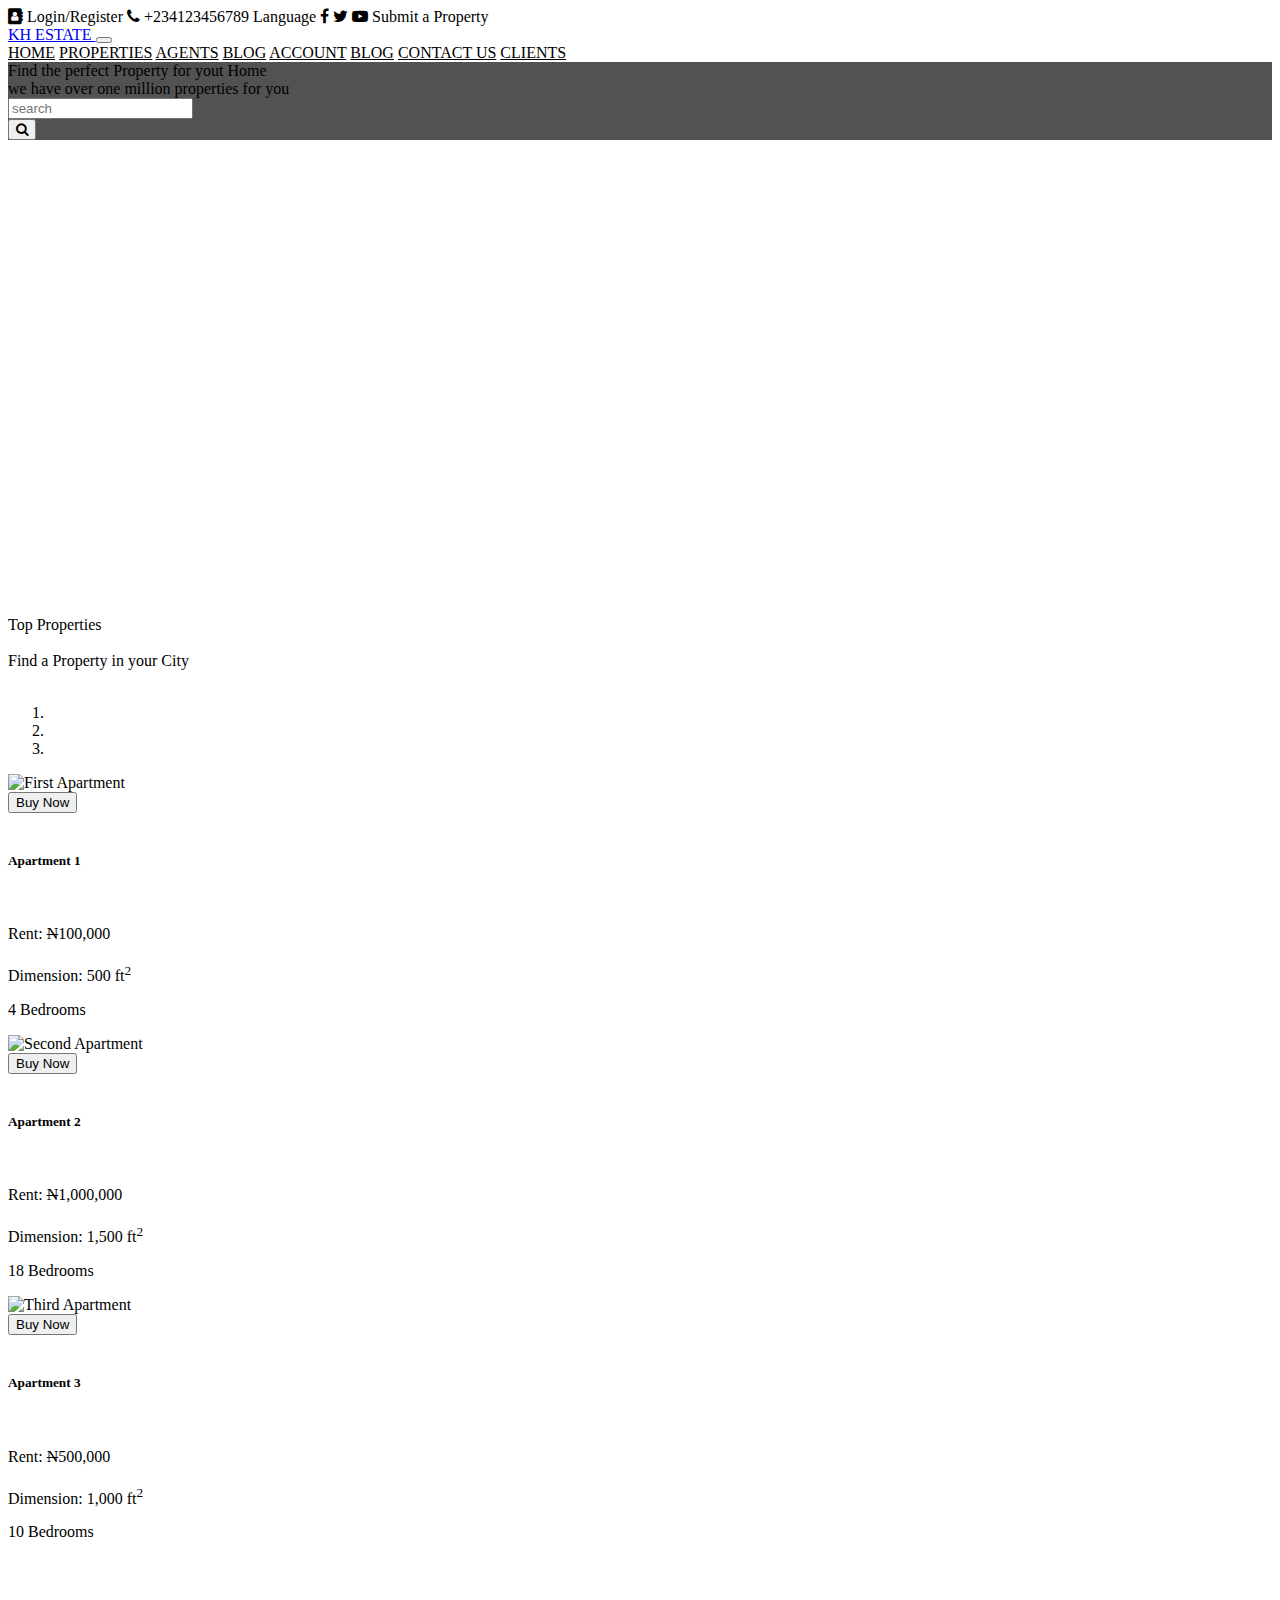
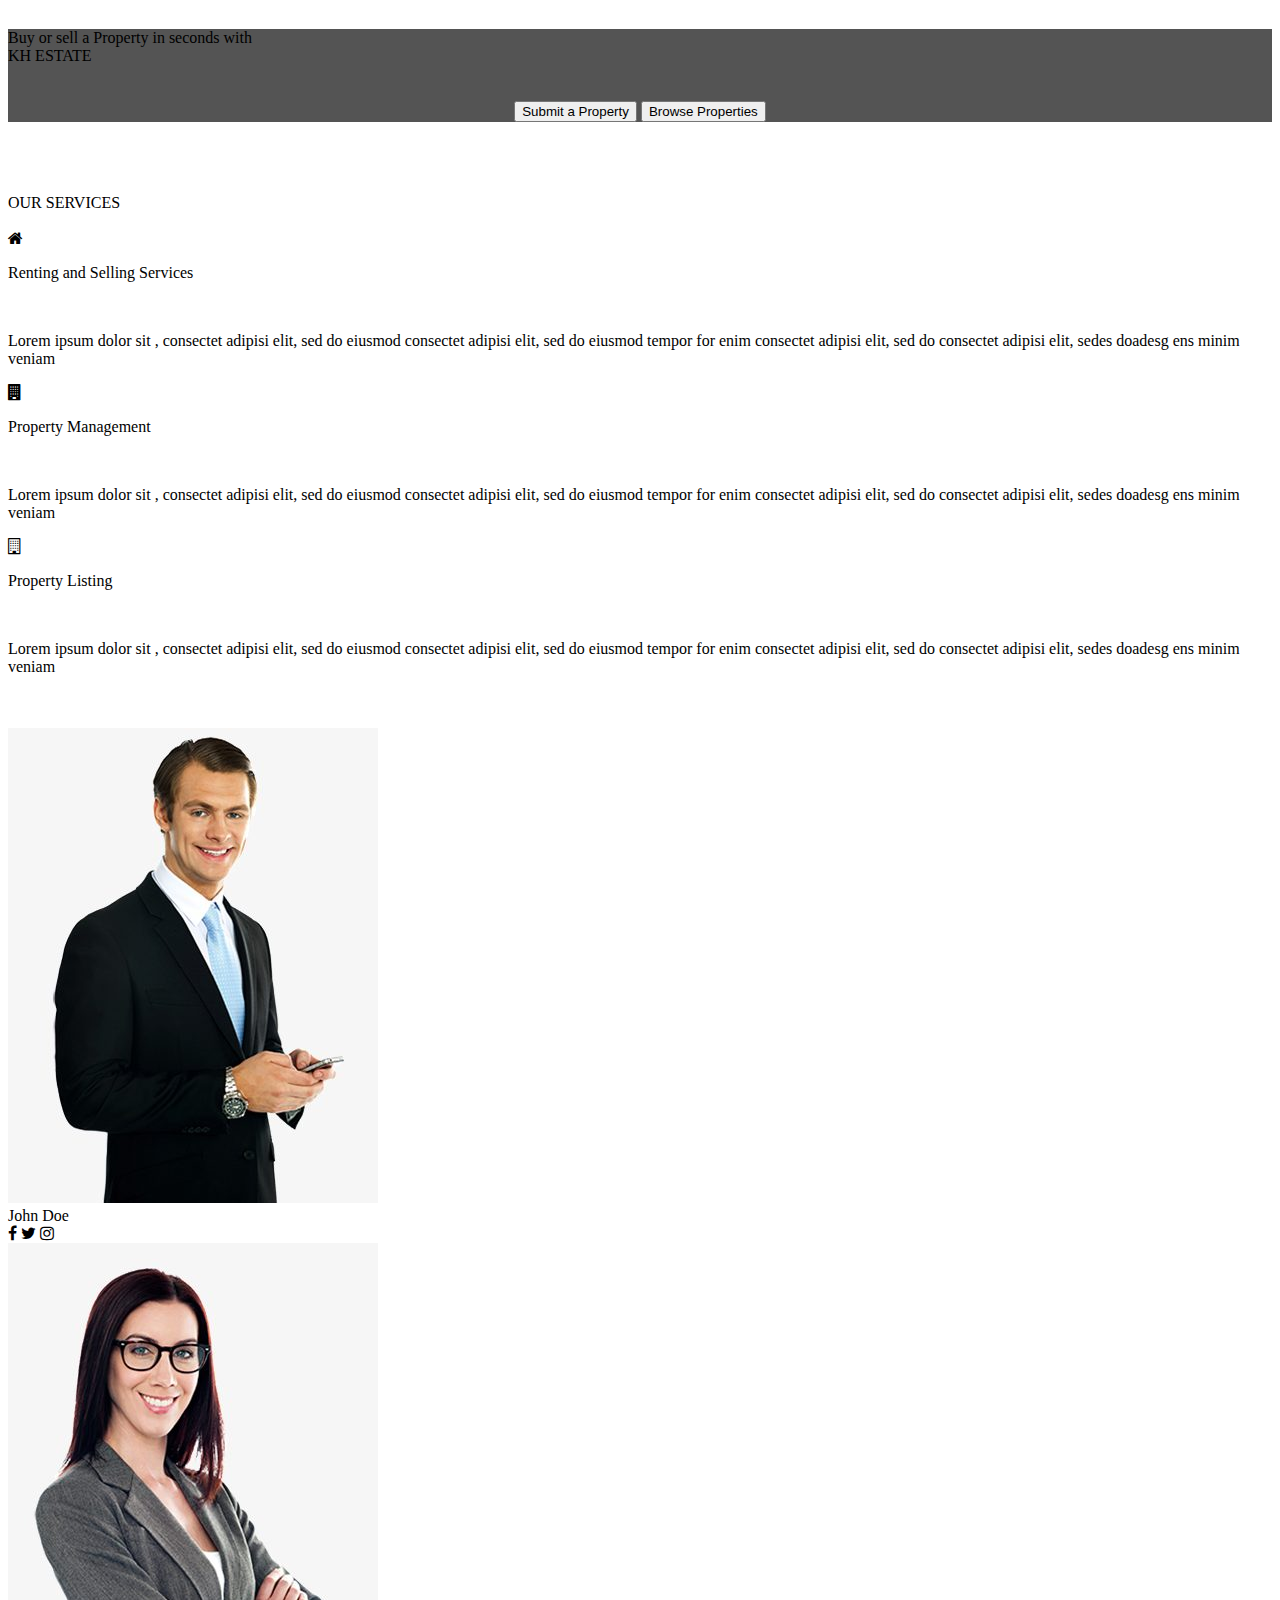
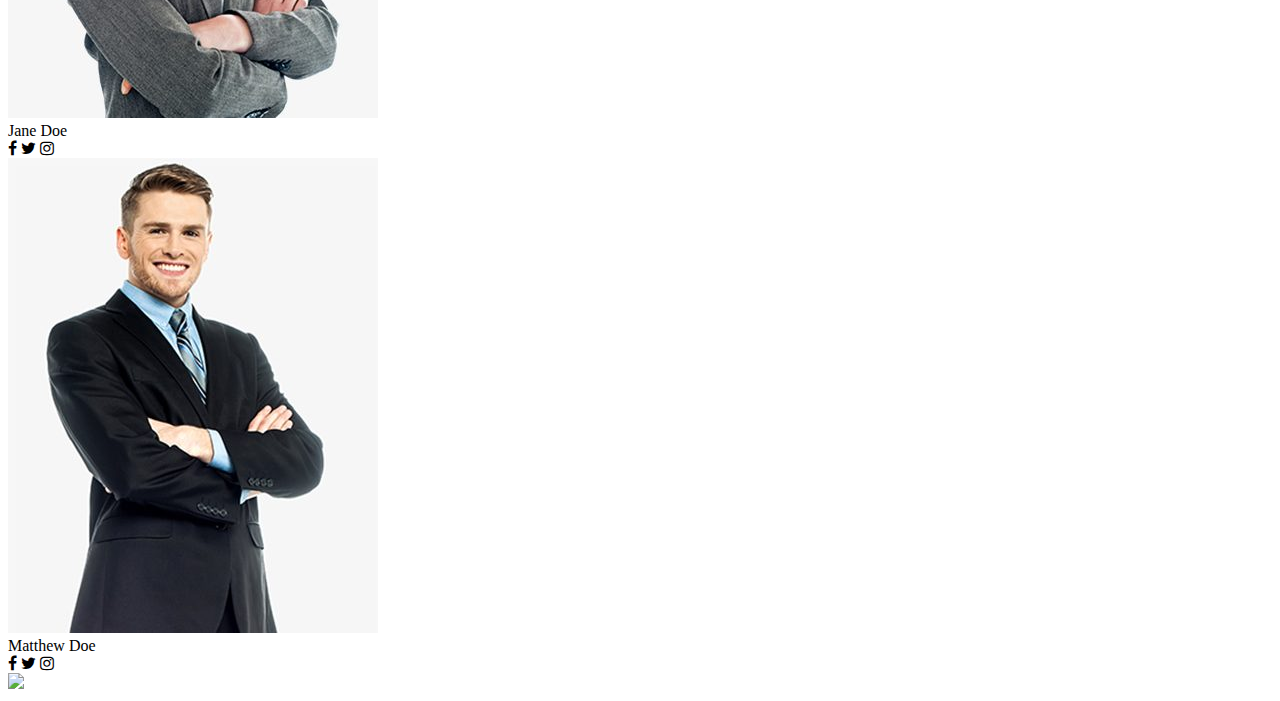
==== index.html @ 0bde4adb "Added Header.html" ====
<!Doctype html>
<html lang="en-US" dir="ltr" role="application">
<head>
<title> </title>
<meta name="viewport" content="width=device-width, initial-scale=1, minimum-scale=1, maximum-scale=1, user-scalable=no">
<meta charset="utf-8">
<meta http-equiv="Content-Type" content="text/html">
<meta name="author" content="">
<link rel="stylesheet" href="https://cdnjs.cloudflare.com/ajax/libs/font-awesome/4.7.0/css/font-awesome.min.css">
<link rel="stylesheet" href="./css/bootstrap.min.css">
<script src="./js/jquery.js"></script>
<script src="./js/bootstrap.min.js"></script>
<style>
html{
	opacity: 1;
	animation-name: fadeInOpacity;
	animation-iteration-count: 1;
	animation-timing-function: ease-in-out;
	animation-duration: 2.0s;
}

@keyframes fadeInOpacity {
	0% {
		opacity: 0;
	}
	100% {
		opacity: 1;
	}
}

      /* width */
      ::-webkit-scrollbar {
    width: 14px !important;
    /* border-radius: 34px !important; */
}

/* Track */
::-webkit-scrollbar-track {
    background: #000 !important;
    border-right: thin solid #fff !important;
    border-left: thin solid #fff !important;
    content: icon !important;
}

/* Handle */
::-webkit-scrollbar-thumb {
    background: #28a745 !important;
    border-radius: 5px !important;
    cursor: pointer !important;
    width: 20px !important;
    border: thin solid #fff !important;
}

/* Handle on hover */
::-webkit-scrollbar-thumb:hover {
    border: none !important;
    /* box-shadow: -3px 0px 5px 5px !important; */
    cursor: pointer !important;
}

::-webkit-scrollbar-button{
  color: #fff !important;
  width: 100% !important;
  background: #28a745 !important;
  border: thin solid #fff !important;
  height: 12px !important;
}

*{
    box-sizing: border-box;
    user-select: none;
}

.navbar-toggler{
  outline-color: #28a745 !important;
}

  .nav-link{
    color: #000 !important;
  }
  .nav-link:hover{
    color: #a09999 !important;
  }

  /* .agent-socials{
    transition: 1.0s ease-in-out;
  } */
</style>
</head>
<body class="w-100 mw-100 h-100">

  <!-- Header Start -->
  <div id="preheader" class="bg-dark text-light d-none d-md-block">
    <div class="clearfix p-3">
      <span class="float-left">
        <a class="m-1">
          <i class="fa fa-address-book"></i>
          Login/Register
        </a>
        <a class="m-1">
          <i class="fa fa-phone"></i>
          +234123456789
        </a>
      </span>
      <span class="float-right">
        <a class="m-1">
          <i clas="fa fa-phone"></i>
          Language
      </a>
        <span class="m-1">
          <a class=" text-primary fa fa-facebook"></a>
          <a class="text-primary fa fa-twitter"></a>
          <a class="text-danger fa fa-youtube-play"></a>
        </span>
        <a class="btn btn-success m-1 rounded-lg" role="button">
          <i clas="fa fa-phone"></i>
          Submit a Property
        </a>
      </span>
    </div>
  </div>

    <nav class="navbar border border-success  border-right-0 border-left-0 sticky-top navbar-expand-lg navbar-light bg-light">
        <div class="container">
          <a class="navbar-brand p2 justify-content-center border border-success border-left-0 border-right-0 font-weight-bold" href="#">
            <!-- <img src="/docs/4.5/assets/brand/bootstrap-solid.svg" width="30" height="30" class="d-inline-block align-top" alt="" loading="lazy"> -->
            KH ESTATE
          </a>
            <button class="navbar-toggler bordered border-success border-top-0 border-left-0 border-bottom-0 border-right-0" type="button" data-toggle="collapse" data-target="#navbarNavAltMarkup" aria-controls="navbarNavAltMarkup" aria-expanded="false" aria-label="Menu">
              <span class="navbar-toggler-icon"></span>
            </button>
            <div class="collapse navbar-collapse justify-content-end" id="navbarNavAltMarkup">
              <div class="navbar-nav nav">
                <a class="nav-link" href="#">HOME<span class="sr-only">(current)</span></a>
                <a class="nav-link" href="#">PROPERTIES</a>
                <a class="nav-link" href="#">AGENTS</a>
                <a class="nav-link" href="#">BLOG</a>
                <a class="nav-link" href="#">ACCOUNT</a>
                <a class="nav-link" href="#">BLOG</a>
                <a class="nav-link" href="#">CONTACT US</a>
                <a class="nav-link" href="#">CLIENTS</a>
              </div>
            </div>
        </div>
      </nav>
      <!-- Header End -->

      <!-- Start Content -->
      <div id="content">
        <div class="bg-dark w-100 mw-100 d-flex align-items-center justify-content-center flex-column" style="height: 500px; background-image: url(./images/bg.jpg); background-size: cover; background-attachment: fixed;">
          <div style="background-color: #000000ad;" class="h-100 w-100 mw-100 d-flex align-items-center justify-content-center flex-column p-3">
  
            <span style="text-align: center;" class="h1 text-light font-weight-bold">Find the perfect <span class="text-success">Property</span> for yout Home</span>
            <br/>
            <span class="text-light font-weight-bold">we have over one million properties for you</span>
            <br/>
            <form role="search" method="GET"  action="#" target="_blank" class="d-flex flex-xl-row flex-lg-row flex-md-row flex-sm-column">
              <div class="input-group rounded-lg">
                <input role="searchbox" required type="text" class="form-control" id="inlineFormInputGroupUsername" placeholder="search">
                <div class="input-group-append">
                  <button type="submit" role="button" class="btn btn-success" class="input-group-text"><i class="fa fa-search"></i></button>
                </div>
              </div>
            </form>
  
          </div>
        </div>
  
        <br><br><br>
  
        <section class="container">
          <span class="h1">Top Properties</span><br><br>
          <span class="font-weight-bold">Find a Property in your City</span>
          <br/>
          <br/>
  
          <div id="homepage-property-carousel" class="carousel slide" data-ride="carousel">
            <ol class="carousel-indicators">
              <li data-target="#homepage-property-carousel" data-slide-to="0" class="active"></li>
              <li data-target="#homepage-property-carousel" data-slide-to="1"></li>
              <li data-target="#homepage-property-carousel" data-slide-to="2"></li>
            </ol>
            <div class="carousel-inner">
              <div class="carousel-item active">
                <img class="d-block w-100" src="./images/i1.jpg" alt="First Apartment">
                <div class="carousel-caption">
                  <button class="btn btn-success" role="button">Buy Now</button>
                </div>
  
                <div class="bg-dark text-light h-100 p-2">
                  <br/>
                  <h5>Apartment 1</h5><br/>
                  <p>Rent: <strike>N</strike>100,000</p>
                  <p>Dimension: 500 ft<sup>2<sup></p>
                  <p>4 Bedrooms</p>
                </div>
  
              </div>
              <div class="carousel-item">
                <img class="d-block w-100" src="./images/i1.jpg" alt="Second Apartment">
                <div class="carousel-caption">
                  <button class="btn btn-success" role="button">Buy Now</button>
                </div>
  
                <div class="bg-dark text-light h-100 p-2">
                  <br/>
                  <h5>Apartment 2</h5><br/>
                  <p>Rent: <strike>N</strike>1,000,000</p>
                  <p>Dimension: 1,500 ft<sup>2<sup></p>
                  <p>18 Bedrooms</p>
                </div>
  
              </div>
              <div class="carousel-item">
                <img class="d-block w-100" src="./images/i1.jpg" alt="Third Apartment">
                <div class="carousel-caption">
                  <button class="btn btn-success" role="button">Buy Now</button>
                </div>
  
                <div class="bg-dark text-light h-100 p-2">
                  <br/>
                  <h5>Apartment 3</h5><br/>
                  <p>Rent: <strike>N</strike>500,000</p>
                  <p>Dimension: 1,000 ft<sup>2<sup></p>
                  <p>10 Bedrooms</p>
                </div>
  
              </div>
  
            </div>
            <a class="carousel-control-prev" href="#homepage-property-carousel" role="button" data-slide="prev">
              <span class="carousel-control-prev-icon p-2 bg-dark" aria-hidden="true"></span>
              <span class="sr-only">Previous</span>
            </a>
            <a class="carousel-control-next" href="#homepage-property-carousel" role="button" data-slide="next">
              <span class="carousel-control-next-icon p-2 bg-dark" aria-hidden="true"></span>
              <span class="sr-only">Next</span>
            </a>
          </div>
  
            <!-- <div class="w-sm-50 w-md-50">
              <img class="img-fluid" src="./images/i1.jpg">
            </div> -->
  
        </section>
  
        <br/>
        <br/>
        <br/>
        <br/>
  
        <section class="w-100" style="background-image: url(./images/i1.jpg); background-size: cover;">
          <div style="background-color: #000000ab;" class="w-100 h-100 d-flex flex-column justify-content-around align-items-center p-3">
  
            <span style="text-align: center;" class="justify-center h2 text-light">Buy or sell a <span class="text-success">Property</span> in seconds with <br/><span class="font-weight-bold border border-success border-left-0 border-top-0 border-right-0">KH ESTATE</span> </spansty>
            <br/>
            <br/>
            <br/>
            <div class="d-flex flex-column flex-lg-row justify-content-around align-items-center container">
              <button role="button" type="submit" class="btn btn-success rounded mb-2">Submit a Property</button>
              
              <button role="button" type="submit" class="btn btn-light rounded text-dark bordered border-success bm-2">Browse Properties</button>
            </div>
          </div>
        </section>
  
        <br/>
        <br/>
        <br/>
        <br/>
  
        <section class="d-flex flex-column justify-content-around align-items-center container">
          <span class="h3 text-dark border border-success border-top-0 border-left-0 border-right-0 pb-3">OUR SERVICES</span>
          <br/><br/>
          <div class="row">
  
            <div class="col-12 col-lg-4 row mt-3 mb-3">
              <div class="col-3 d-flex align-items-center justify-content-center h1 font-weight-bold border border-success border-top-0 border-left-0 border-bottom-0">
                <i class="fa fa-home"></i>
              </div>
              <div class="col-9 border border-success border-top-0 border-right-0 border-bottom-0">
                <p class="h3">Renting and Selling Services</p><br/>
                <p>Lorem ipsum dolor sit , consectet adipisi elit, sed do eiusmod consectet adipisi elit, sed do eiusmod tempor for enim consectet adipisi elit, sed do consectet adipisi elit, sedes doadesg ens minim veniam</p>
              </div>
            </div>
  
            <div class="col-12 col-lg-4 row mt-3 mb-3">
              <div class="col-3 d-flex align-items-center justify-content-center h1 font-weight-bold border border-success border-top-0 border-left-0 border-bottom-0">
                <i class="fa fa-building"></i>
              </div>
              <div class="col-9 border border-success border-top-0 border-right-0 border-bottom-0">
                <p class="h3">Property Management</p><br/>
                <p>Lorem ipsum dolor sit , consectet adipisi elit, sed do eiusmod consectet adipisi elit, sed do eiusmod tempor for enim consectet adipisi elit, sed do consectet adipisi elit, sedes doadesg ens minim veniam</p>
              </div>
            </div>
  
            <div class="col-12 col-lg-4 row mt-3 mb-3">
              <div class="col-3 d-flex align-items-center justify-content-center h1 font-weight-bold border border-success border-top-0 border-left-0 border-bottom-0">
                <i class="fa fa-building-o"></i>
              </div>
              <div class="col-9 border border-success border-top-0 border-right-0 border-bottom-0">
                <p class="h3">Property Listing</p><br/>
                <p>Lorem ipsum dolor sit , consectet adipisi elit, sed do eiusmod consectet adipisi elit, sed do eiusmod tempor for enim consectet adipisi elit, sed do consectet adipisi elit, sedes doadesg ens minim veniam</p>
              </div>
            </div>
            
          </div>
  
        </section>
        <br/>
        <br/>

        <section class="container">
          <div class="row">

            <div class="col-12 col-lg-4 bordered border-success mt-3 mb-3 agent">
              <img src="./images/agent-1.jpg" class="w-100">
              <div class="bg-success d-flex align-items-center justify-content-center">
                <span class="h3 font-weight-bold text-light">John Doe</span>
              </div>
              <div class="bg-success text-light p-3 d-flex align-items-center justify-content-around agent-socials">
                <a class="fa fa-facebook"></a>
                <a class="fa fa-twitter"></a>
                <a class="fa fa-instagram"></a>
              </div>
            </div>

            <div class="col-12 col-lg-4 bordered border-success mt-3 mb-3 agent">
              <img src="./images/agent-2.jpg" class="w-100">
              <div class="bg-success d-flex align-items-center justify-content-center">
                <span class="h3 font-weight-bold text-light">Jane Doe</span>
              </div>
              <div class="bg-success text-light p-3 d-flex align-items-center justify-content-around agent-socials">
                <a class="fa fa-facebook"></a>
                <a class="fa fa-twitter"></a>
                <a class="fa fa-instagram"></a>
              </div>
            </div>

            <div class="col-12 col-lg-4 bordered border-success mt-3 mb-3 agent">
              <img src="./images/agent-3.jpg" class="w-100">
              <div class="bg-success d-flex align-items-center justify-content-center">
                <span class="h3 font-weight-bold text-light">Matthew Doe</span>
              </div>
              <div class="bg-success text-light p-3 d-flex align-items-center justify-content-around agent-socials">
                <a class="fa fa-facebook"></a>
                <a class="fa fa-twitter"></a>
                <a class="fa fa-instagram"></a>
              </div>
            </div>
            
          </div>
        </section>

        <section class="w-100 bg-success text-light d-flex row align-items-center justify-content-between">

          <div>
            <img class="w-100 mw-100" src="./images/">
          </div>
  
        </section>
      </div>
      <!-- End Content -->

      <!-- Start Footer -->
      <footer class="w-100 bg-success text-dark">

        <div> </div>

      </footer>
      <!-- End Footer -->
      
</body>
<!-- <script>
  $(".agent-socials").removeClass("d-flex");
  $(".agent-socials").addClass("d-none");
  $(".agent").on("mouseenter",function(){
    $(".agent-socials").addClass("d-flex");
    $(".agent-socials").removeClass("d-none");
  });
  $(".agent").on("mouseleave",function(){
    $(".agent-socials").addClass("d-none");
    $(".agent-socials").removeClass("d-flex");
  });
</script> -->
</html>
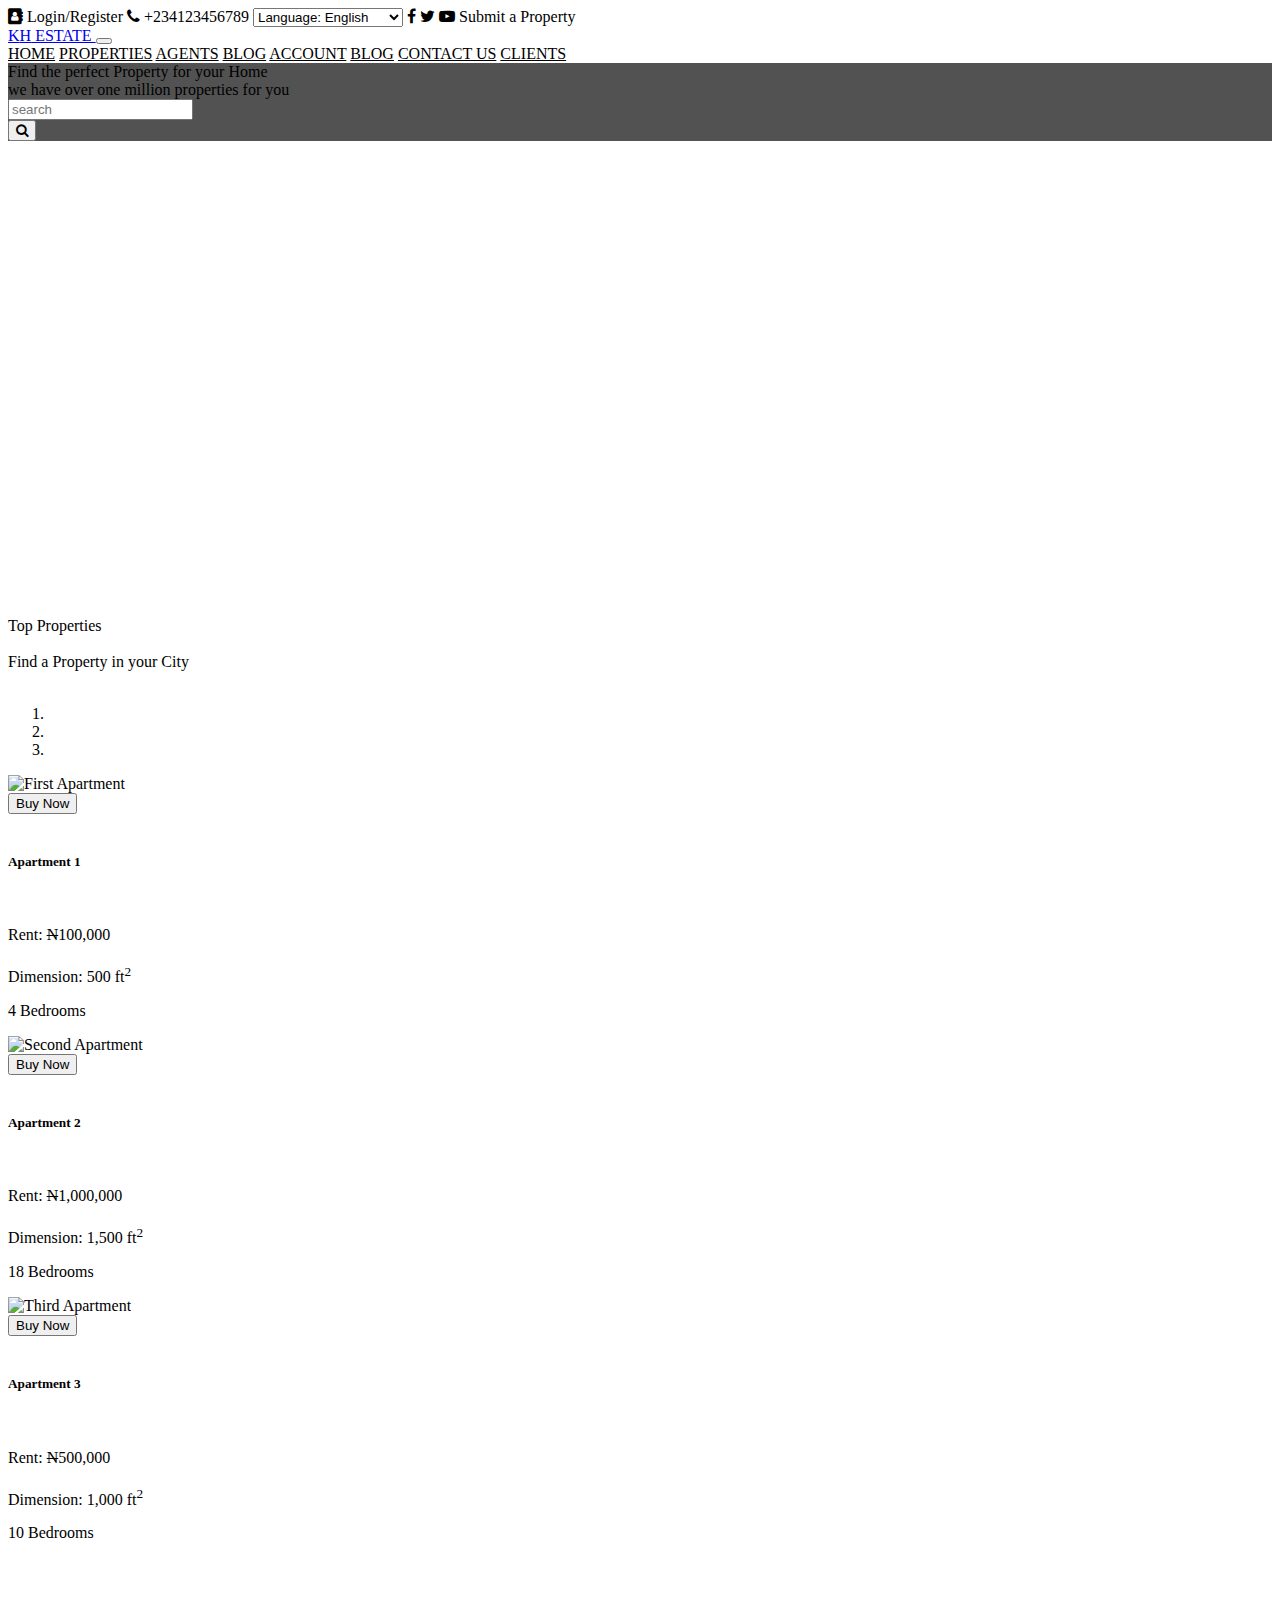
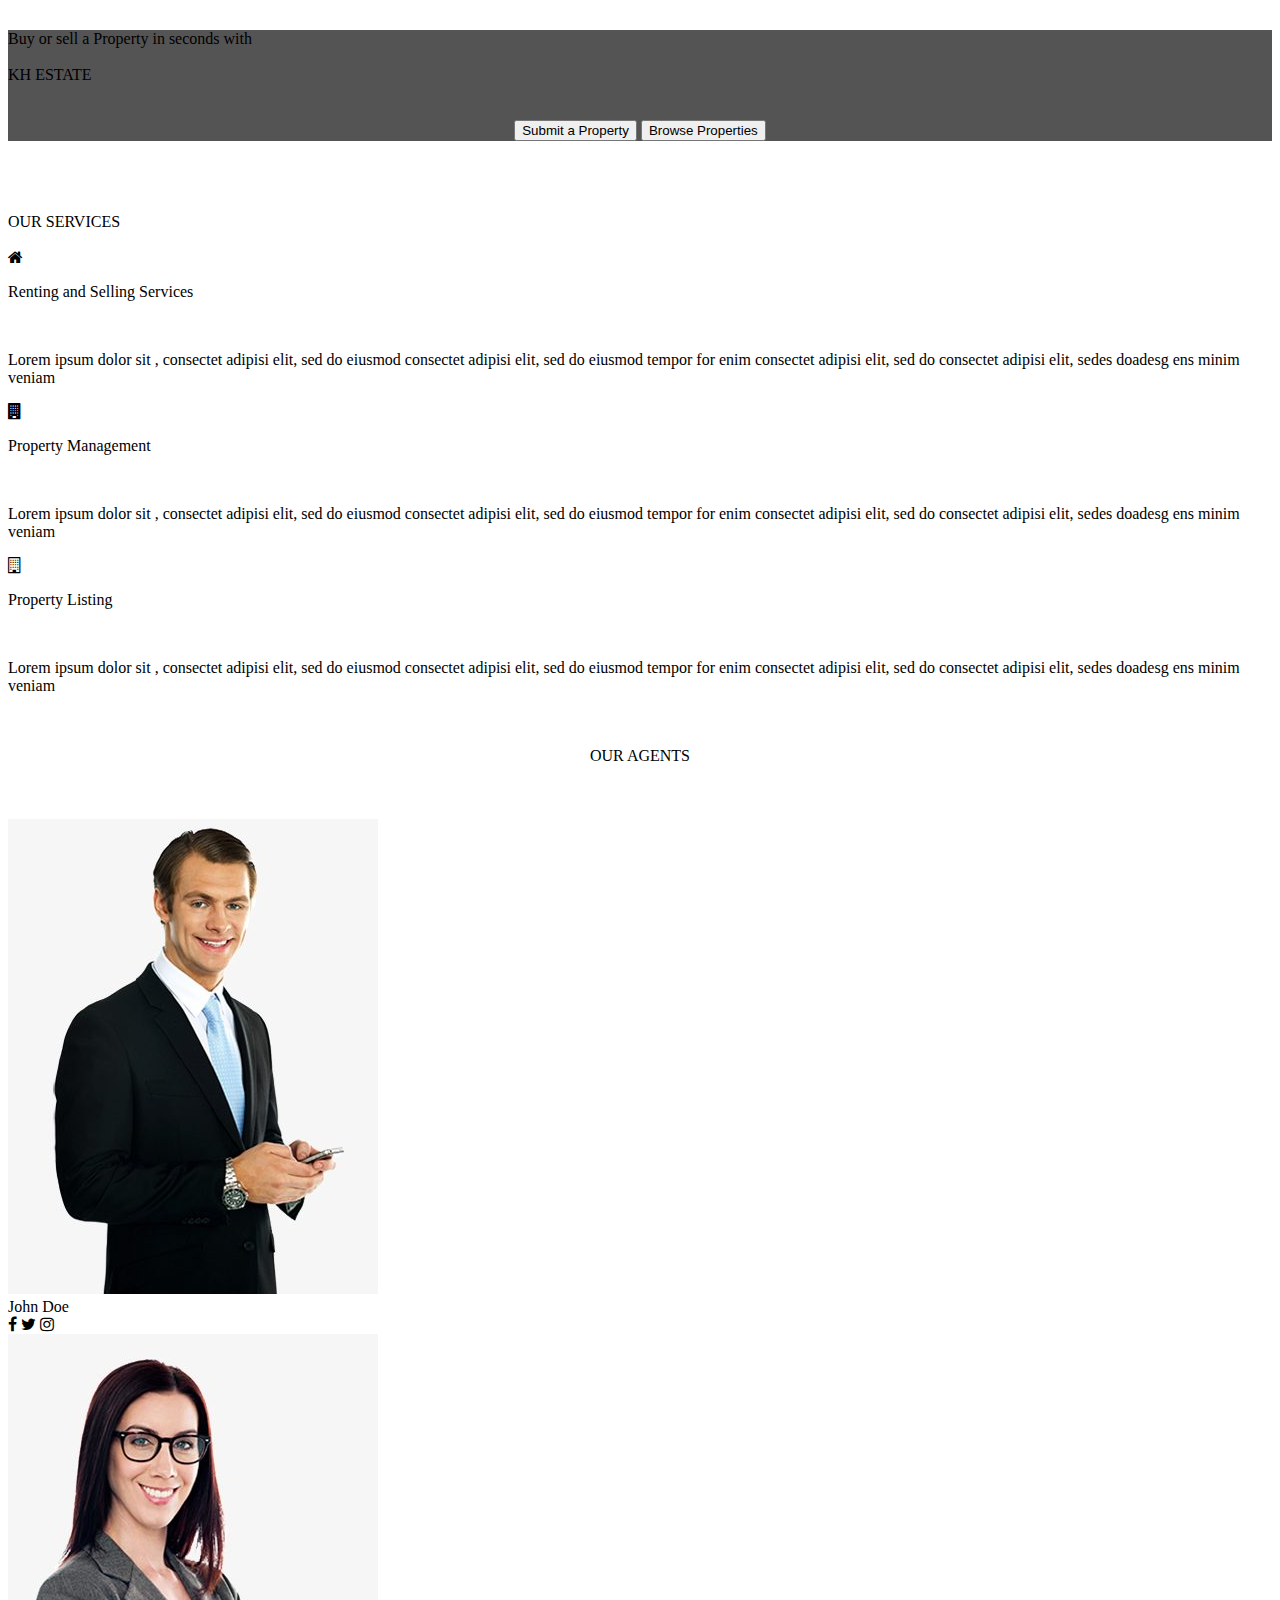
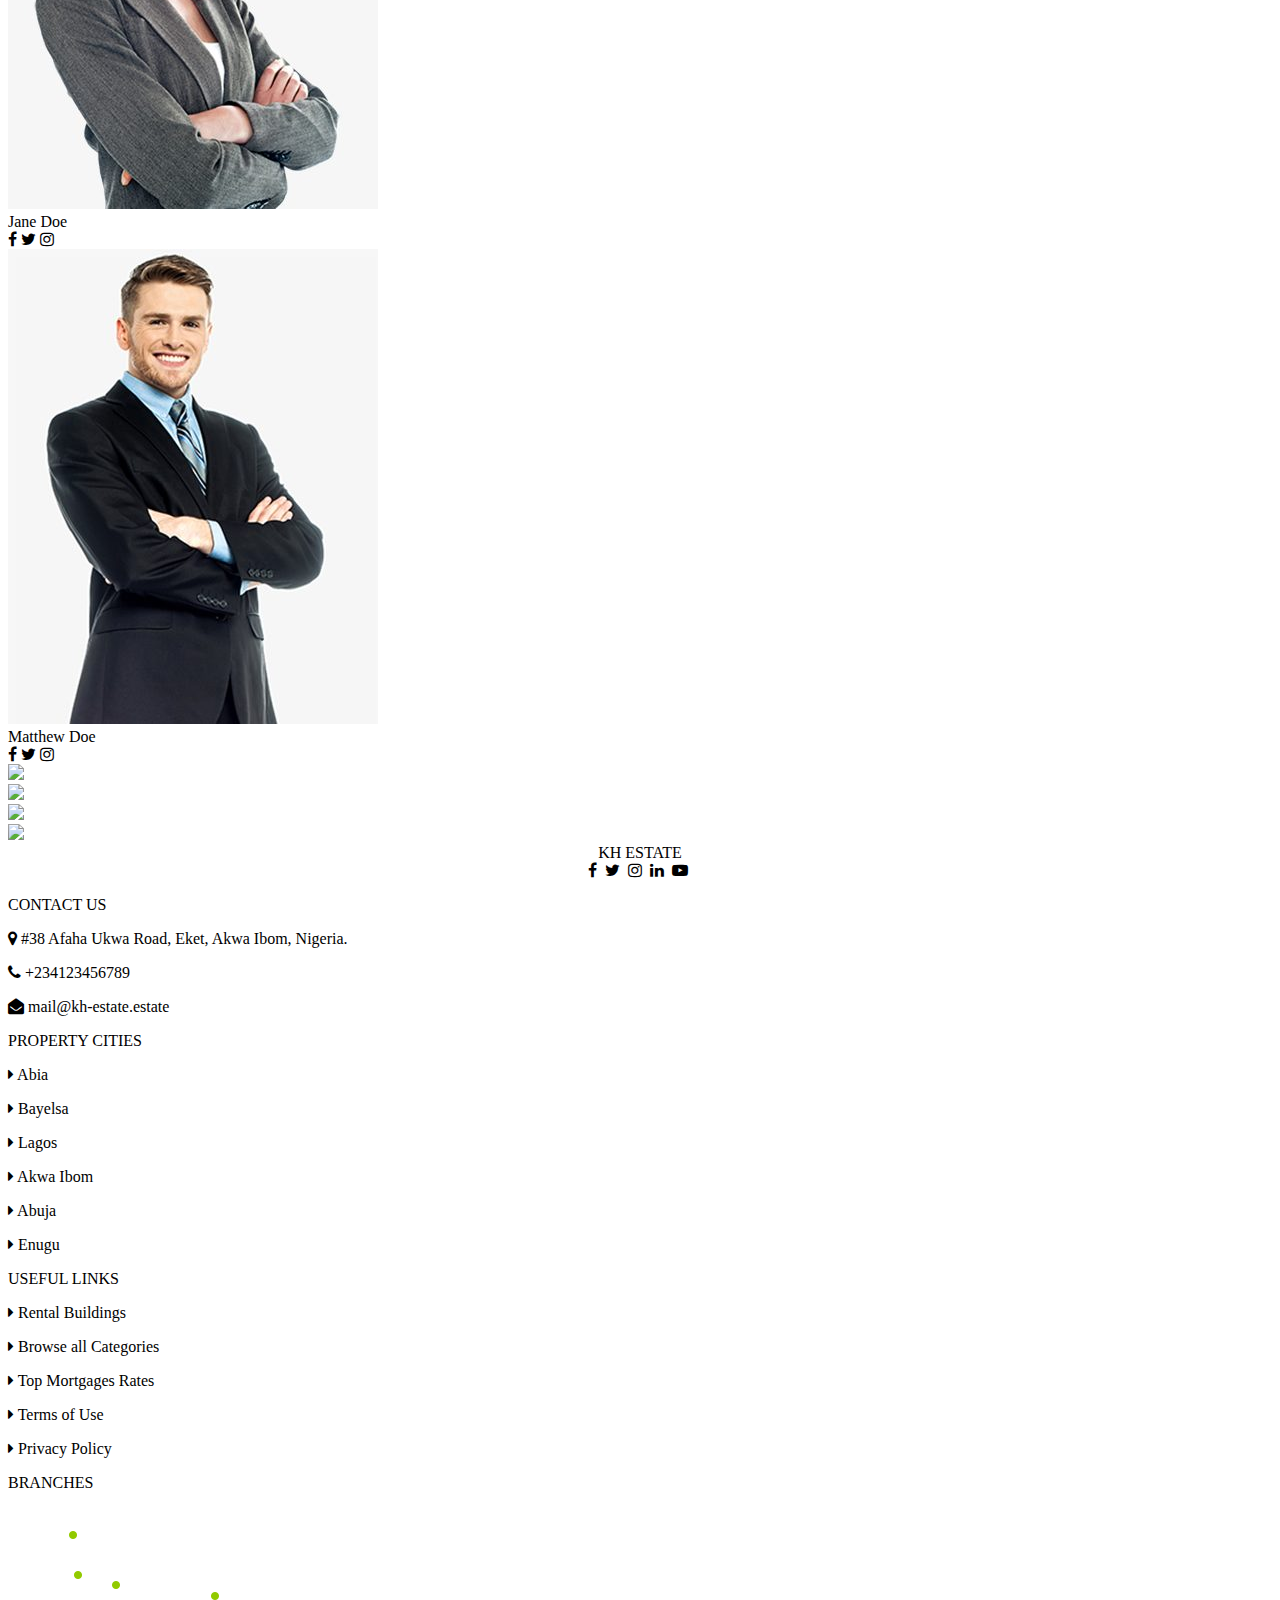
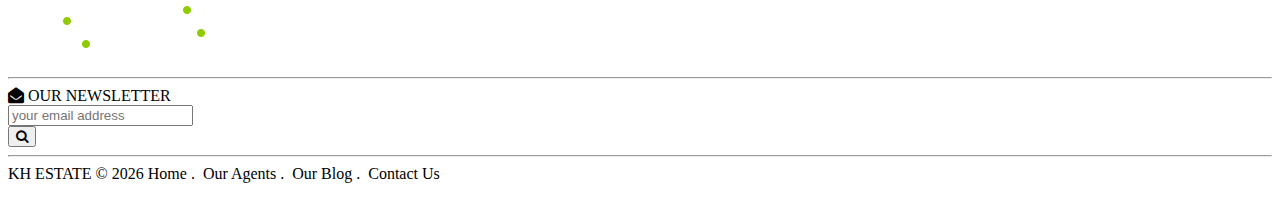
==== commit fd09da97: "Home Page COmpleted" ====
--- a/index.html
+++ b/index.html
@@ -8,6 +8,7 @@
 <meta name="author" content="">
 <link rel="stylesheet" href="https://cdnjs.cloudflare.com/ajax/libs/font-awesome/4.7.0/css/font-awesome.min.css">
 <link rel="stylesheet" href="./css/bootstrap.min.css">
+<link rel="shortcut icon" href="./images/favicon.ico">
 <script src="./js/jquery.js"></script>
 <script src="./js/bootstrap.min.js"></script>
 <style>
@@ -17,6 +18,10 @@
 	animation-iteration-count: 1;
 	animation-timing-function: ease-in-out;
 	animation-duration: 2.0s;
+}
+
+*{
+  scroll-behavior: smooth;
 }
 
 @keyframes fadeInOpacity {
@@ -103,10 +108,12 @@
         </a>
       </span>
       <span class="float-right">
-        <a class="m-1">
-          <i clas="fa fa-phone"></i>
-          Language
-      </a>
+        <select class="btn btn-default text-light bg-dark">
+          <option>Language: English</option>
+          <option>Language: French</option>
+          <option>Language: Spanish</option>
+          <option>Language: Portugese</option>
+        </select>
         <span class="m-1">
           <a class=" text-primary fa fa-facebook"></a>
           <a class="text-primary fa fa-twitter"></a>
@@ -124,7 +131,7 @@
         <div class="container">
           <a class="navbar-brand p2 justify-content-center border border-success border-left-0 border-right-0 font-weight-bold" href="#">
             <!-- <img src="/docs/4.5/assets/brand/bootstrap-solid.svg" width="30" height="30" class="d-inline-block align-top" alt="" loading="lazy"> -->
-            KH ESTATE
+            <span class="bg-light p-1 rounded"><span class="text-primary">K</span><span class="text-success">H</span></span> ESTATE
           </a>
             <button class="navbar-toggler bordered border-success border-top-0 border-left-0 border-bottom-0 border-right-0" type="button" data-toggle="collapse" data-target="#navbarNavAltMarkup" aria-controls="navbarNavAltMarkup" aria-expanded="false" aria-label="Menu">
               <span class="navbar-toggler-icon"></span>
@@ -150,13 +157,13 @@
         <div class="bg-dark w-100 mw-100 d-flex align-items-center justify-content-center flex-column" style="height: 500px; background-image: url(./images/bg.jpg); background-size: cover; background-attachment: fixed;">
           <div style="background-color: #000000ad;" class="h-100 w-100 mw-100 d-flex align-items-center justify-content-center flex-column p-3">
   
-            <span style="text-align: center;" class="h1 text-light font-weight-bold">Find the perfect <span class="text-success">Property</span> for yout Home</span>
+            <span style="text-align: center;" class="h1 text-light font-weight-bold">Find the perfect <span class="text-success">Property</span> for your Home</span>
             <br/>
             <span class="text-light font-weight-bold">we have over one million properties for you</span>
             <br/>
             <form role="search" method="GET"  action="#" target="_blank" class="d-flex flex-xl-row flex-lg-row flex-md-row flex-sm-column">
               <div class="input-group rounded-lg">
-                <input role="searchbox" required type="text" class="form-control" id="inlineFormInputGroupUsername" placeholder="search">
+                <input role="searchbox" required type="search" class="form-control" id="inlineFormInputGroupUsername" placeholder="search">
                 <div class="input-group-append">
                   <button type="submit" role="button" class="btn btn-success" class="input-group-text"><i class="fa fa-search"></i></button>
                 </div>
@@ -252,7 +259,7 @@
         <section class="w-100" style="background-image: url(./images/i1.jpg); background-size: cover;">
           <div style="background-color: #000000ab;" class="w-100 h-100 d-flex flex-column justify-content-around align-items-center p-3">
   
-            <span style="text-align: center;" class="justify-center h2 text-light">Buy or sell a <span class="text-success">Property</span> in seconds with <br/><span class="font-weight-bold border border-success border-left-0 border-top-0 border-right-0">KH ESTATE</span> </spansty>
+            <span style="text-align: center;" class="justify-center h2 text-light">Buy or sell a <span class="text-success">Property</span> in seconds with <br/><br/> <span class="font-weight-bold border border-success border-left-0 border-top-0 border-right-0"> <span class="bg-light p-1 rounded"><span class="text-primary">K</span><span class="text-success">H</span></span> ESTATE</span> </spansty>
             <br/>
             <br/>
             <br/>
@@ -310,6 +317,12 @@
         <br/>
         <br/>
 
+        <center>
+          <span class="h3 text-dark border border-success border-top-0 border-left-0 border-right-0 pb-3">OUR AGENTS</span>
+          <br/><br/>
+          <br/><br/>
+        </center>
+
         <section class="container">
           <div class="row">
 
@@ -352,21 +365,126 @@
           </div>
         </section>
 
-        <section class="w-100 bg-success text-light d-flex row align-items-center justify-content-between">
-
-          <div>
-            <img class="w-100 mw-100" src="./images/">
-          </div>
-  
-        </section>
       </div>
       <!-- End Content -->
 
+      <div class="bg-success w-100">
+        <div class="container">
+          <div style="margin: 0 !important;" class="w-100 row align-items-center justify-content-between text-light font-weight-bold">
+
+            <div class="col-lg-3 col-md-6 col-6 bordered border-light">
+              <a class="pt-3 pb-3 p-l-4 d-flex align-items-center justify-content-center">
+                <img class="w-75 image-fluid" src="./images/clients/partner-1.png">
+              </a>
+            </div>
+    
+            <div class="col-lg-3 col-md-6 col-6 bordered border-light">
+              <a class="cotainer-lg pt-3 pb-3 d-flex align-items-center justify-content-center">
+                <img class="w-75 image-fluid" src="./images/clients/partner-2.png">
+              </a>
+            </div>
+    
+            <div class="col-lg-3 col-md-6 col-6 bordered border-light">
+              <a class="cotainer-lg pt-3 pb-3 d-flex align-items-center justify-content-center">
+                <img class="w-75 image-fluid" src="./images/clients/partner-3.png">
+              </a>
+            </div>
+    
+            <div class="col-lg-3 col-md-6 col-6 bordered border-light">
+              <a class="cotainer-lg pt-3 pb-3 d-flex align-items-center justify-content-center">
+                <img class="w-75 image-fluid" src="./images/clients/partner-4.png">
+              </a>
+            </div>
+    
+          </div>
+        </div>
+      </div>
+
       <!-- Start Footer -->
-      <footer class="w-100 bg-success text-dark">
-
-        <div> </div>
-
+      <footer class="w-100 bg-dark text-dark">
+        <div class="container">
+          <div class="d-flex flex-column flex-med-row flex-lg-row align-items center justify-content-around text-light container">
+            <center class="p-4">
+              <span class="h2 font-weight-bold bordered border-success border-left-0 border-right-0"> <span class="bg-light p-1 rounded"><span class="text-primary">K</span><span class="text-success">H</span></span> ESTATE</span>
+            </center>
+            <center class="pt-2 pb-2 row d-flex flex-row align-items-center justify-content-between">
+              <a class="fa fa-facebook"></a>&nbsp;
+              <a class="fa fa-twitter"></a>&nbsp;
+              <a class="fa fa-instagram"></a>&nbsp;
+              <a class="fa fa-linkedin"></a>&nbsp;
+              <a class="fa fa-youtube-play"></a>&nbsp;
+            </center>
+          </div>
+
+          <div class="row text-light">
+
+            <div class="col-12 col-md-6 col-lg-3 container pt-2 pb-2">
+              <p class="h5">CONTACT US</p>
+              <p> <i class="text-success fa fa-map-marker"></i> #38 Afaha Ukwa Road, Eket, Akwa Ibom, Nigeria.</p>
+              <p> <i class="text-success fa fa-phone"></i> +234123456789</p>
+              <p> <i class="text-success fa fa-envelope-open"></i> mail@kh-estate.estate</p>
+            </div>
+
+            <div class="col-12 col-md-6 col-lg-3 container pt-2 pb-2">
+              <p class="h5">PROPERTY CITIES</p>
+              <div class="row">
+                <div class="col-6">
+                  <p> <i class="text-success fa fa-caret-right"></i> Abia</p>
+                  <p> <i class="text-success fa fa-caret-right"></i> Bayelsa</p>
+                  <p> <i class="text-success fa fa-caret-right"></i> Lagos</p>
+                </div>
+                <div class="col-6">
+                  <p> <i class="text-success fa fa-caret-right"></i> Akwa Ibom</p>
+                  <p> <i class="text-success fa fa-caret-right"></i> Abuja</p>
+                  <p> <i class="text-success fa fa-caret-right"></i> Enugu</p>
+                </div>
+              </div>
+            </div>
+
+            <div class="col-12 col-md-6 col-lg-3 container pt-2 pb-2">
+              <p class="h5">USEFUL LINKS</p>
+              <p> <i class="text-success fa fa-caret-right"></i> Rental Buildings</p>
+              <p> <i class="text-success fa fa-caret-right"></i> Browse all Categories</p>
+              <p> <i class="text-success fa fa-caret-right"></i> Top Mortgages Rates</p>
+              <p> <i class="text-success fa fa-caret-right"></i> Terms of Use</p>
+              <p> <i class="text-success fa fa-caret-right"></i> Privacy Policy</p>
+            </div>
+
+            <div class="col-12 col-md-6 col-lg-3 container pt-2 pb-2">
+              <p class="h5">BRANCHES</p>
+              <img src="./images/map-footer.png">
+            </div>
+
+          </div>
+
+          <hr class="bordered border-light"/>
+
+          <div class="text-light d-flex flex-column flex-lg-row align-items-center justify-content-between">
+            <span class="h4 font-weight-bold"> <i class="text-success fa fa-envelope-open"></i> OUR NEWSLETTER</span>
+            <form method="GET"  action="#" target="_blank" class="d-flex flex-xl-row flex-lg-row flex-md-row flex-sm-column">
+              <div class="input-group rounded-lg">
+                <input required type="email" class="form-control" id="inlineFormInputGroupUsername" placeholder="your email address">
+                <div class="input-group-append">
+                  <button type="submit" role="button" class="btn btn-success" class="input-group-text"><i class="fa fa-search"></i></button>
+                </div>
+              </div>
+            </form>
+          </div> 
+
+          <hr class="bordered border-light"/>
+
+          <div class="text-light d-flex flex-column flex-lg-row align-items-center justify-content-between">
+            <span>KH ESTATE &copy; <script>document.write(new Date().getFullYear())</script></span>
+            
+            <span class="d-flex justify-content-between">
+              <a>Home</a>&nbsp;.&nbsp;
+              <a>Our Agents</a>&nbsp;.&nbsp;
+              <a>Our Blog</a>&nbsp;.&nbsp;
+              <a>Contact Us</a>
+            </span>
+          </div><br/>
+
+        </div>
       </footer>
       <!-- End Footer -->
       
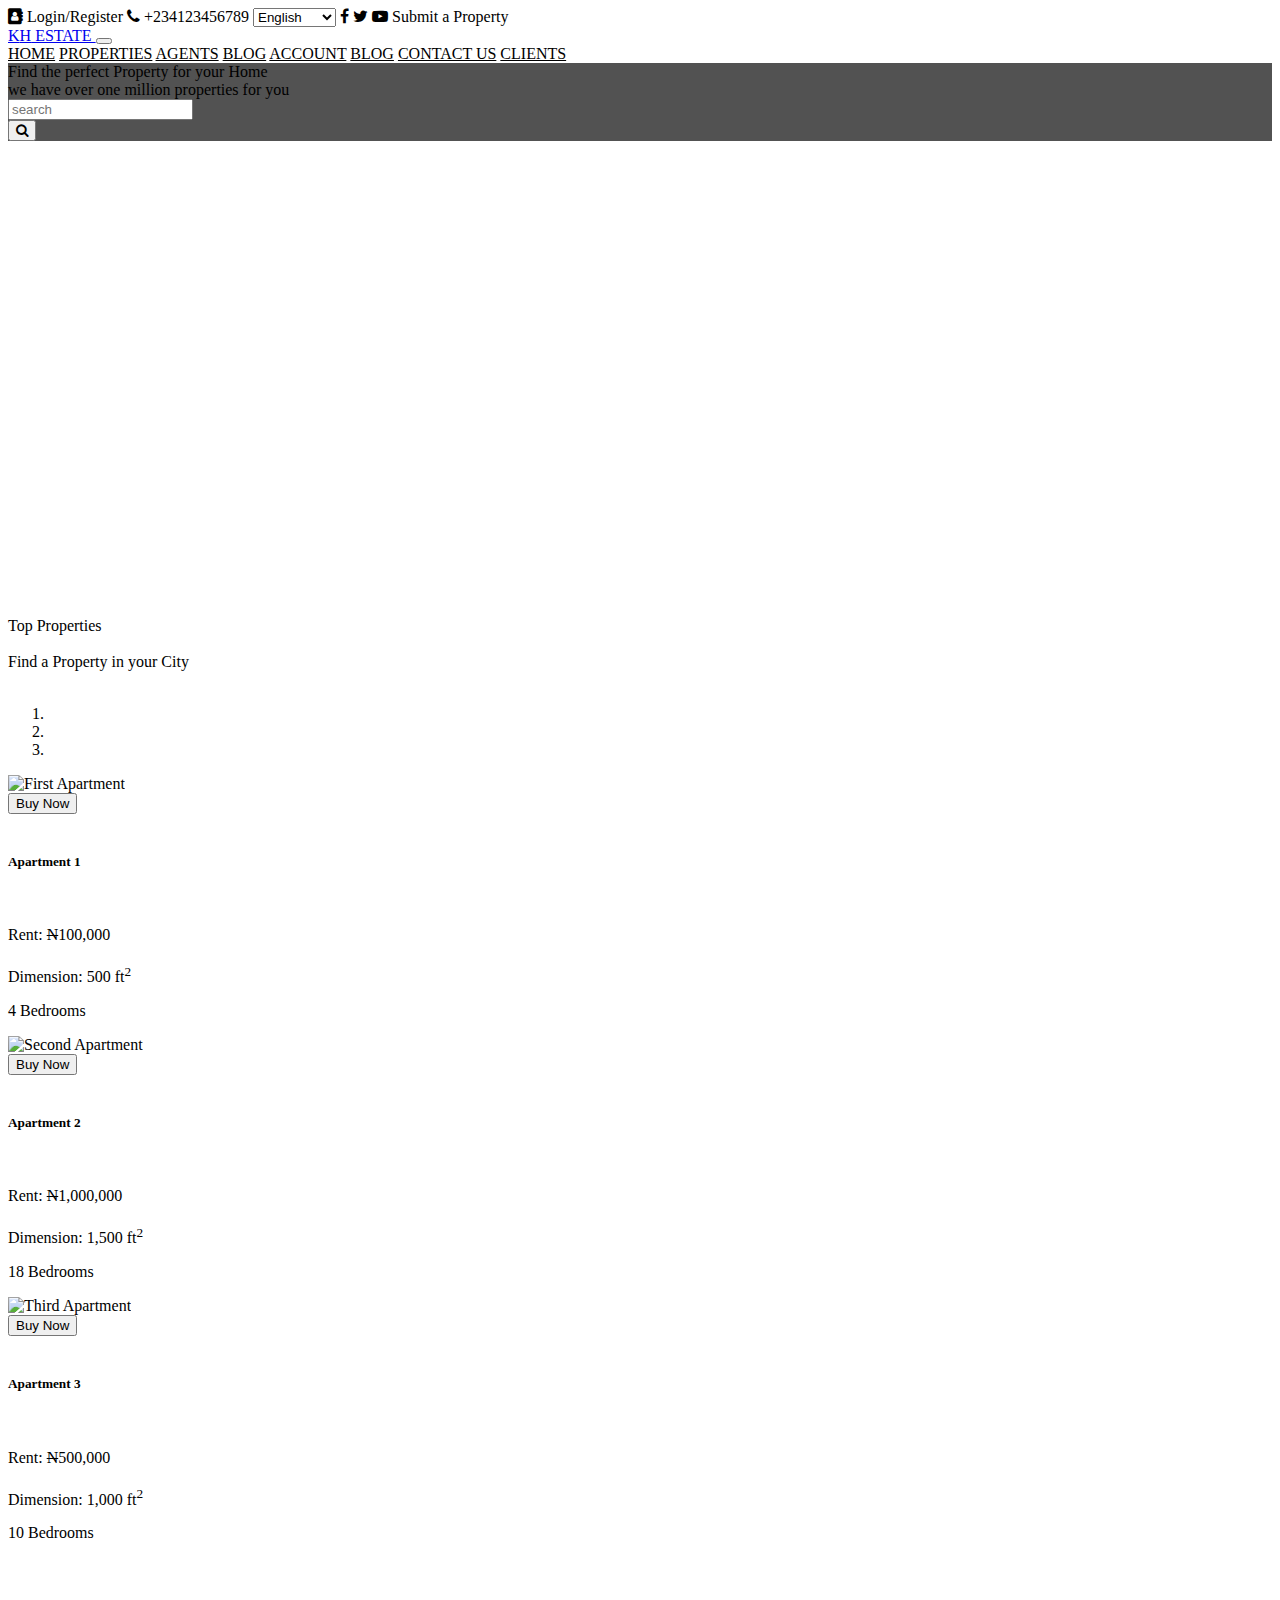
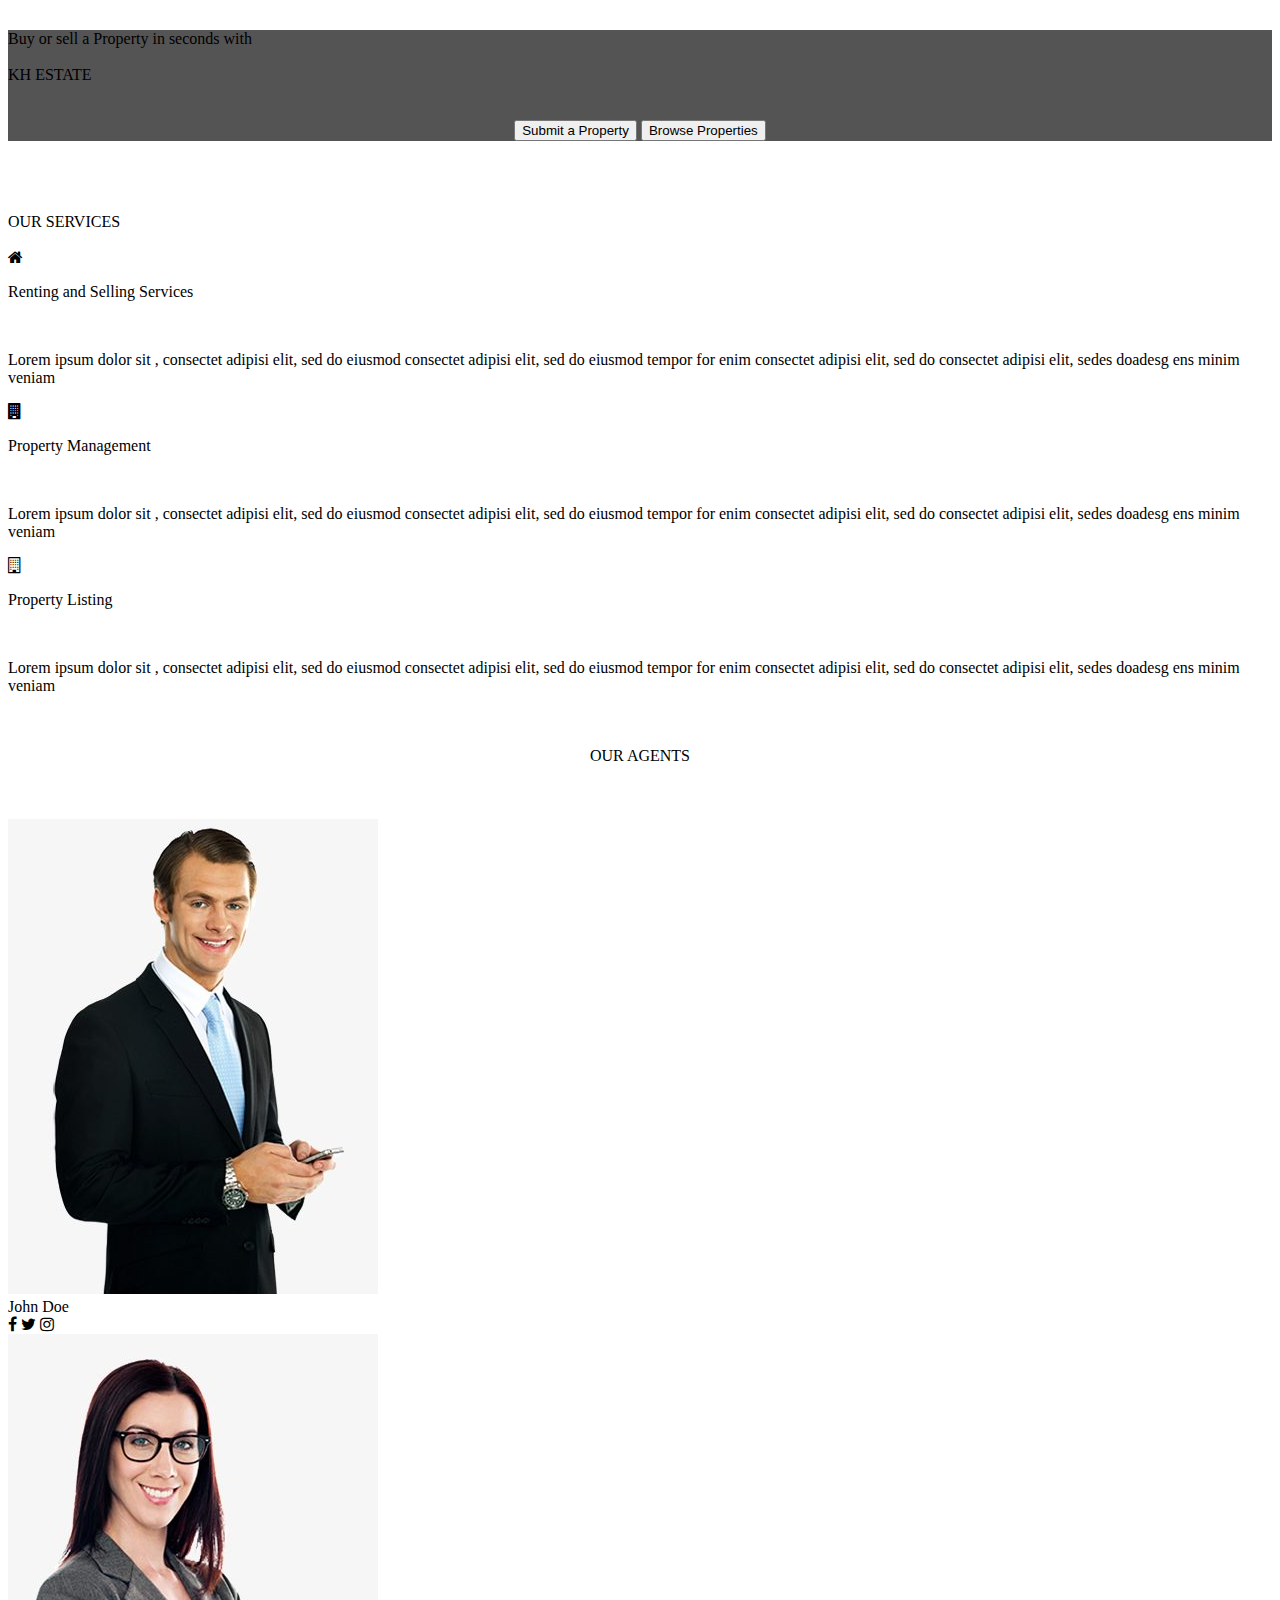
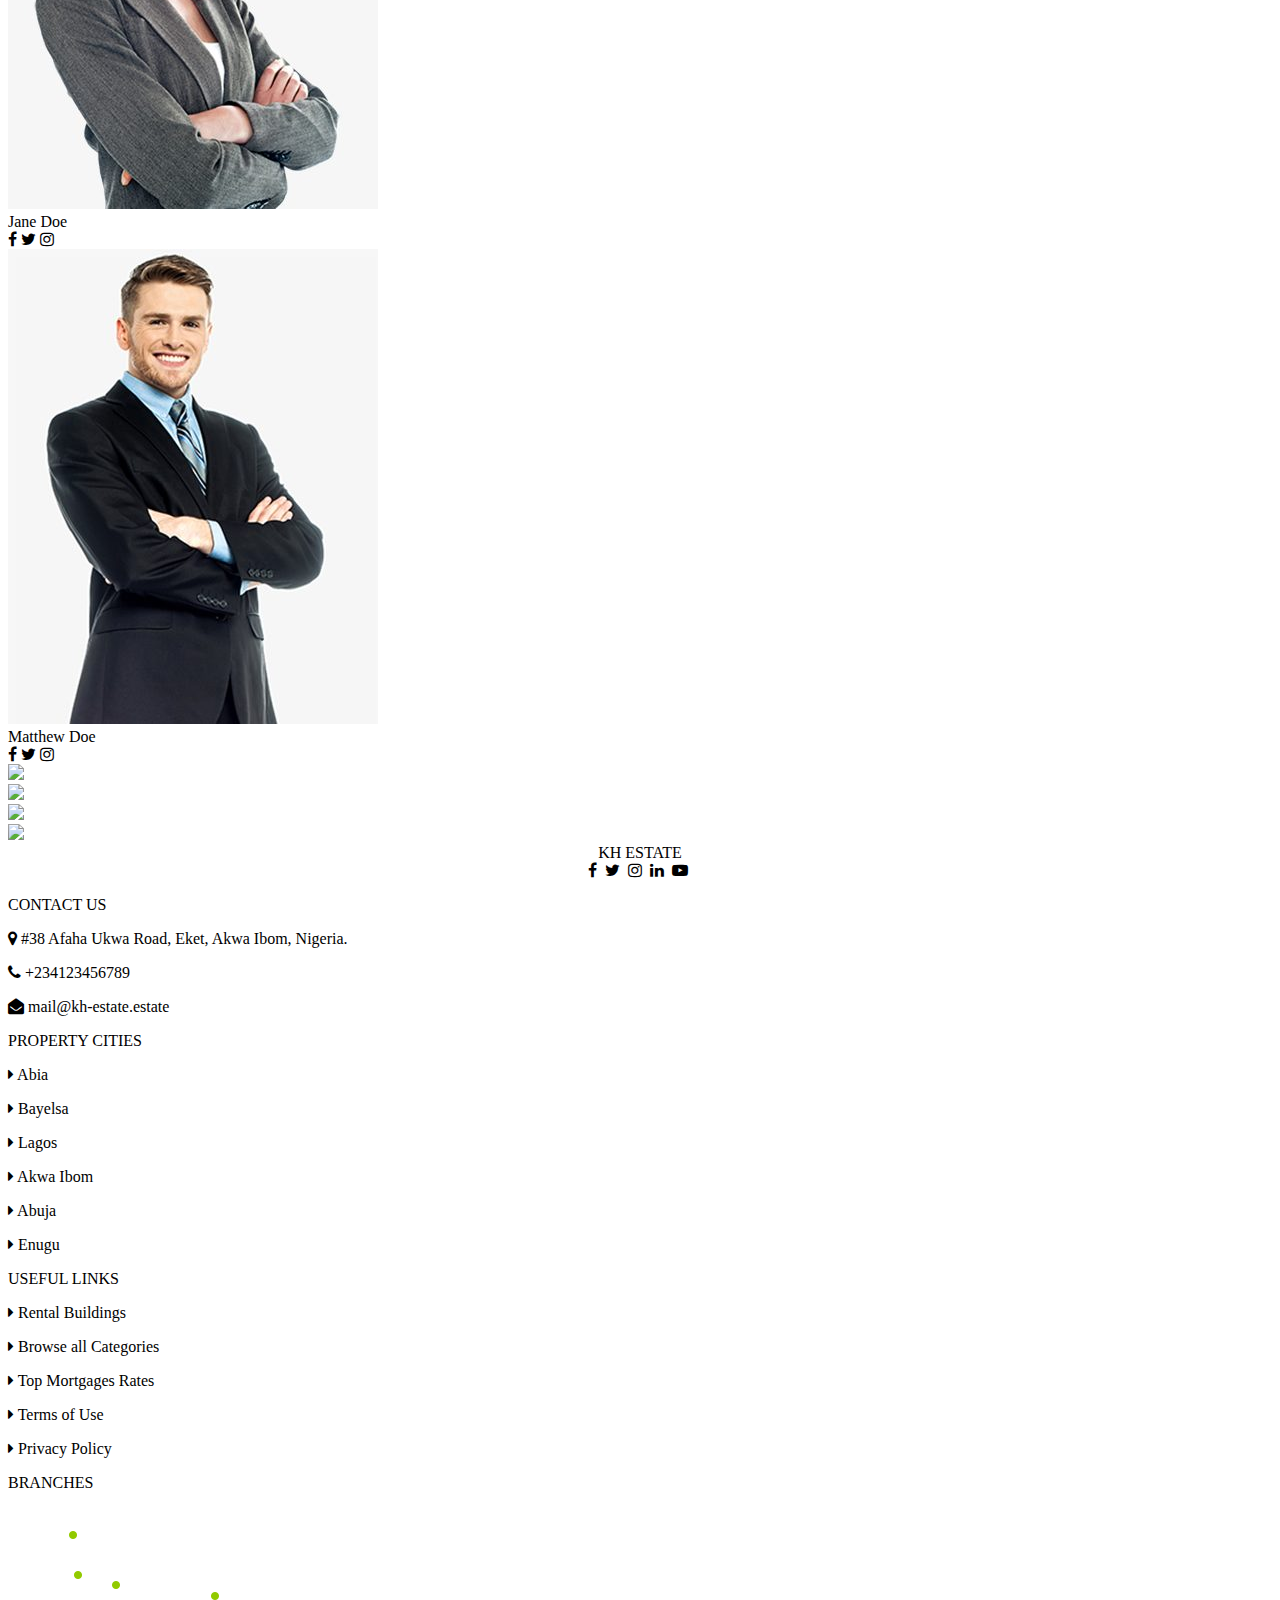
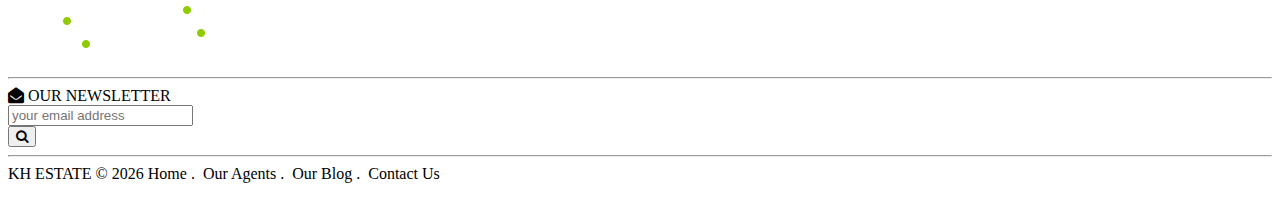
==== commit 15e53139: "agents.html added successfully" ====
--- a/index.html
+++ b/index.html
@@ -109,10 +109,10 @@
       </span>
       <span class="float-right">
         <select class="btn btn-default text-light bg-dark">
-          <option>Language: English</option>
-          <option>Language: French</option>
-          <option>Language: Spanish</option>
-          <option>Language: Portugese</option>
+          <option>English</option>
+          <option>French</option>
+          <option>Spanish</option>
+          <option>Portugese</option>
         </select>
         <span class="m-1">
           <a class=" text-primary fa fa-facebook"></a>
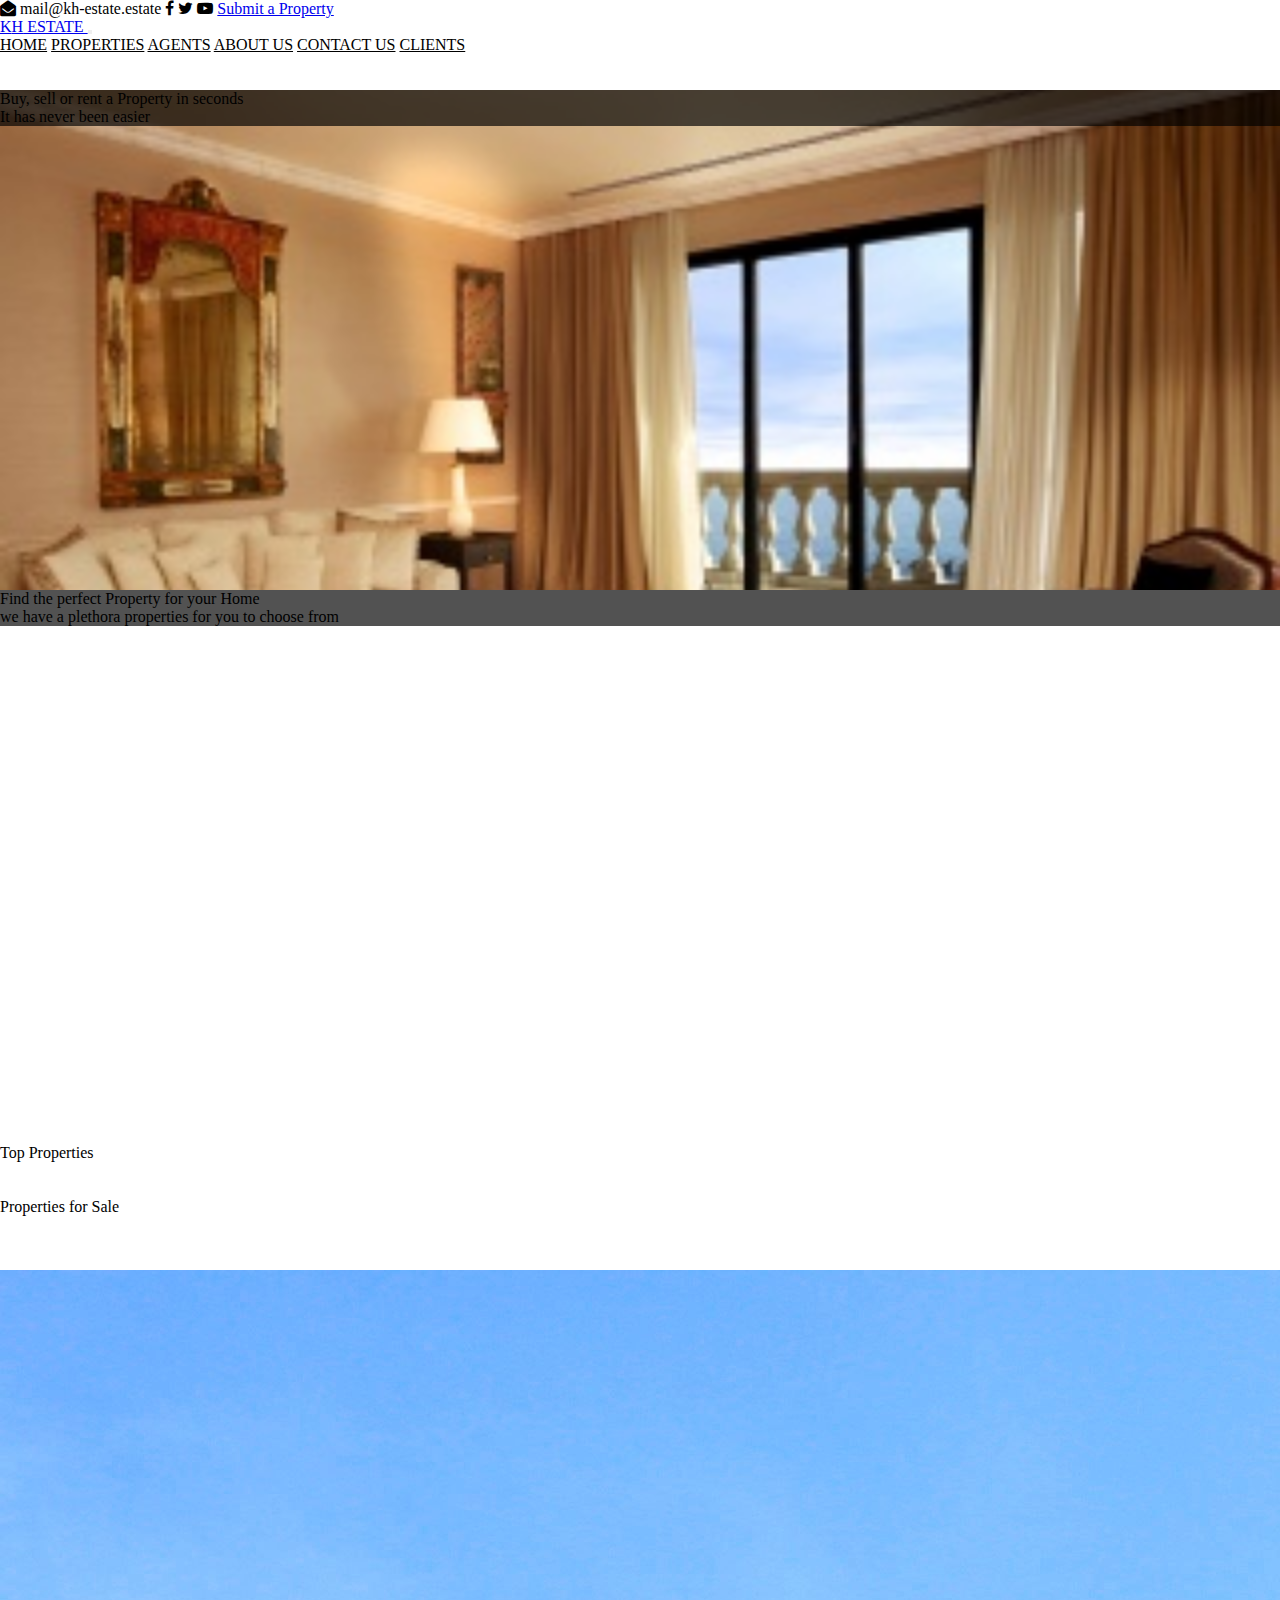
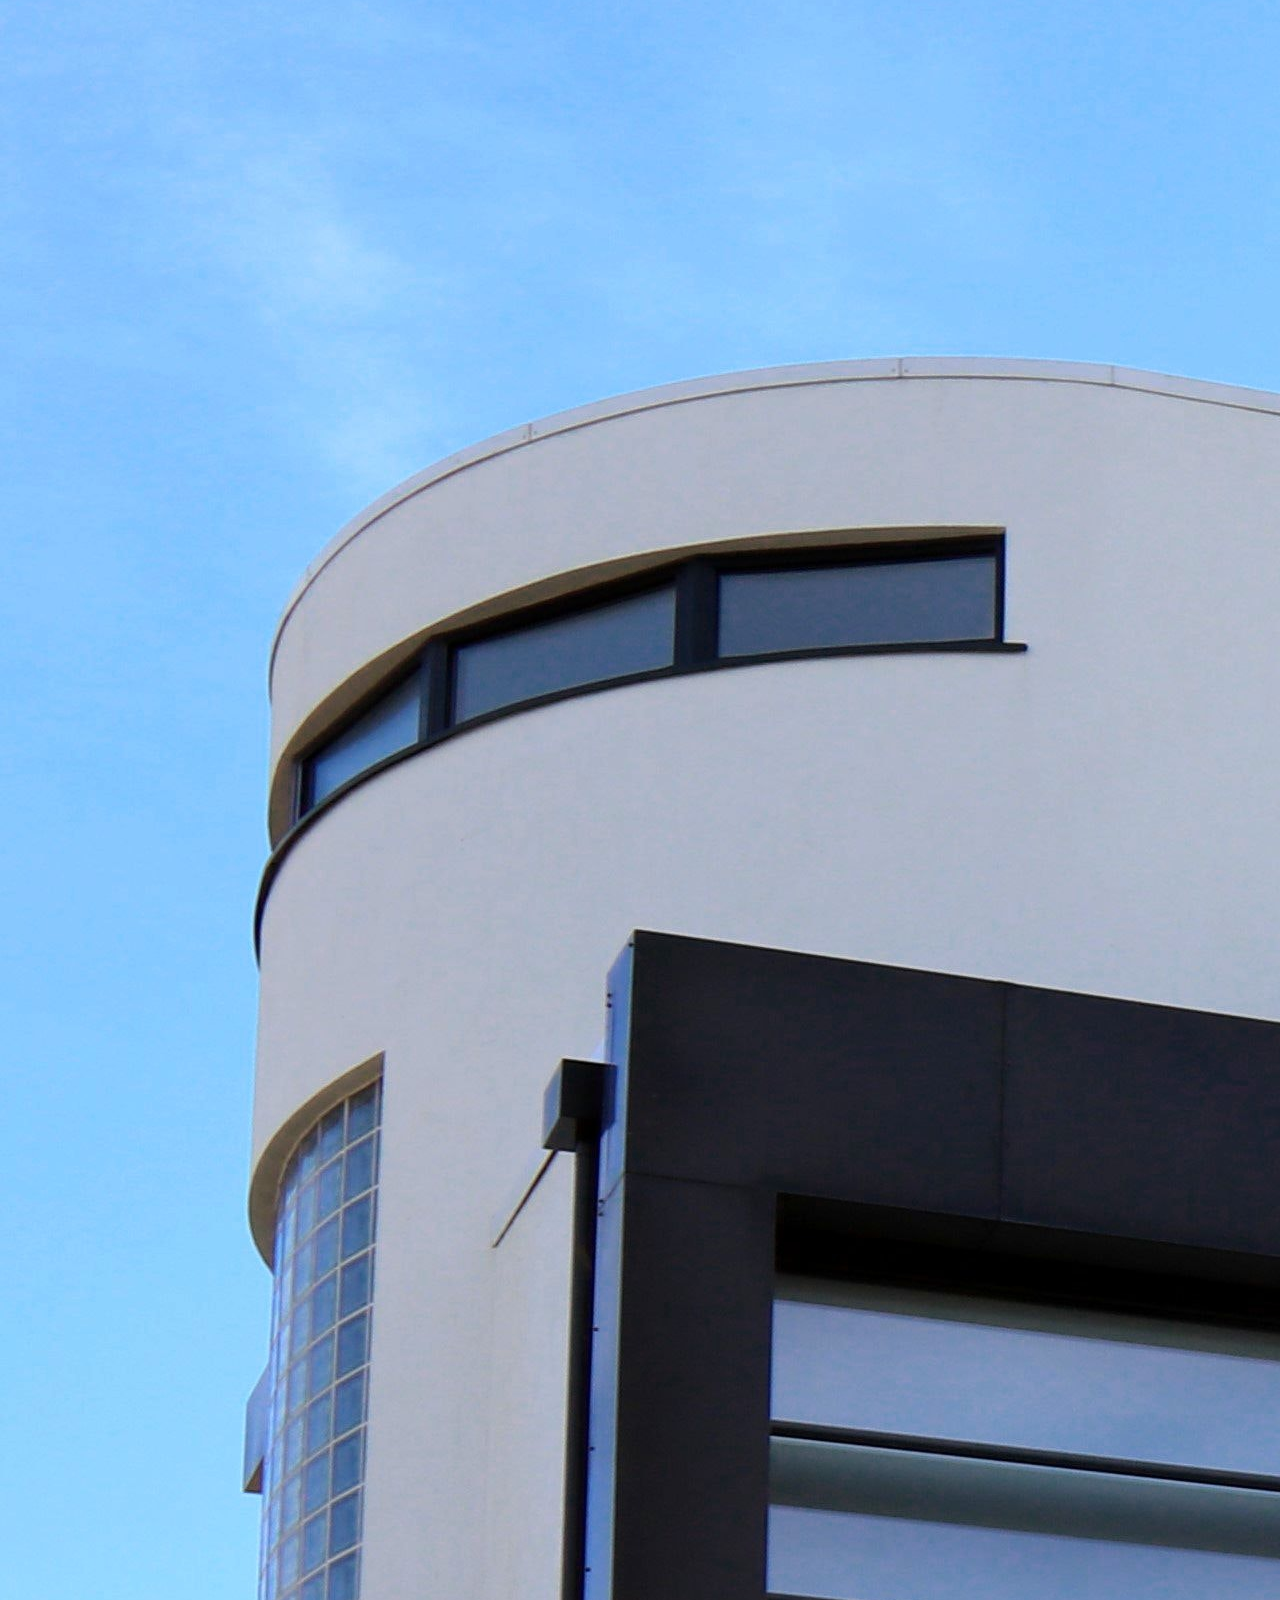
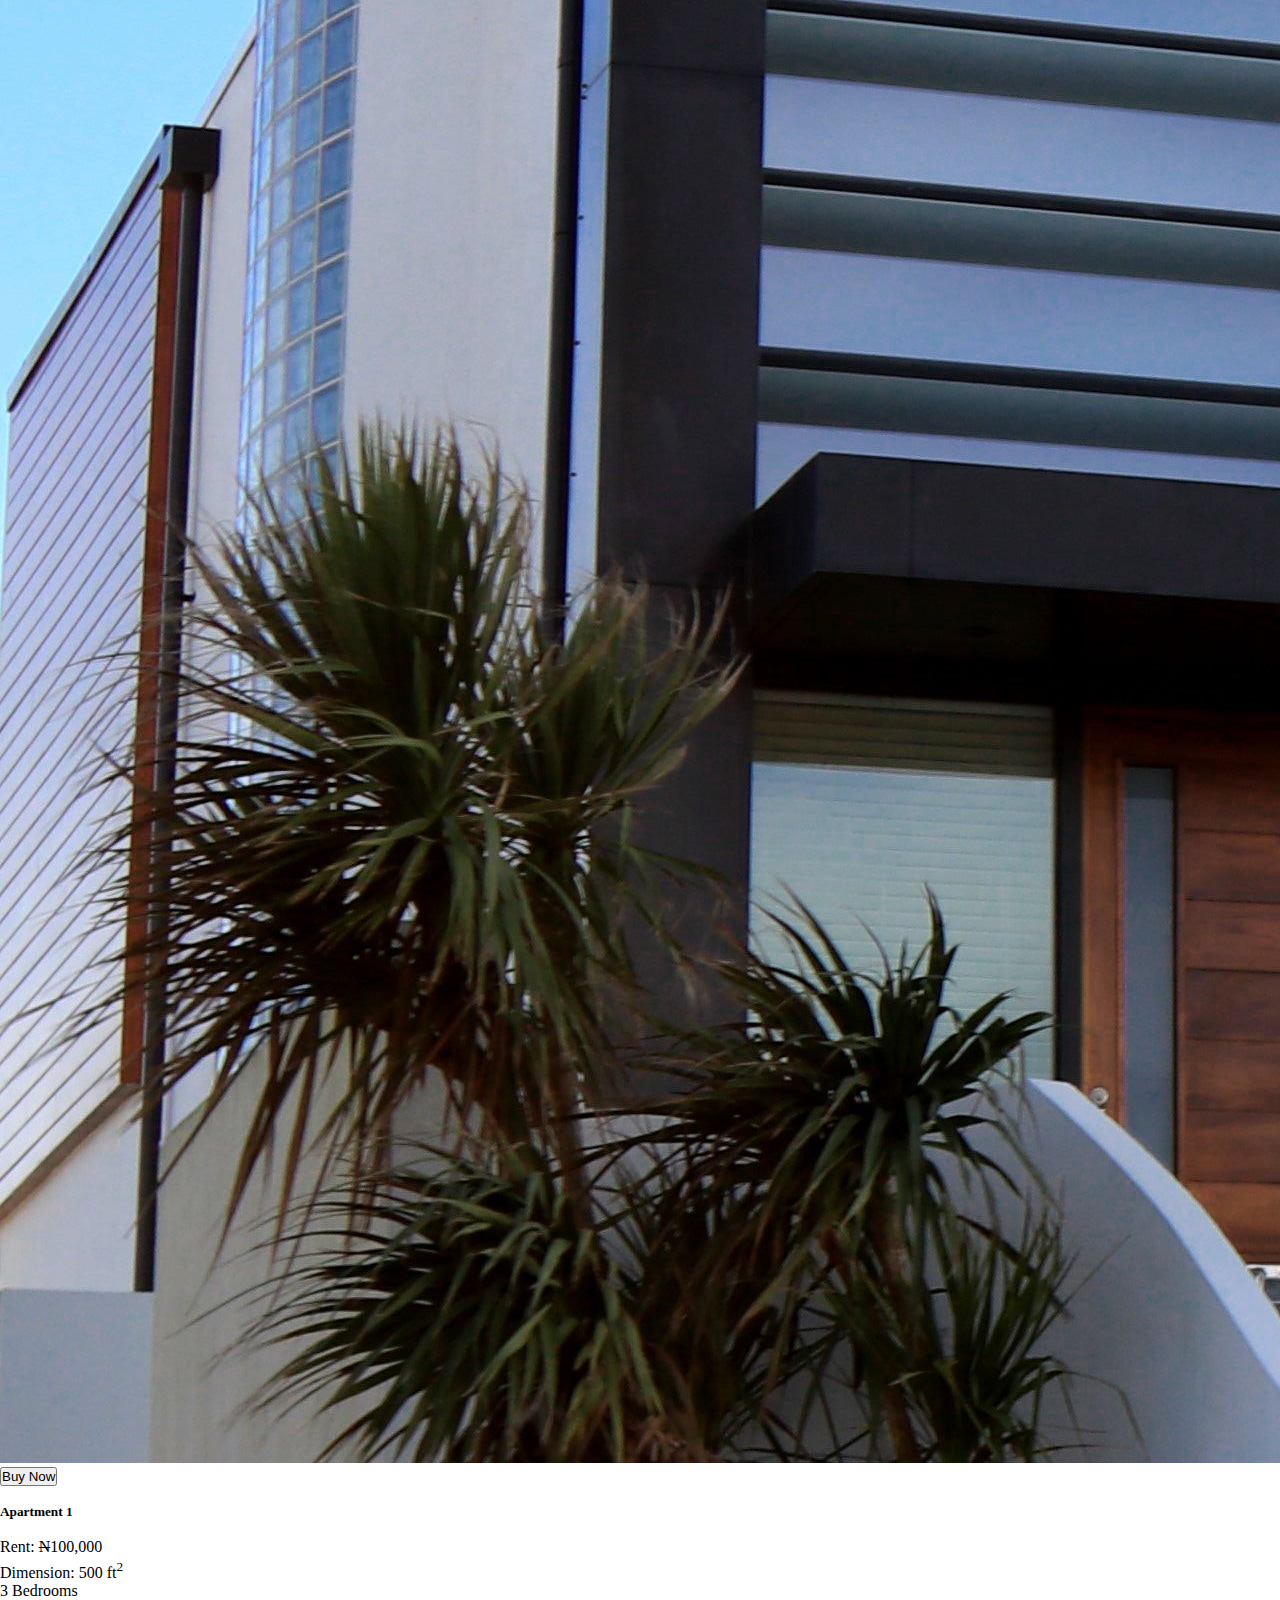
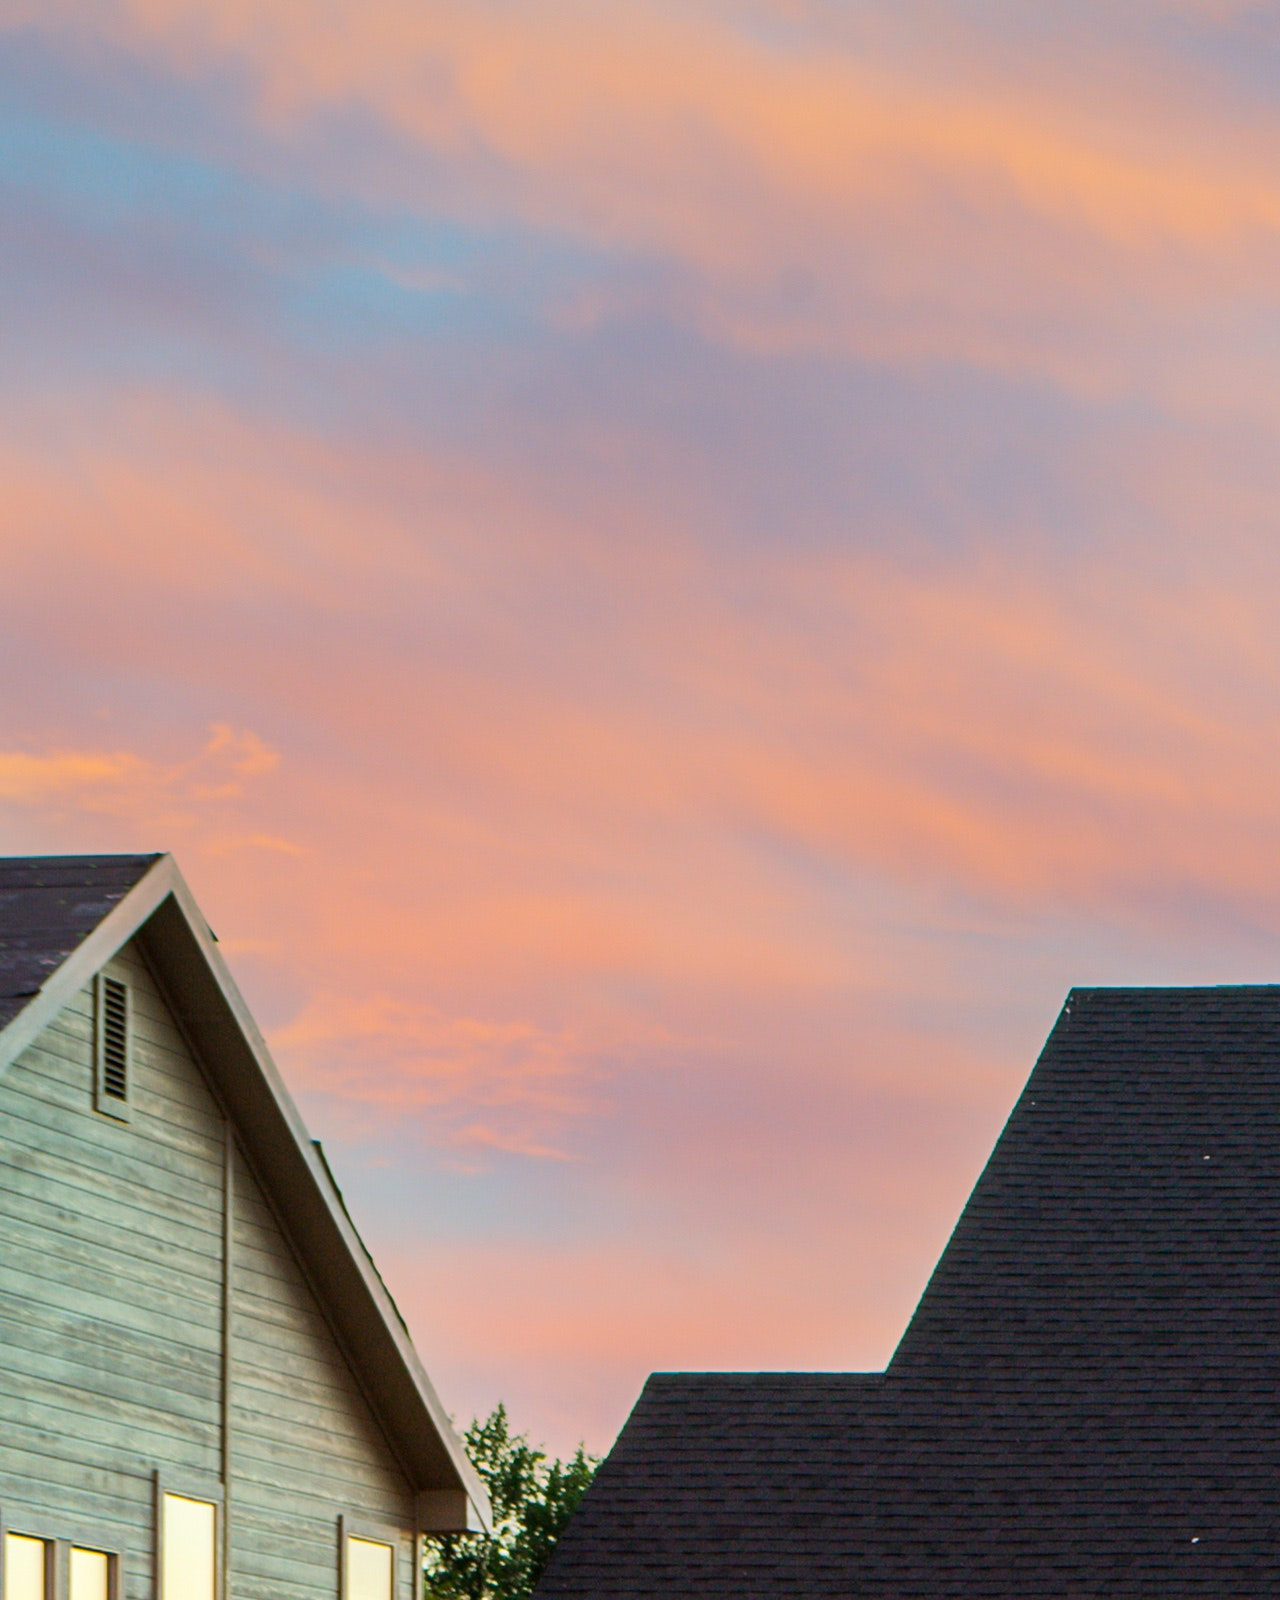
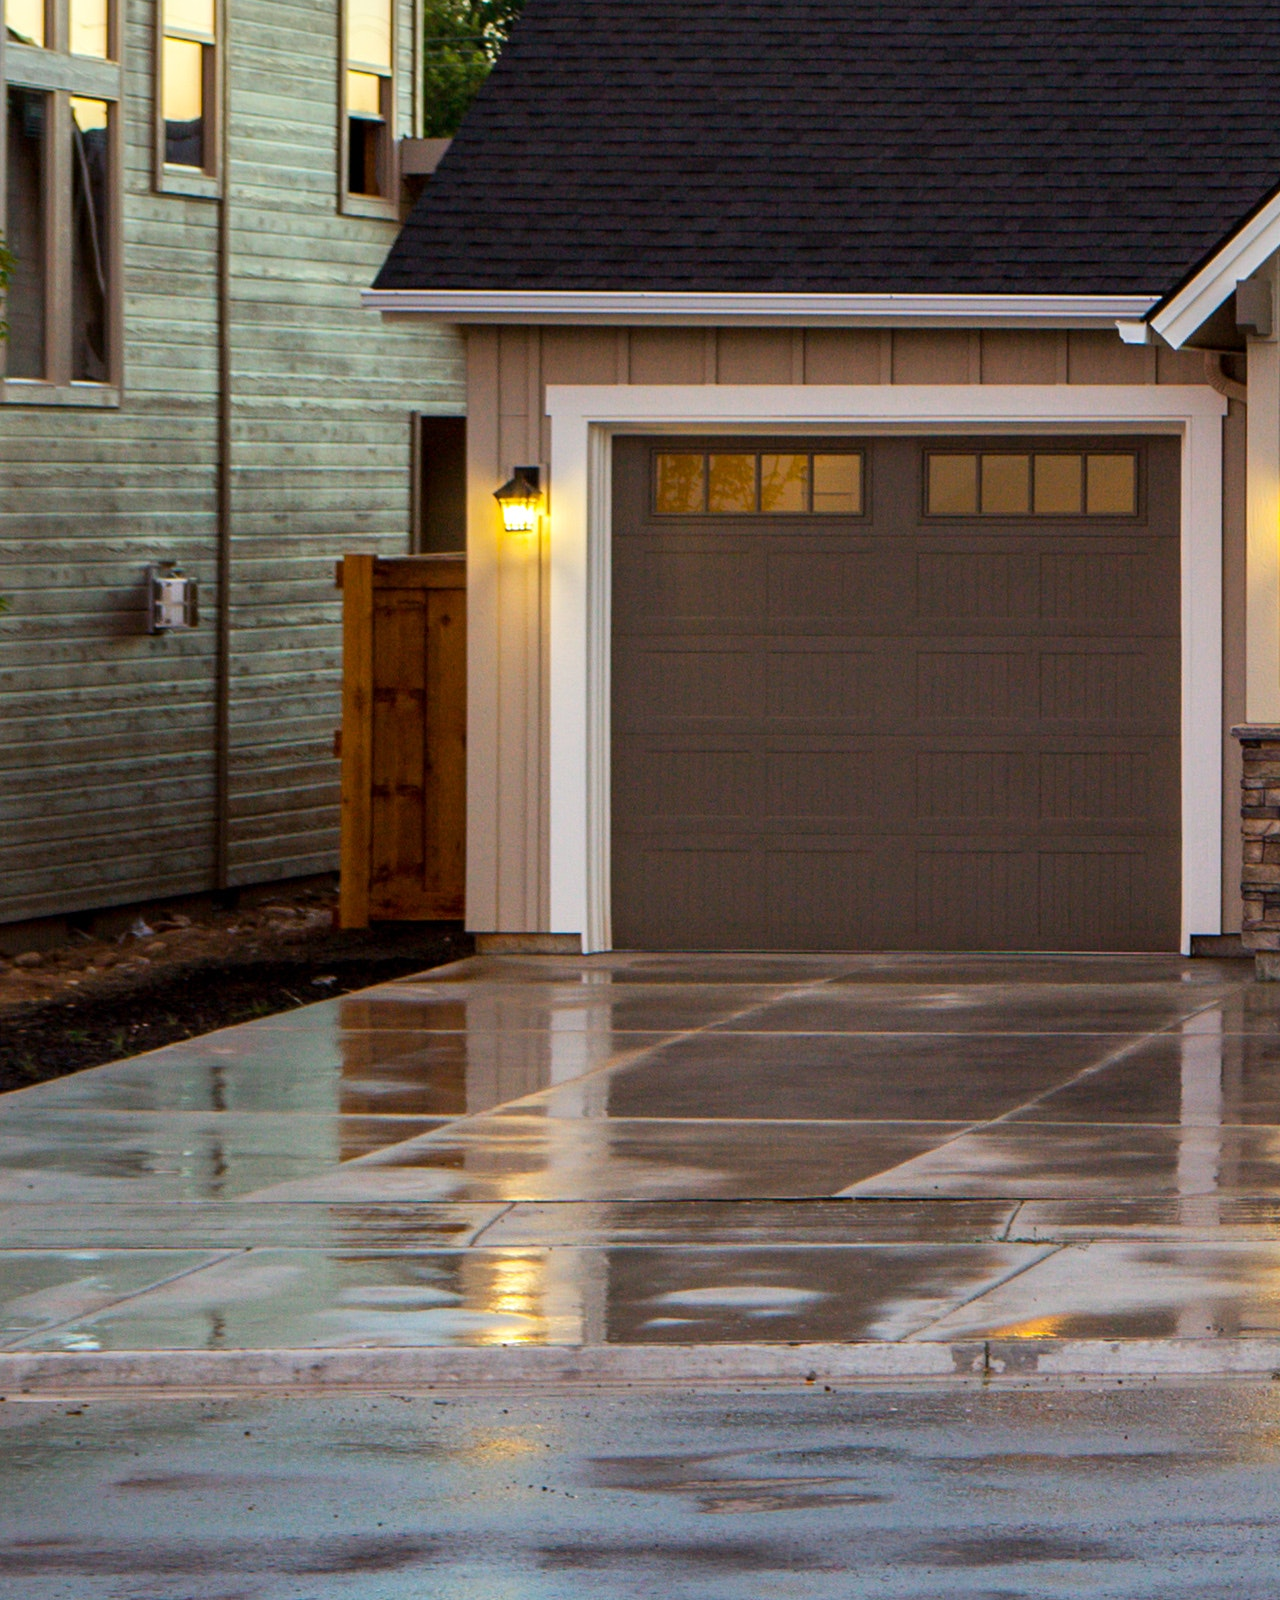
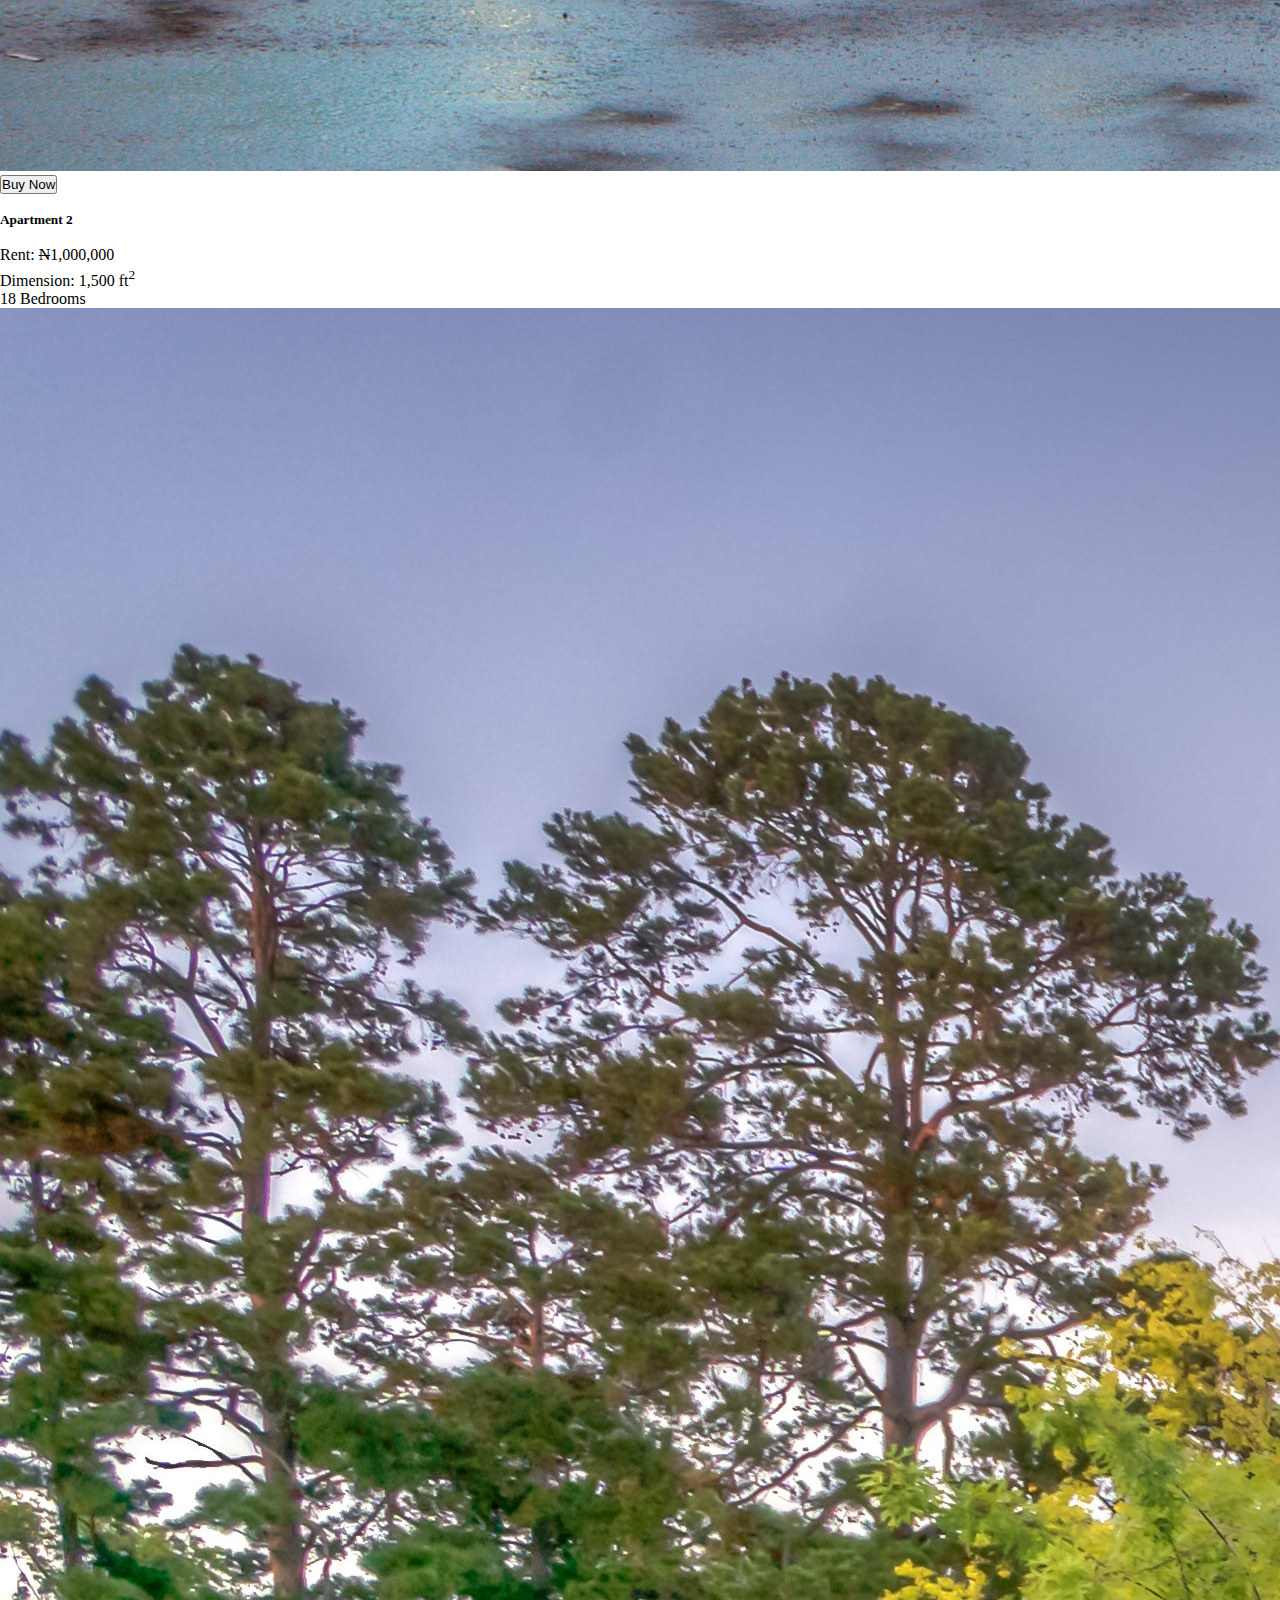
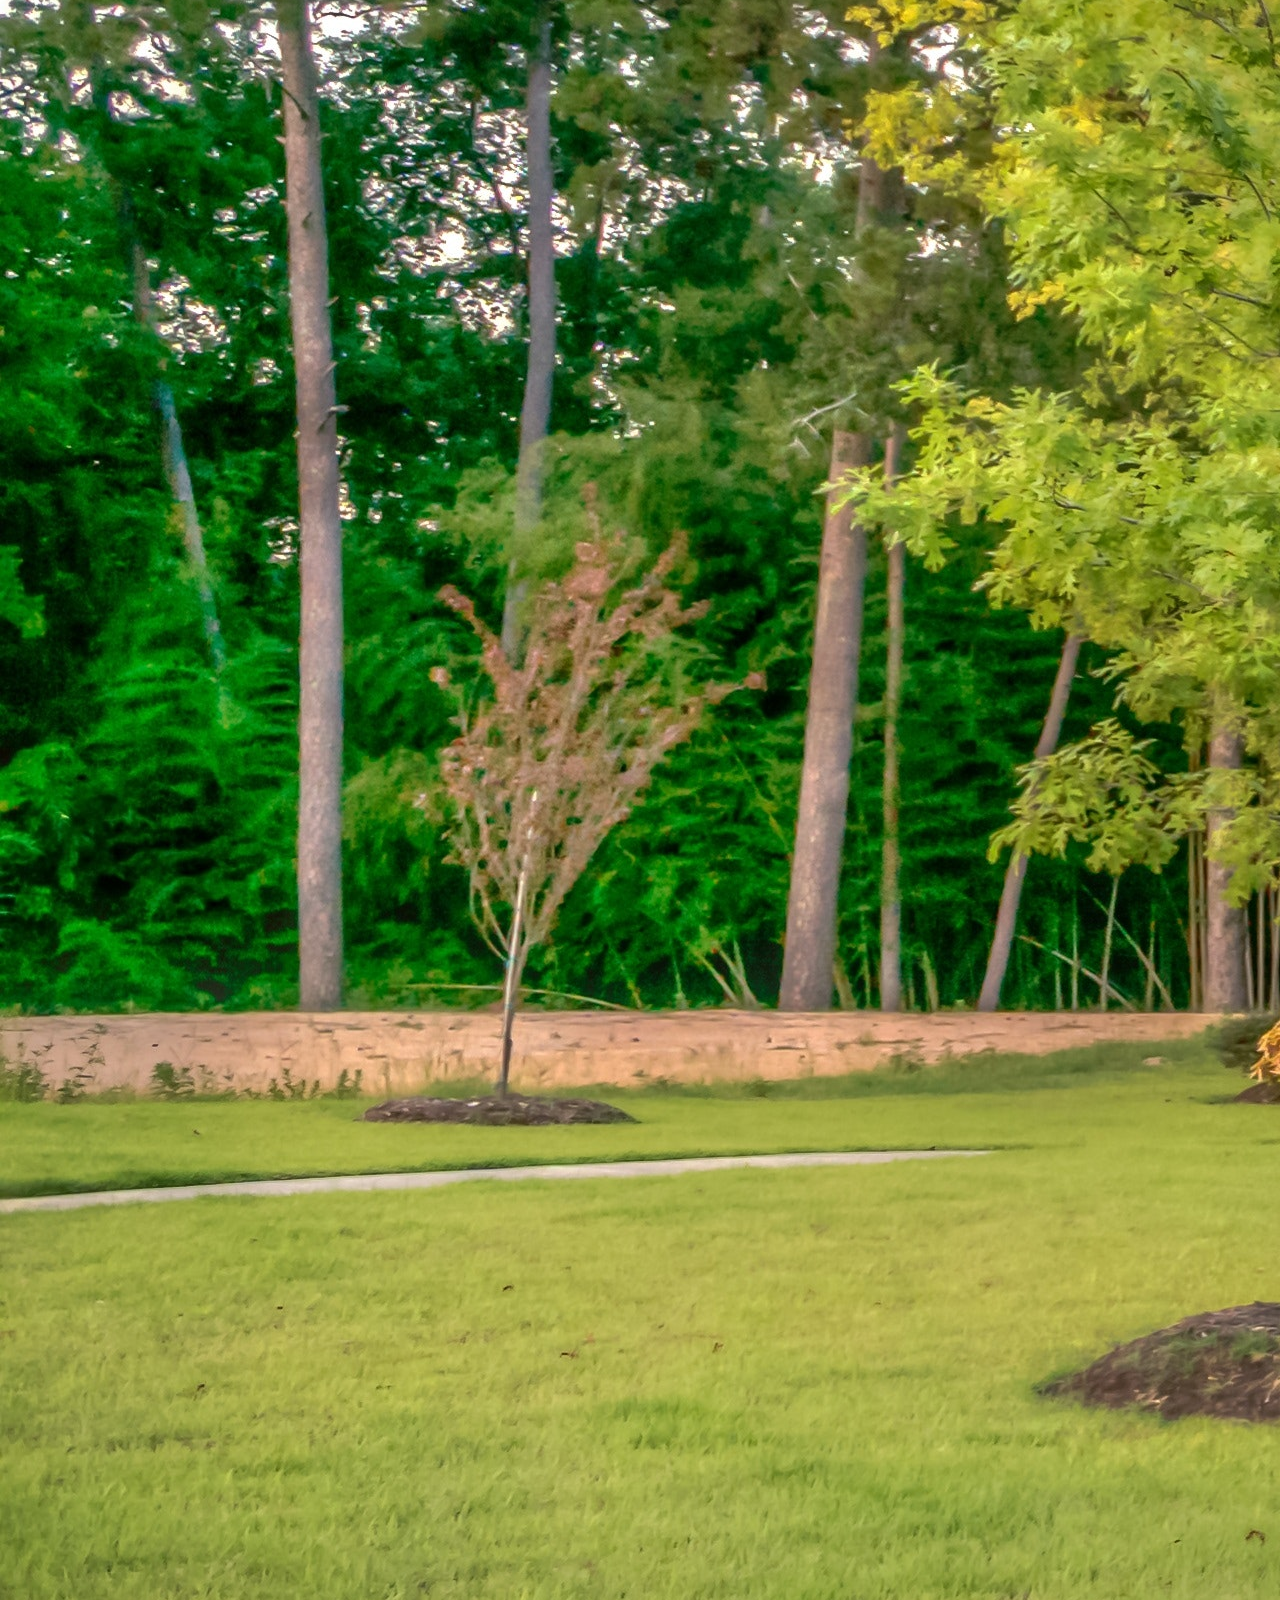
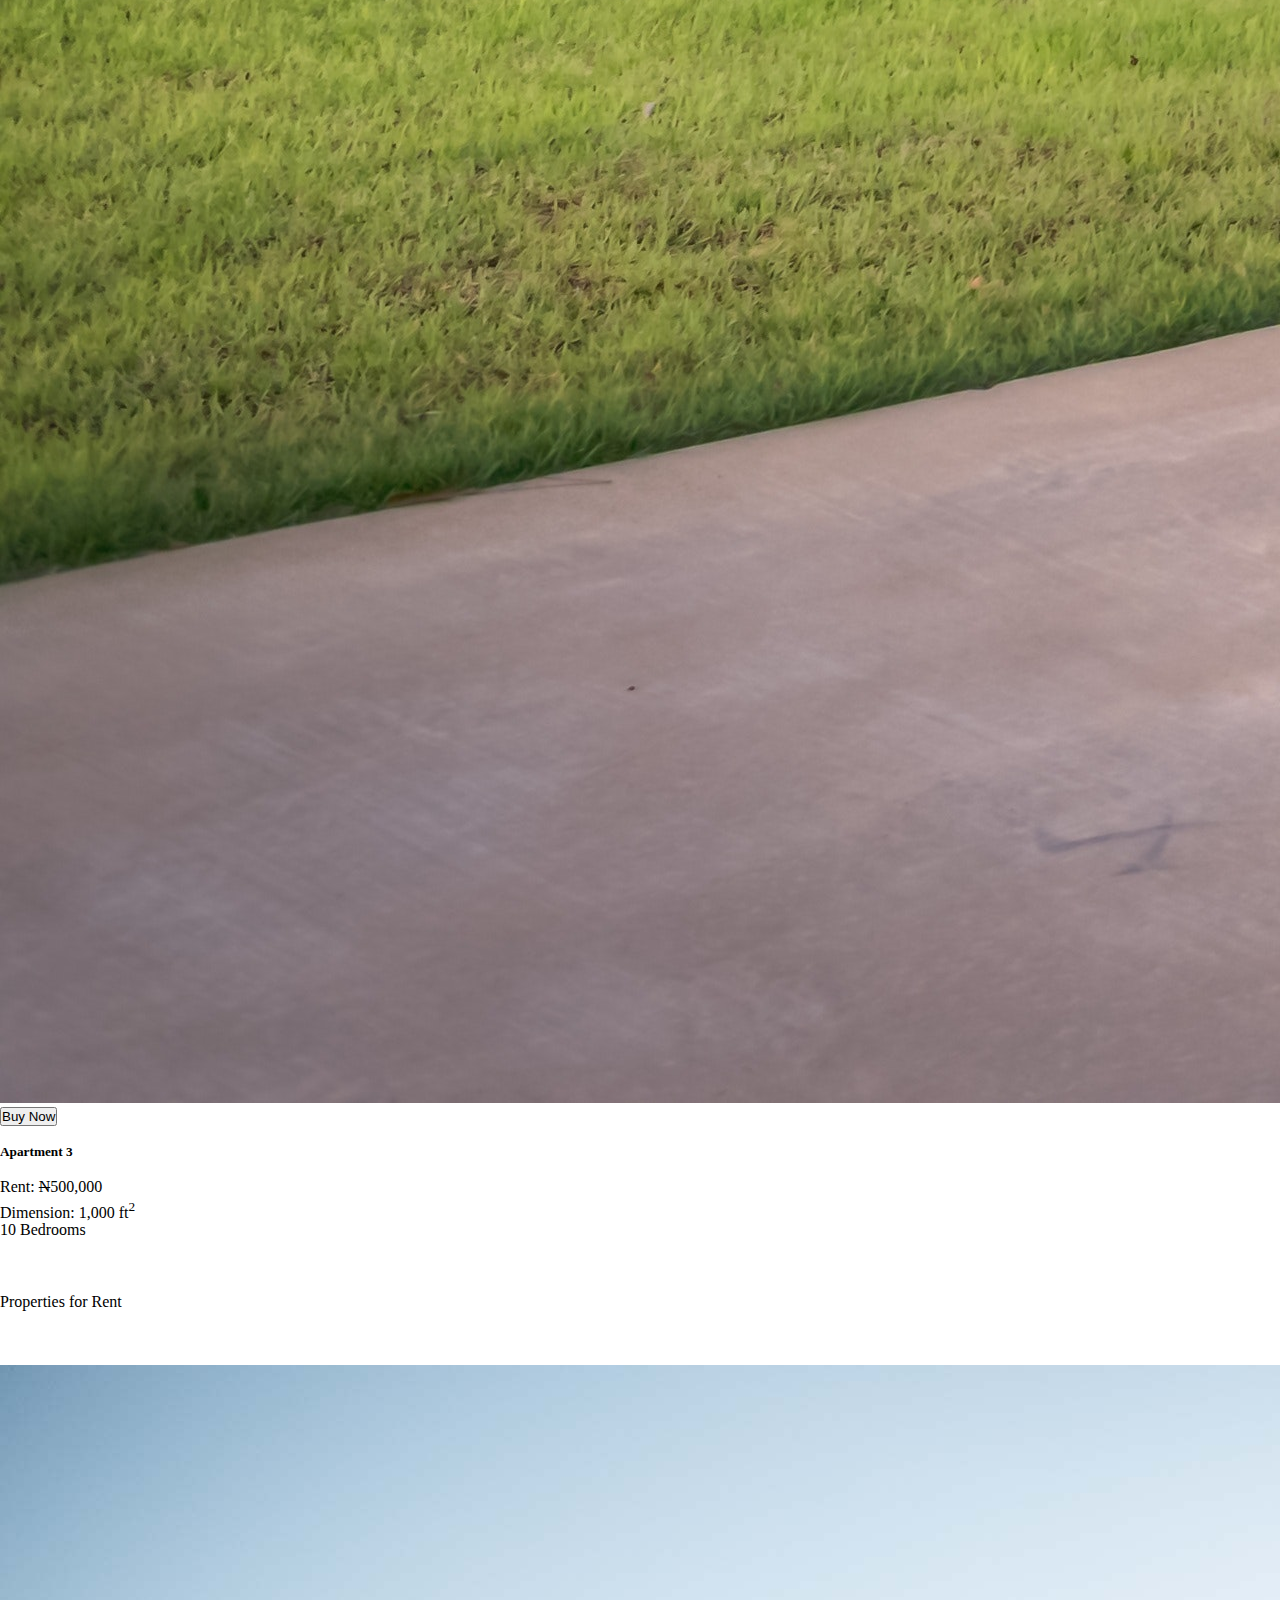
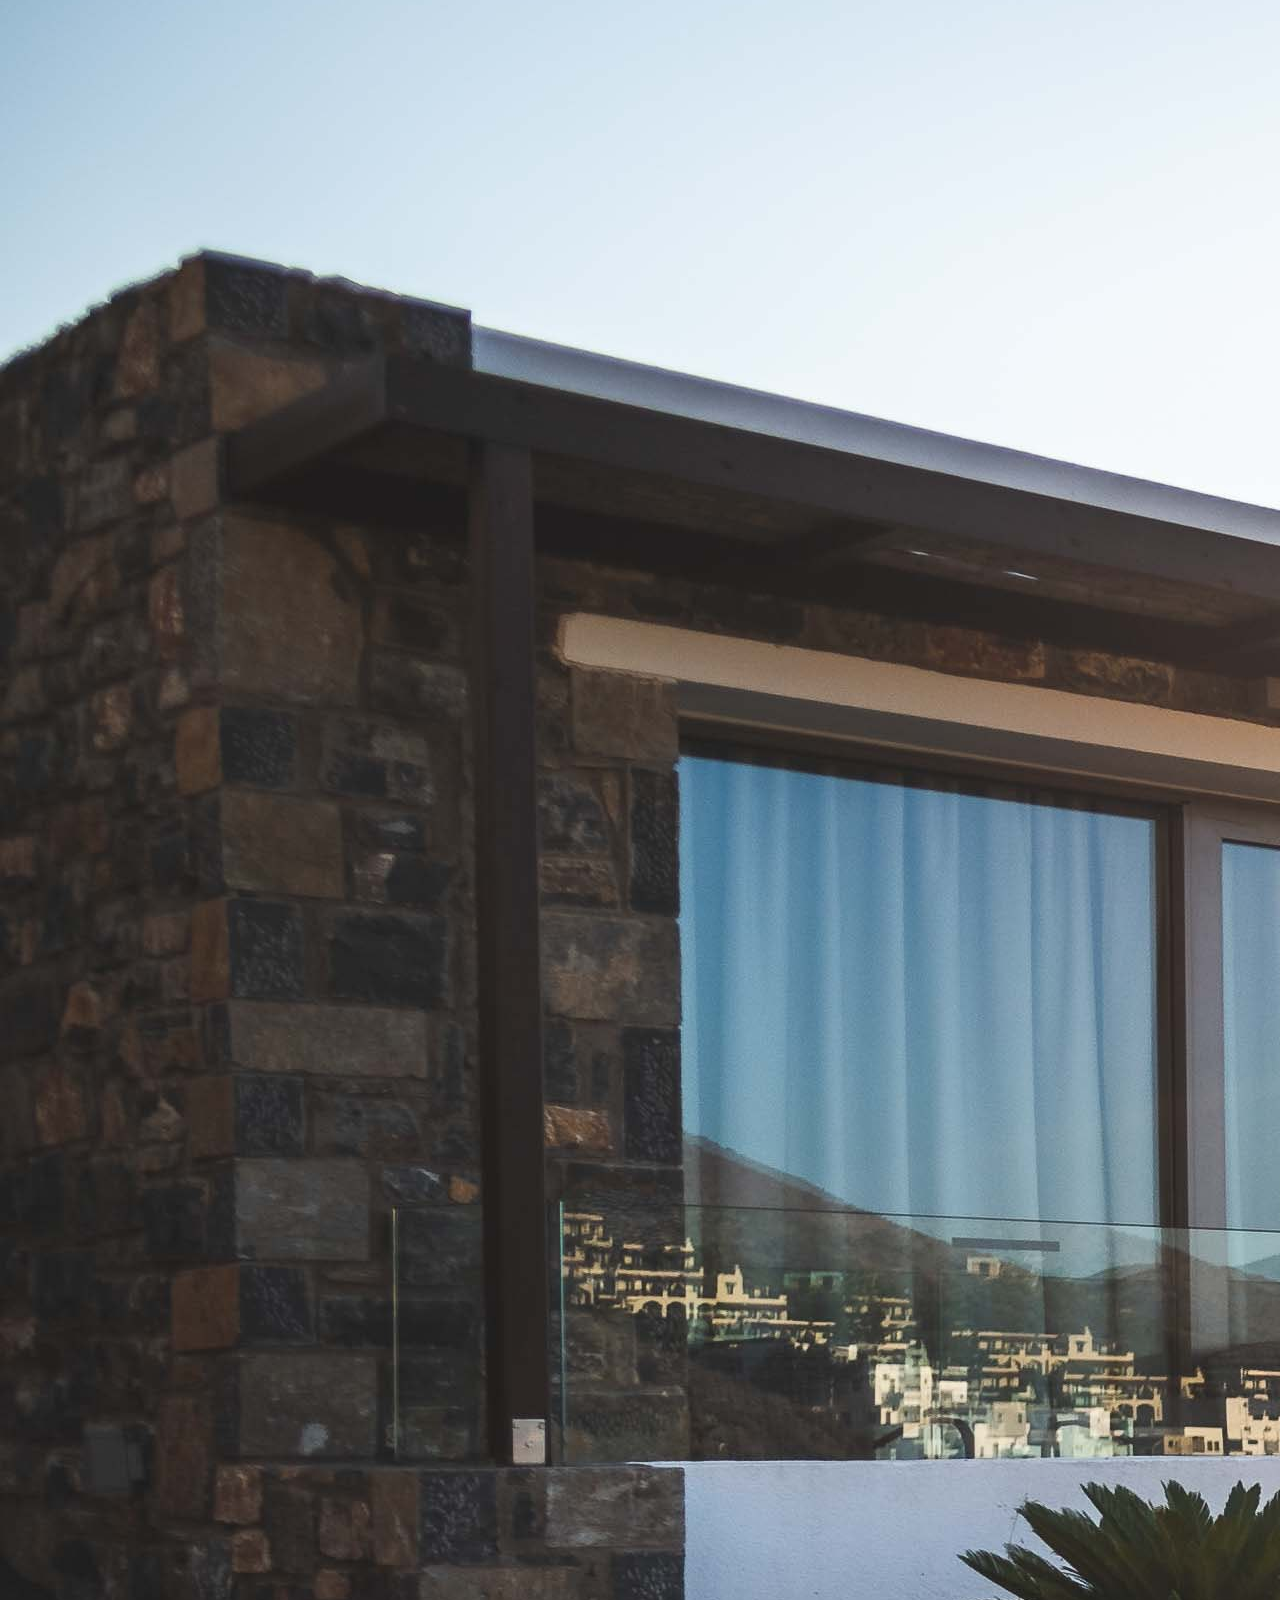
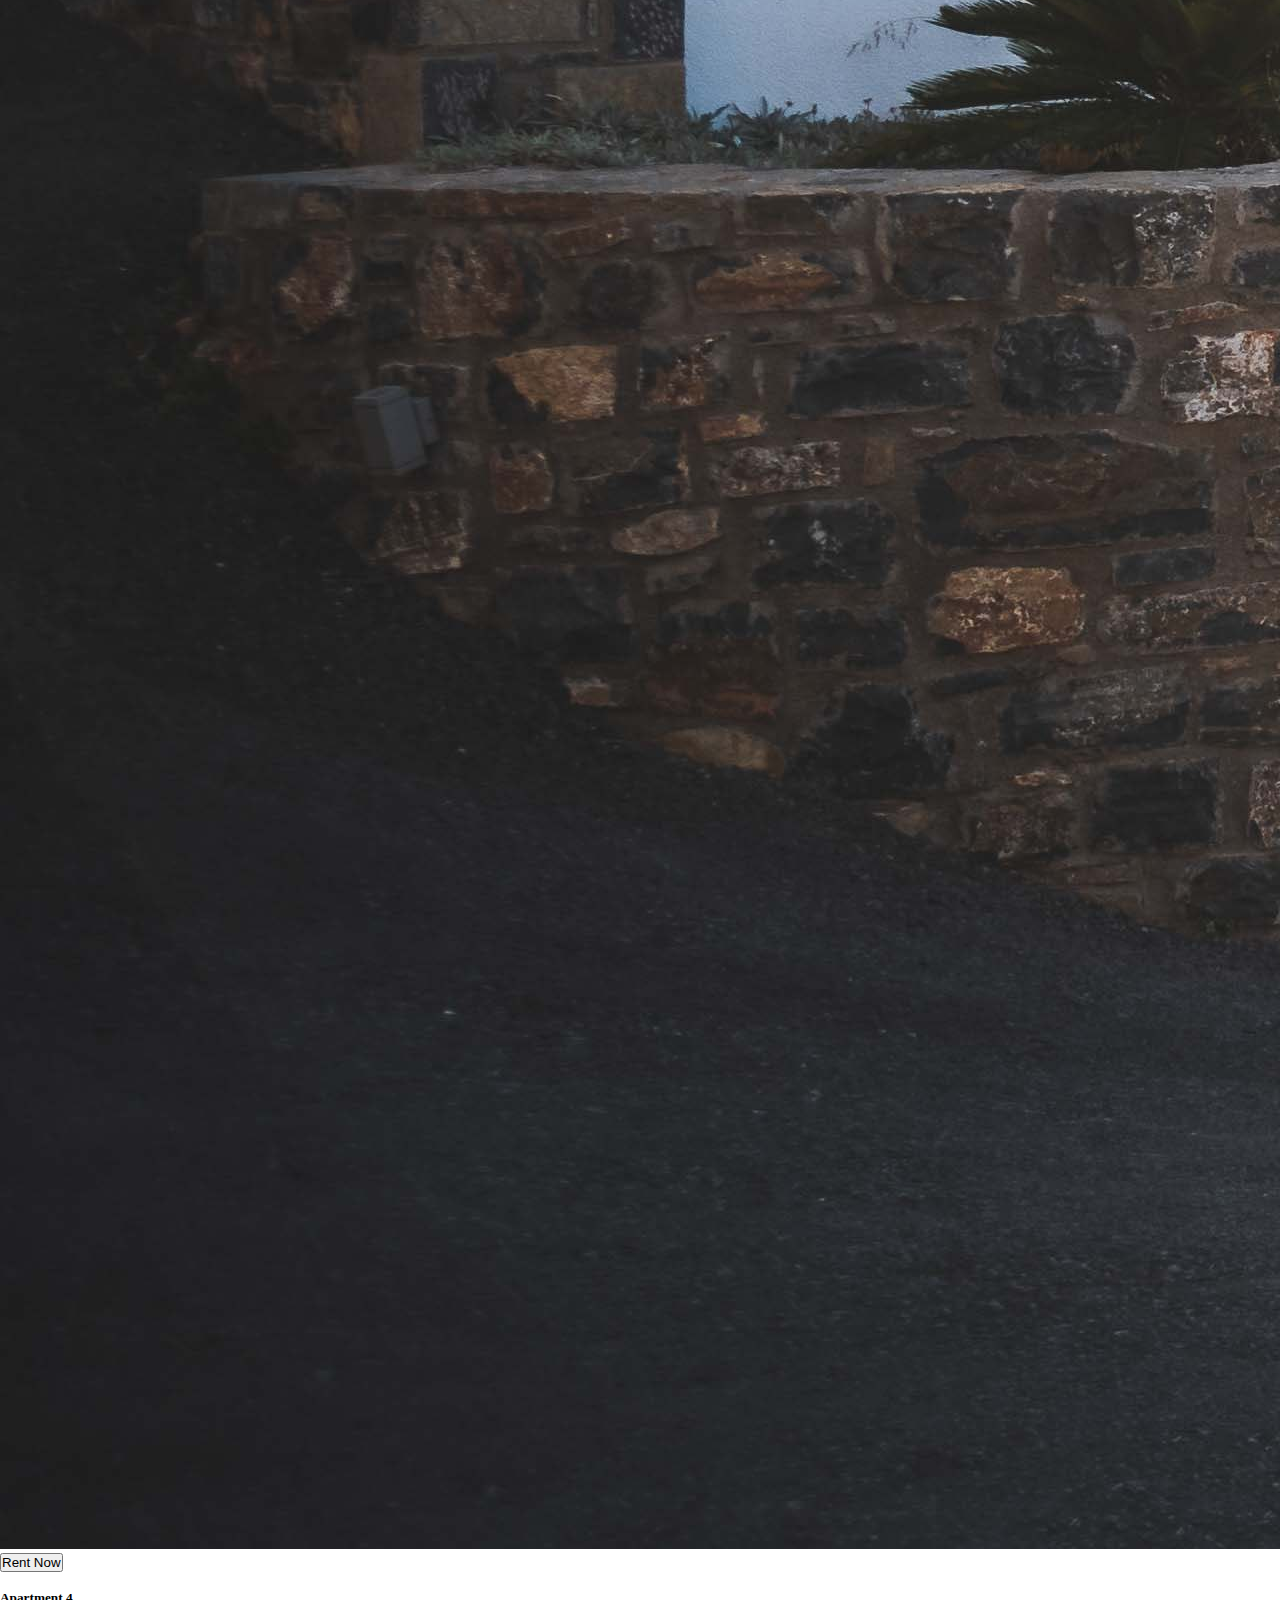
==== commit 08fb5fdf: "Added clients.html" ====
--- a/index.html
+++ b/index.html
@@ -1,135 +1,50 @@
 <!Doctype html>
 <html lang="en-US" dir="ltr" role="application">
 <head>
-<title> </title>
+<title> KH Estate </title>
 <meta name="viewport" content="width=device-width, initial-scale=1, minimum-scale=1, maximum-scale=1, user-scalable=no">
 <meta charset="utf-8">
 <meta http-equiv="Content-Type" content="text/html">
 <meta name="author" content="">
 <link rel="stylesheet" href="https://cdnjs.cloudflare.com/ajax/libs/font-awesome/4.7.0/css/font-awesome.min.css">
 <link rel="stylesheet" href="./css/bootstrap.min.css">
+<link rel="stylesheet" href="./css/style.css">
+<link rel="stylesheet" href="./css/styles.css">
+<link rel="stylesheet" href="./css/kh-estate.css">
 <link rel="shortcut icon" href="./images/favicon.ico">
 <script src="./js/jquery.js"></script>
 <script src="./js/bootstrap.min.js"></script>
-<style>
-html{
-	opacity: 1;
-	animation-name: fadeInOpacity;
-	animation-iteration-count: 1;
-	animation-timing-function: ease-in-out;
-	animation-duration: 2.0s;
-}
-
-*{
-  scroll-behavior: smooth;
-}
-
-@keyframes fadeInOpacity {
-	0% {
-		opacity: 0;
-	}
-	100% {
-		opacity: 1;
-	}
-}
-
-      /* width */
-      ::-webkit-scrollbar {
-    width: 14px !important;
-    /* border-radius: 34px !important; */
-}
-
-/* Track */
-::-webkit-scrollbar-track {
-    background: #000 !important;
-    border-right: thin solid #fff !important;
-    border-left: thin solid #fff !important;
-    content: icon !important;
-}
-
-/* Handle */
-::-webkit-scrollbar-thumb {
-    background: #28a745 !important;
-    border-radius: 5px !important;
-    cursor: pointer !important;
-    width: 20px !important;
-    border: thin solid #fff !important;
-}
-
-/* Handle on hover */
-::-webkit-scrollbar-thumb:hover {
-    border: none !important;
-    /* box-shadow: -3px 0px 5px 5px !important; */
-    cursor: pointer !important;
-}
-
-::-webkit-scrollbar-button{
-  color: #fff !important;
-  width: 100% !important;
-  background: #28a745 !important;
-  border: thin solid #fff !important;
-  height: 12px !important;
-}
-
-*{
-    box-sizing: border-box;
-    user-select: none;
-}
-
-.navbar-toggler{
-  outline-color: #28a745 !important;
-}
-
-  .nav-link{
-    color: #000 !important;
-  }
-  .nav-link:hover{
-    color: #a09999 !important;
-  }
-
-  /* .agent-socials{
-    transition: 1.0s ease-in-out;
-  } */
-</style>
 </head>
 <body class="w-100 mw-100 h-100">
 
   <!-- Header Start -->
   <div id="preheader" class="bg-dark text-light d-none d-md-block">
-    <div class="clearfix p-3">
-      <span class="float-left">
-        <a class="m-1">
-          <i class="fa fa-address-book"></i>
-          Login/Register
-        </a>
-        <a class="m-1">
-          <i class="fa fa-phone"></i>
-          +234123456789
-        </a>
-      </span>
-      <span class="float-right">
-        <select class="btn btn-default text-light bg-dark">
-          <option>English</option>
-          <option>French</option>
-          <option>Spanish</option>
-          <option>Portugese</option>
-        </select>
-        <span class="m-1">
-          <a class=" text-primary fa fa-facebook"></a>
-          <a class="text-primary fa fa-twitter"></a>
-          <a class="text-danger fa fa-youtube-play"></a>
+    <div class="container-lg">
+      <div class="clearfix pb-3 pt-3">
+        <span class="float-left">
+          <a>
+            <i class="fa fa-envelope-open text-light"></i>
+            mail@kh-estate.estate
+          </a>
         </span>
-        <a class="btn btn-success m-1 rounded-lg" role="button">
-          <i clas="fa fa-phone"></i>
-          Submit a Property
-        </a>
-      </span>
+        <span class="float-right">
+          <span class="m-1">
+            <a class=" text-primary fa fa-facebook"></a>
+            <a class="text-primary fa fa-twitter"></a>
+            <a class="text-danger fa fa-youtube-play"></a>
+          </span>
+          <a class="btn btn-success m-1 rounded-lg" role="button" href="contact.html">
+            <i clas="fa fa-phone"></i>
+            Submit a Property
+          </a>
+        </span>
+      </div>
     </div>
   </div>
 
     <nav class="navbar border border-success  border-right-0 border-left-0 sticky-top navbar-expand-lg navbar-light bg-light">
-        <div class="container">
-          <a class="navbar-brand p2 justify-content-center border border-success border-left-0 border-right-0 font-weight-bold" href="#">
+        <div class="container-lg">
+          <a class="navbar-brand p2 justify-content-center border border-success border-left-0 border-right-0 font-weight-bold" href="./index.html">
             <!-- <img src="/docs/4.5/assets/brand/bootstrap-solid.svg" width="30" height="30" class="d-inline-block align-top" alt="" loading="lazy"> -->
             <span class="bg-light p-1 rounded"><span class="text-primary">K</span><span class="text-success">H</span></span> ESTATE
           </a>
@@ -138,14 +53,12 @@
             </button>
             <div class="collapse navbar-collapse justify-content-end" id="navbarNavAltMarkup">
               <div class="navbar-nav nav">
-                <a class="nav-link" href="#">HOME<span class="sr-only">(current)</span></a>
-                <a class="nav-link" href="#">PROPERTIES</a>
-                <a class="nav-link" href="#">AGENTS</a>
-                <a class="nav-link" href="#">BLOG</a>
-                <a class="nav-link" href="#">ACCOUNT</a>
-                <a class="nav-link" href="#">BLOG</a>
-                <a class="nav-link" href="#">CONTACT US</a>
-                <a class="nav-link" href="#">CLIENTS</a>
+                <a class="nav-link" href="./index.html">HOME<span class="sr-only">(current)</span></a>
+                <a class="nav-link" href="properties.html">PROPERTIES</a>
+                <a class="nav-link" href="./agents.html">AGENTS</a>
+                <a class="nav-link" href="./about.html">ABOUT US</a>
+                <a class="nav-link" href="./contact.html">CONTACT US</a>
+                <a class="nav-link" href="./clients.html">CLIENTS</a>
               </div>
             </div>
         </div>
@@ -154,42 +67,66 @@
 
       <!-- Start Content -->
       <div id="content">
-        <div class="bg-dark w-100 mw-100 d-flex align-items-center justify-content-center flex-column" style="height: 500px; background-image: url(./images/bg.jpg); background-size: cover; background-attachment: fixed;">
-          <div style="background-color: #000000ad;" class="h-100 w-100 mw-100 d-flex align-items-center justify-content-center flex-column p-3">
-  
-            <span style="text-align: center;" class="h1 text-light font-weight-bold">Find the perfect <span class="text-success">Property</span> for your Home</span>
-            <br/>
-            <span class="text-light font-weight-bold">we have over one million properties for you</span>
-            <br/>
-            <form role="search" method="GET"  action="#" target="_blank" class="d-flex flex-xl-row flex-lg-row flex-md-row flex-sm-column">
-              <div class="input-group rounded-lg">
-                <input role="searchbox" required type="search" class="form-control" id="inlineFormInputGroupUsername" placeholder="search">
-                <div class="input-group-append">
-                  <button type="submit" role="button" class="btn btn-success" class="input-group-text"><i class="fa fa-search"></i></button>
-                </div>
-              </div>
-            </form>
-  
-          </div>
+        <!-- Hero -->
+        <div id="homepage-property-carousel-hero" class="carousel slide" data-ride="carousel">
+          <ol class="carousel-indicators">
+            <li data-target="#homepage-property-carousel-hero" data-slide-to="0" class="active"></li>
+            <li data-target="#homepage-property-carousel-hero" data-slide-to="1"></li>
+          </ol>
+          <div class="carousel-inner">
+            <div class="carousel-item active">
+              <div class="bg-dark w-100 mw-100 d-flex align-items-center justify-content-center flex-column" style="height: 500px; background-image: url(./images/apartment1.jpg); background-size: cover; background-attachment: fixed;">
+                <div style="background-color: #000000ad;" class="h-100 w-100 mw-100 d-flex align-items-center justify-content-center flex-column p-3">
+        
+                  <span style="text-align: center;" class="h1 text-light">Buy, sell or rent a <span class="text-success">Property</span> in seconds</span>
+                  <br/>
+                  <span class="text-light">It has never been easier</span>
+                  <br/>
+                </div>
+              </div>
+            </div>
+            <div class="carousel-item">
+              <div class="bg-dark w-100 mw-100 d-flex align-items-center justify-content-center flex-column" style="height: 500px; background-image: url(./images/bg.jpg); background-size: cover; background-attachment: fixed;">
+                <div style="background-color: #000000ad;" class="h-100 w-100 mw-100 d-flex align-items-center justify-content-center flex-column p-3">
+        
+                  <span style="text-align: center;" class="h1 text-light">Find the perfect <span class="text-success">Property</span> for your Home</span>
+                  <br/>
+                  <span class="text-light">we have a plethora properties for you to choose from</span>
+                  <br/>
+                </div>
+              </div>
+              </div>
+            </div>
+          </div>
+          <a class="carousel-control-prev" href="#homepage-property-carousel-hero" role="button" data-slide="prev">
+            <span class="carousel-control-prev-icon p-2 bg-dark" aria-hidden="true"></span>
+            <span class="sr-only">Previous</span>
+          </a>
+          <a class="carousel-control-next" href="#homepage-property-carousel-hero" role="button" data-slide="next">
+            <span class="carousel-control-next-icon p-2 bg-dark" aria-hidden="true"></span>
+            <span class="sr-only">Next</span>
+          </a>
         </div>
+        <!-- End Hero -->
   
         <br><br><br>
   
-        <section class="container">
+        <section class="container-lg">
           <span class="h1">Top Properties</span><br><br>
-          <span class="font-weight-bold">Find a Property in your City</span>
           <br/>
+
+          <span class="font-weight-bold h3">Properties for Sale</span>
           <br/>
   
-          <div id="homepage-property-carousel" class="carousel slide" data-ride="carousel">
+          <div id="homepage-property-carousel-sale" class="carousel slide" data-ride="carousel">
             <ol class="carousel-indicators">
-              <li data-target="#homepage-property-carousel" data-slide-to="0" class="active"></li>
-              <li data-target="#homepage-property-carousel" data-slide-to="1"></li>
-              <li data-target="#homepage-property-carousel" data-slide-to="2"></li>
+              <li data-target="#homepage-property-carousel-sale" data-slide-to="0" class="active"></li>
+              <li data-target="#homepage-property-carousel-sale" data-slide-to="1"></li>
+              <li data-target="#homepage-property-carousel-sale" data-slide-to="2"></li>
             </ol>
             <div class="carousel-inner">
-              <div class="carousel-item active">
-                <img class="d-block w-100" src="./images/i1.jpg" alt="First Apartment">
+              <div onClick="window.location.assign('./property1.html')" class="carousel-item active">
+                <img class="d-block w-100" src="./images/property1.jpg" alt="First Apartment">
                 <div class="carousel-caption">
                   <button class="btn btn-success" role="button">Buy Now</button>
                 </div>
@@ -199,12 +136,12 @@
                   <h5>Apartment 1</h5><br/>
                   <p>Rent: <strike>N</strike>100,000</p>
                   <p>Dimension: 500 ft<sup>2<sup></p>
-                  <p>4 Bedrooms</p>
+                  <p>3 Bedrooms</p>
                 </div>
   
               </div>
               <div class="carousel-item">
-                <img class="d-block w-100" src="./images/i1.jpg" alt="Second Apartment">
+                <img class="d-block w-100" src="./images/property2.jpg" alt="Second Apartment">
                 <div class="carousel-caption">
                   <button class="btn btn-success" role="button">Buy Now</button>
                 </div>
@@ -219,7 +156,7 @@
   
               </div>
               <div class="carousel-item">
-                <img class="d-block w-100" src="./images/i1.jpg" alt="Third Apartment">
+                <img class="d-block w-100" src="./images/property3.jpg" alt="Third Apartment">
                 <div class="carousel-caption">
                   <button class="btn btn-success" role="button">Buy Now</button>
                 </div>
@@ -235,11 +172,78 @@
               </div>
   
             </div>
-            <a class="carousel-control-prev" href="#homepage-property-carousel" role="button" data-slide="prev">
+            <a class="carousel-control-prev" href="#homepage-property-carousel-sale" role="button" data-slide="prev">
               <span class="carousel-control-prev-icon p-2 bg-dark" aria-hidden="true"></span>
               <span class="sr-only">Previous</span>
             </a>
-            <a class="carousel-control-next" href="#homepage-property-carousel" role="button" data-slide="next">
+            <a class="carousel-control-next" href="#homepage-property-carousel-sale" role="button" data-slide="next">
+              <span class="carousel-control-next-icon p-2 bg-dark" aria-hidden="true"></span>
+              <span class="sr-only">Next</span>
+            </a>
+          </div>
+<br/><br/><br/>
+          <span class="font-weight-bold h3">Properties for Rent</span>
+          <br/>
+  
+          <div id="homepage-property-carousel-rent" class="carousel slide" data-ride="carousel">
+            <ol class="carousel-indicators">
+              <li data-target="#homepage-property-carousel-rent" data-slide-to="0" class="active"></li>
+              <li data-target="#homepage-property-carousel-rent" data-slide-to="1"></li>
+              <li data-target="#homepage-property-carousel-rent" data-slide-to="2"></li>
+            </ol>
+            <div class="carousel-inner">
+              <div class="carousel-item active">
+                <img class="d-block w-100" src="./images/property4.jpg" alt="First Apartment">
+                <div class="carousel-caption">
+                  <button class="btn btn-success" role="button">Rent Now</button>
+                </div>
+  
+                <div class="bg-dark text-light h-100 p-2">
+                  <br/>
+                  <h5>Apartment 4</h5><br/>
+                  <p>Rent: <strike>N</strike>100,000</p>
+                  <p>Dimension: 500 ft<sup>2<sup></p>
+                  <p>4 Bedrooms</p>
+                </div>
+  
+              </div>
+              <div class="carousel-item">
+                <img class="d-block w-100" src="./images/property5.jpg" alt="Second Apartment">
+                <div class="carousel-caption">
+                  <button class="btn btn-success" role="button">Rent Now</button>
+                </div>
+  
+                <div class="bg-dark text-light h-100 p-2">
+                  <br/>
+                  <h5>Apartment 5</h5><br/>
+                  <p>Rent: <strike>N</strike>1,000,000</p>
+                  <p>Dimension: 1,500 ft<sup>2<sup></p>
+                  <p>18 Bedrooms</p>
+                </div>
+  
+              </div>
+              <div class="carousel-item">
+                <img class="d-block w-100" src="./images/property6.jpg" alt="Third Apartment">
+                <div class="carousel-caption">
+                  <button class="btn btn-success" role="button">Rent Now</button>
+                </div>
+  
+                <div class="bg-dark text-light h-100 p-2">
+                  <br/>
+                  <h5>Apartment 6</h5><br/>
+                  <p>Rent: <strike>N</strike>500,000</p>
+                  <p>Dimension: 1,000 ft<sup>2<sup></p>
+                  <p>10 Bedrooms</p>
+                </div>
+  
+              </div>
+  
+            </div>
+            <a class="carousel-control-prev" href="#homepage-property-carousel-rent" role="button" data-slide="prev">
+              <span class="carousel-control-prev-icon p-2 bg-dark" aria-hidden="true"></span>
+              <span class="sr-only">Previous</span>
+            </a>
+            <a class="carousel-control-next" href="#homepage-property-carousel-rent" role="button" data-slide="next">
               <span class="carousel-control-next-icon p-2 bg-dark" aria-hidden="true"></span>
               <span class="sr-only">Next</span>
             </a>
@@ -263,10 +267,10 @@
             <br/>
             <br/>
             <br/>
-            <div class="d-flex flex-column flex-lg-row justify-content-around align-items-center container">
-              <button role="button" type="submit" class="btn btn-success rounded mb-2">Submit a Property</button>
+            <div class="d-flex flex-column flex-lg-row justify-content-around align-items-center container-lg">
+              <a href="./contact.html" role="button" type="submit" class="btn btn-success rounded mb-2">Submit a Property</a>
               
-              <button role="button" type="submit" class="btn btn-light rounded text-dark bordered border-success bm-2">Browse Properties</button>
+              <a href="./properties.html" role="button" type="submit" class="btn btn-light rounded text-dark bordered border-success bm-2">Browse Properties</a>
             </div>
           </div>
         </section>
@@ -276,7 +280,7 @@
         <br/>
         <br/>
   
-        <section class="d-flex flex-column justify-content-around align-items-center container">
+        <section class="d-flex flex-column justify-content-around align-items-center container-lg">
           <span class="h3 text-dark border border-success border-top-0 border-left-0 border-right-0 pb-3">OUR SERVICES</span>
           <br/><br/>
           <div class="row">
@@ -287,7 +291,7 @@
               </div>
               <div class="col-9 border border-success border-top-0 border-right-0 border-bottom-0">
                 <p class="h3">Renting and Selling Services</p><br/>
-                <p>Lorem ipsum dolor sit , consectet adipisi elit, sed do eiusmod consectet adipisi elit, sed do eiusmod tempor for enim consectet adipisi elit, sed do consectet adipisi elit, sedes doadesg ens minim veniam</p>
+                <p>We deals with landed prooperty for sale and rent. We offer expert renting and selling services to our clients, we ensure that you find a proprerty near you at affordable rates.</p>
               </div>
             </div>
   
@@ -297,7 +301,7 @@
               </div>
               <div class="col-9 border border-success border-top-0 border-right-0 border-bottom-0">
                 <p class="h3">Property Management</p><br/>
-                <p>Lorem ipsum dolor sit , consectet adipisi elit, sed do eiusmod consectet adipisi elit, sed do eiusmod tempor for enim consectet adipisi elit, sed do consectet adipisi elit, sedes doadesg ens minim veniam</p>
+                <p>Our Company delivers property management services consistently while maximizing the value of property. This covers all areas ranging from residential portfolio to office complexes. We provide a complete range of management services to clients</p>
               </div>
             </div>
   
@@ -307,7 +311,7 @@
               </div>
               <div class="col-9 border border-success border-top-0 border-right-0 border-bottom-0">
                 <p class="h3">Property Listing</p><br/>
-                <p>Lorem ipsum dolor sit , consectet adipisi elit, sed do eiusmod consectet adipisi elit, sed do eiusmod tempor for enim consectet adipisi elit, sed do consectet adipisi elit, sedes doadesg ens minim veniam</p>
+                <p>We offer opportunities to our Clients to list their properties on our Real Estate marketing Website  thereby granting property seekers an easy way to find details about landed property for sale and rent.</p>
               </div>
             </div>
             
@@ -318,13 +322,13 @@
         <br/>
 
         <center>
-          <span class="h3 text-dark border border-success border-top-0 border-left-0 border-right-0 pb-3">OUR AGENTS</span>
+          <span class="h3 text-dark border border-success border-top-0 border-left-0 border-right-0 pb-3">OUR TOP AGENTS</span>
           <br/><br/>
           <br/><br/>
         </center>
 
-        <section class="container">
-          <div class="row">
+        <section class="container-lg">
+          <div class="row space-between">
 
             <div class="col-12 col-lg-4 bordered border-success mt-3 mb-3 agent">
               <img src="./images/agent-1.jpg" class="w-100">
@@ -363,70 +367,45 @@
             </div>
             
           </div>
+          <br/>
+          <center>
+            <a href="./agents.html" class="btn btn-success">See all Agents</a>
+          </center>
+          <br/><br/>
         </section>
 
       </div>
       <!-- End Content -->
 
-      <div class="bg-success w-100">
-        <div class="container">
-          <div style="margin: 0 !important;" class="w-100 row align-items-center justify-content-between text-light font-weight-bold">
-
-            <div class="col-lg-3 col-md-6 col-6 bordered border-light">
-              <a class="pt-3 pb-3 p-l-4 d-flex align-items-center justify-content-center">
-                <img class="w-75 image-fluid" src="./images/clients/partner-1.png">
-              </a>
-            </div>
-    
-            <div class="col-lg-3 col-md-6 col-6 bordered border-light">
-              <a class="cotainer-lg pt-3 pb-3 d-flex align-items-center justify-content-center">
-                <img class="w-75 image-fluid" src="./images/clients/partner-2.png">
-              </a>
-            </div>
-    
-            <div class="col-lg-3 col-md-6 col-6 bordered border-light">
-              <a class="cotainer-lg pt-3 pb-3 d-flex align-items-center justify-content-center">
-                <img class="w-75 image-fluid" src="./images/clients/partner-3.png">
-              </a>
-            </div>
-    
-            <div class="col-lg-3 col-md-6 col-6 bordered border-light">
-              <a class="cotainer-lg pt-3 pb-3 d-flex align-items-center justify-content-center">
-                <img class="w-75 image-fluid" src="./images/clients/partner-4.png">
-              </a>
-            </div>
-    
-          </div>
-        </div>
-      </div>
+      
 
       <!-- Start Footer -->
       <footer class="w-100 bg-dark text-dark">
-        <div class="container">
-          <div class="d-flex flex-column flex-med-row flex-lg-row align-items center justify-content-around text-light container">
-            <center class="p-4">
-              <span class="h2 font-weight-bold bordered border-success border-left-0 border-right-0"> <span class="bg-light p-1 rounded"><span class="text-primary">K</span><span class="text-success">H</span></span> ESTATE</span>
+        <div class="container-lg">
+          <div class="d-flex flex-column flex-med-row flex-lg-row align-items-start justify-content-between text-light">
+            <center class="pt-4 pb-1">
+              <span style="padding-left: 0 !important; margin-left: 0 !important; padding-right: 0 !important; margin-right: 0 !important;" class="h2 font-weight-bold"><span class="text-primary">K</span><span class="text-success">H</span> ESTATE</span>
             </center>
-            <center class="pt-2 pb-2 row d-flex flex-row align-items-center justify-content-between">
-              <a class="fa fa-facebook"></a>&nbsp;
-              <a class="fa fa-twitter"></a>&nbsp;
-              <a class="fa fa-instagram"></a>&nbsp;
-              <a class="fa fa-linkedin"></a>&nbsp;
+            <center class="pt-4 px-3 pb-2 row d-flex flex-row align-items-center justify-content-between">
+              <a class="fa fa-facebook"></a>&nbsp;&nbsp;&nbsp;
+              <a class="fa fa-twitter"></a>&nbsp;&nbsp;&nbsp;
+              <a class="fa fa-instagram"></a>&nbsp;&nbsp;&nbsp;
+              <a class="fa fa-linkedin"></a>&nbsp;&nbsp;&nbsp;
               <a class="fa fa-youtube-play"></a>&nbsp;
             </center>
           </div>
 
           <div class="row text-light">
 
-            <div class="col-12 col-md-6 col-lg-3 container pt-2 pb-2">
+            <div class="col-12 col-md-6 col-lg-3 container-lg pt-2 pb-2">
               <p class="h5">CONTACT US</p>
               <p> <i class="text-success fa fa-map-marker"></i> #38 Afaha Ukwa Road, Eket, Akwa Ibom, Nigeria.</p>
               <p> <i class="text-success fa fa-phone"></i> +234123456789</p>
               <p> <i class="text-success fa fa-envelope-open"></i> mail@kh-estate.estate</p>
             </div>
 
-            <div class="col-12 col-md-6 col-lg-3 container pt-2 pb-2">
-              <p class="h5">PROPERTY CITIES</p>
+            <div class="col-12 col-md-6 col-lg-3 container-lg pt-2 pb-2">
+              <p class="h5 pb-3 ">PROPERTY CITIES</p>
               <div class="row">
                 <div class="col-6">
                   <p> <i class="text-success fa fa-caret-right"></i> Abia</p>
@@ -441,7 +420,7 @@
               </div>
             </div>
 
-            <div class="col-12 col-md-6 col-lg-3 container pt-2 pb-2">
+            <div class="col-12 col-md-6 col-lg-3 container-lg pt-2 pb-2">
               <p class="h5">USEFUL LINKS</p>
               <p> <i class="text-success fa fa-caret-right"></i> Rental Buildings</p>
               <p> <i class="text-success fa fa-caret-right"></i> Browse all Categories</p>
@@ -450,7 +429,7 @@
               <p> <i class="text-success fa fa-caret-right"></i> Privacy Policy</p>
             </div>
 
-            <div class="col-12 col-md-6 col-lg-3 container pt-2 pb-2">
+            <div class="col-12 col-md-6 col-lg-3 container-lg pt-2 pb-2">
               <p class="h5">BRANCHES</p>
               <img src="./images/map-footer.png">
             </div>
@@ -477,10 +456,10 @@
             <span>KH ESTATE &copy; <script>document.write(new Date().getFullYear())</script></span>
             
             <span class="d-flex justify-content-between">
-              <a>Home</a>&nbsp;.&nbsp;
-              <a>Our Agents</a>&nbsp;.&nbsp;
-              <a>Our Blog</a>&nbsp;.&nbsp;
-              <a>Contact Us</a>
+              <a class="text-light" href="./index.html">Home</a>&nbsp;.&nbsp;
+              <a class="text-light" href="./about.html">About us</a>&nbsp;.&nbsp;
+              <a class="text-light" href="./agents.html">Our Agents</a>&nbsp;.&nbsp;
+              <a class="text-light" href="./contact.html">Contact us</a>
             </span>
           </div><br/>
 
@@ -489,16 +468,4 @@
       <!-- End Footer -->
       
 </body>
-<!-- <script>
-  $(".agent-socials").removeClass("d-flex");
-  $(".agent-socials").addClass("d-none");
-  $(".agent").on("mouseenter",function(){
-    $(".agent-socials").addClass("d-flex");
-    $(".agent-socials").removeClass("d-none");
-  });
-  $(".agent").on("mouseleave",function(){
-    $(".agent-socials").addClass("d-none");
-    $(".agent-socials").removeClass("d-flex");
-  });
-</script> -->
 </html>--- a/css/style.css
+++ b/css/style.css
@@ -0,0 +1,63 @@
+*{
+    margin: 0px;
+    padding: 0px;
+    box-sizing: border-box;
+}
+    
+#page-bg{
+    background: url(../images/page-title.jpg) no-repeat;
+    height: 35vh;
+    background-position: center;
+    background-color: #3a272700;
+    position: relative;
+}
+
+.page-background:before {
+    content: '';
+    display: block;
+    position: absolute;
+    top: 0;
+    left: 0;
+    right: 0;
+    bottom: 0;
+    margin: auto;
+    background-color: rgba(0,0,0,.6);
+}
+ .container .prop{
+    color: white;
+}
+.prop h3{
+    font-size: 5rem;
+    padding-top: 60px;
+}
+.prop p{
+    padding-top: 80px;
+    padding-right: 90px;
+    font-weight: 500;
+    font-size: 12px;
+}
+.back{
+    background: url(../images/in.png);
+    height: 9vh;
+    width: 26vh;
+    margin-top: 100px;
+}
+.kill{
+    background: url(../images/partner-3-3.png);
+    height: 12vh;
+    width: 26vh;
+    margin-top: 100px; 
+    
+}
+.breath{
+    background: url(../images/partner-1-2.png);
+    height: 11vh;
+    width: 26vh;
+    margin-top: 100px;
+}
+.sky{
+    background: url(../images/partner-4-2.png);
+    height: 11vh;
+    width: 25.4vh;
+    margin-top: 100px;
+}--- a/css/styles.css
+++ b/css/styles.css
@@ -0,0 +1,175 @@
+*{
+    margin: 0px;
+    padding: 0px;
+    box-sizing: border-box;
+}
+    
+#page-bg{
+    background: url(../images/page-title.jpg) no-repeat;
+    height: 35vh;
+    background-position: center;
+    background-color: #3a272700;
+    position: relative;
+}
+
+.page-background:before {
+    content: '';
+    display: block;
+    position: absolute;
+    top: 0;
+    left: 0;
+    right: 0;
+    bottom: 0;
+    margin: auto;
+    background-color: rgba(0,0,0,.6);
+}
+ .container .prop{
+    color: white;
+}
+.prop h3{
+    font-size: 5rem;
+    padding-top: 60px;
+}
+.prop p{
+    padding-top: 80px;
+    padding-right: 90px;
+    font-weight: 500;
+    font-size: 12px;
+}
+.search{
+    background-color: black;
+    padding-top: 20px;
+}
+
+.search{
+    padding: 20px;
+    font-family: Cambria, Cochin, Georgia, Times, 'Times New Roman', serif;
+}
+.btn-primary{
+    border-radius: 20px;
+    border-color:#007bff;
+    width: 130px;
+    font-family: Cambria, Cochin, Georgia, Times, 'Times New Roman', serif;
+}
+
+.buz{
+    border: 1px solid;
+    border-radius: 50px;
+    border-color: green;
+    padding: 10px;
+    color: white;
+    width: 30px;
+    padding-inline-start: 30px;
+    padding-inline-end: 30px;
+    font-family: Cambria, Cochin, Georgia, Times, 'Times New Roman', serif;
+}
+.form-control{
+    border-radius: 10px;
+    font-family: Cambria, Cochin, Georgia, Times, 'Times New Roman', serif;
+}
+.form-group{
+    font-family: Cambria, Cochin, Georgia, Times, 'Times New Roman', serif;
+}
+.btn-success.four{
+    width: 350px;
+}
+.all{
+    background-color: green;
+}
+.nav-pills{
+    background-color: #4c4949;
+    font-family: Cambria, Cochin, Georgia, Times, 'Times New Roman', serif;
+    font-size: 14px;
+}
+.flex h2{
+    font-family: Cambria, Cochin, Georgia, Times, 'Times New Roman', serif;
+    letter-spacing: 0.5rem;
+    font-weight: 700;
+}
+.images{
+    background: url(../images/properties-1-340x340.jpg);
+    height: 45vh;
+}
+
+.btn-success.one{
+    background-color: green;
+    color: white;
+    font-family: Cambria, Cochin, Georgia, Times, 'Times New Roman', serif;
+    margin-top: 20px;
+    font-size: 9px;
+}
+.years{
+    color: white;
+    margin-top: 200px;
+}
+.apart{
+    font-size: 13px;
+}
+.single{
+    font-family: Cambria, Cochin, Georgia, Times, 'Times New Roman', serif;
+    font-weight: 800;
+}
+.orlando{
+    font-size: 12px;
+    font-family: Cambria, Cochin, Georgia, Times, 'Times New Roman', serif;
+}
+.four h5{
+    font-family: Cambria, Cochin, Georgia, Times, 'Times New Roman', serif;
+    font-weight: 900;
+}
+.four p{
+    font-size: 12px;
+}
+.nav-links{
+    display:inline-block;
+    margin-right:100px;
+    font-size: 14px;
+    font-family: Cambria, Cochin, Georgia, Times, 'Times New Roman', serif;
+}
+.nav-slide{
+    display:inline-block;
+    margin-right:70px;
+    font-size: 14px;
+    font-family: Cambria, Cochin, Georgia, Times, 'Times New Roman', serif;
+}
+
+.time{
+    font-size: 18px;
+    background-color:#4c4949 ;
+}
+.lethal{
+    background-color: whitesmoke;
+}
+.heart{
+    background: url(../images/properties.jpg);
+    height: 45vh;
+    
+}
+.gas{
+    background: url(../images/properties-4.jpg);
+    height: 46vh;
+}
+.tired{
+    background: url(../images/luxury.jpg);
+    height: 35vh;
+}
+.hate{
+    background: url(../images/house_with_swimming_pool-wallpaper-320x240.jpg);
+    height: 35vh;
+}
+.sad{
+    background: url(../images/architectural_concept_21-wallpaper-400x240\ \(1\).jpg);
+    height: 35vh;
+}
+.bad{
+    background: url(../images/square-wallpaper-400x240\ \(1\).jpg);
+    height: 35vh;
+}
+.trip{
+    background: url(../images/lighthouse_in_the_night-wallpaper-400x240.jpg);
+    height: 34vh;
+}
+.run{
+    background: url(../images/architectural_concept_9-wallpaper-400x240.jpg);
+    height: 35vh;
+}--- a/css/kh-estate.css
+++ b/css/kh-estate.css
@@ -0,0 +1,86 @@
+*{
+    transition: 2s all !important;
+}
+
+html{
+	opacity: 1;
+	animation-name: fadeInOpacity;
+	animation-iteration-count: 1;
+	animation-timing-function: ease-in-out;
+	animation-duration: 2.0s;
+}
+
+*{
+  scroll-behavior: smooth;
+}
+
+@keyframes fadeInOpacity {
+	0% {
+		opacity: 0;
+	}
+	100% {
+		opacity: 1;
+	}
+}
+
+      /* width */
+      ::-webkit-scrollbar {
+    width: 14px !important;
+    /* border-radius: 34px !important; */
+}
+
+/* Track */
+::-webkit-scrollbar-track {
+    background: #000 !important;
+    border-right: thin solid #fff !important;
+    border-left: thin solid #fff !important;
+    content: icon !important;
+}
+
+/* Handle */
+::-webkit-scrollbar-thumb {
+    background: #28a745 !important;
+    border-radius: 5px !important;
+    cursor: pointer !important;
+    width: 20px !important;
+    border: thin solid #fff !important;
+}
+
+/* Handle on hover */
+::-webkit-scrollbar-thumb:hover {
+    border: none !important;
+    /* box-shadow: -3px 0px 5px 5px !important; */
+    cursor: pointer !important;
+}
+
+::-webkit-scrollbar-button{
+  color: #fff !important;
+  width: 100% !important;
+  background: #28a745 !important;
+  border: thin solid #fff !important;
+  height: 12px !important;
+}
+
+*{
+    box-sizing: border-box;
+    user-select: none;
+}
+
+.navbar-toggler{
+  outline-color: #28a745 !important;
+}
+
+  .nav-link{
+    color: #000 !important;
+  }
+  .nav-link:hover{
+    color: #a09999 !important;
+  }
+
+  .agent{
+    box-shadow:0 .2rem 1rem rgba(0,0,0,.15)!important
+  }
+
+  footer{
+      bottom: 0 !important;
+  }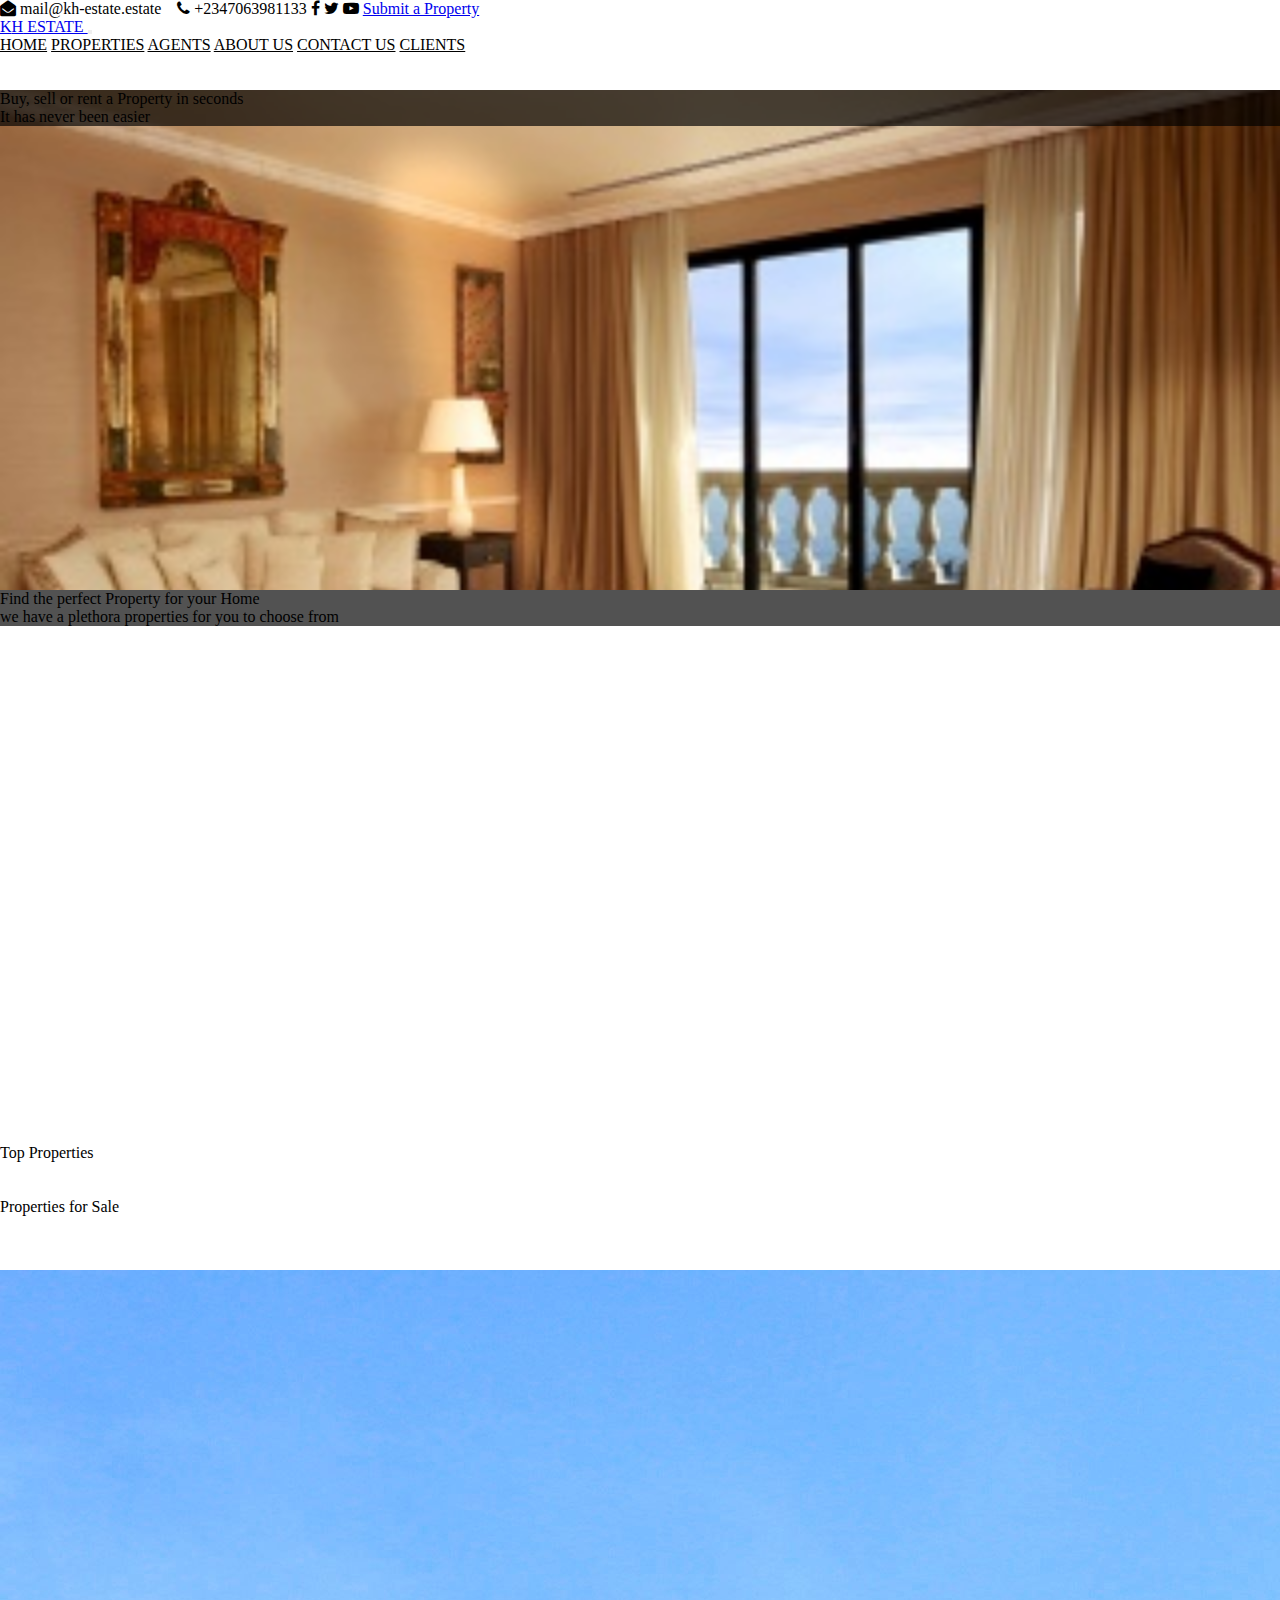
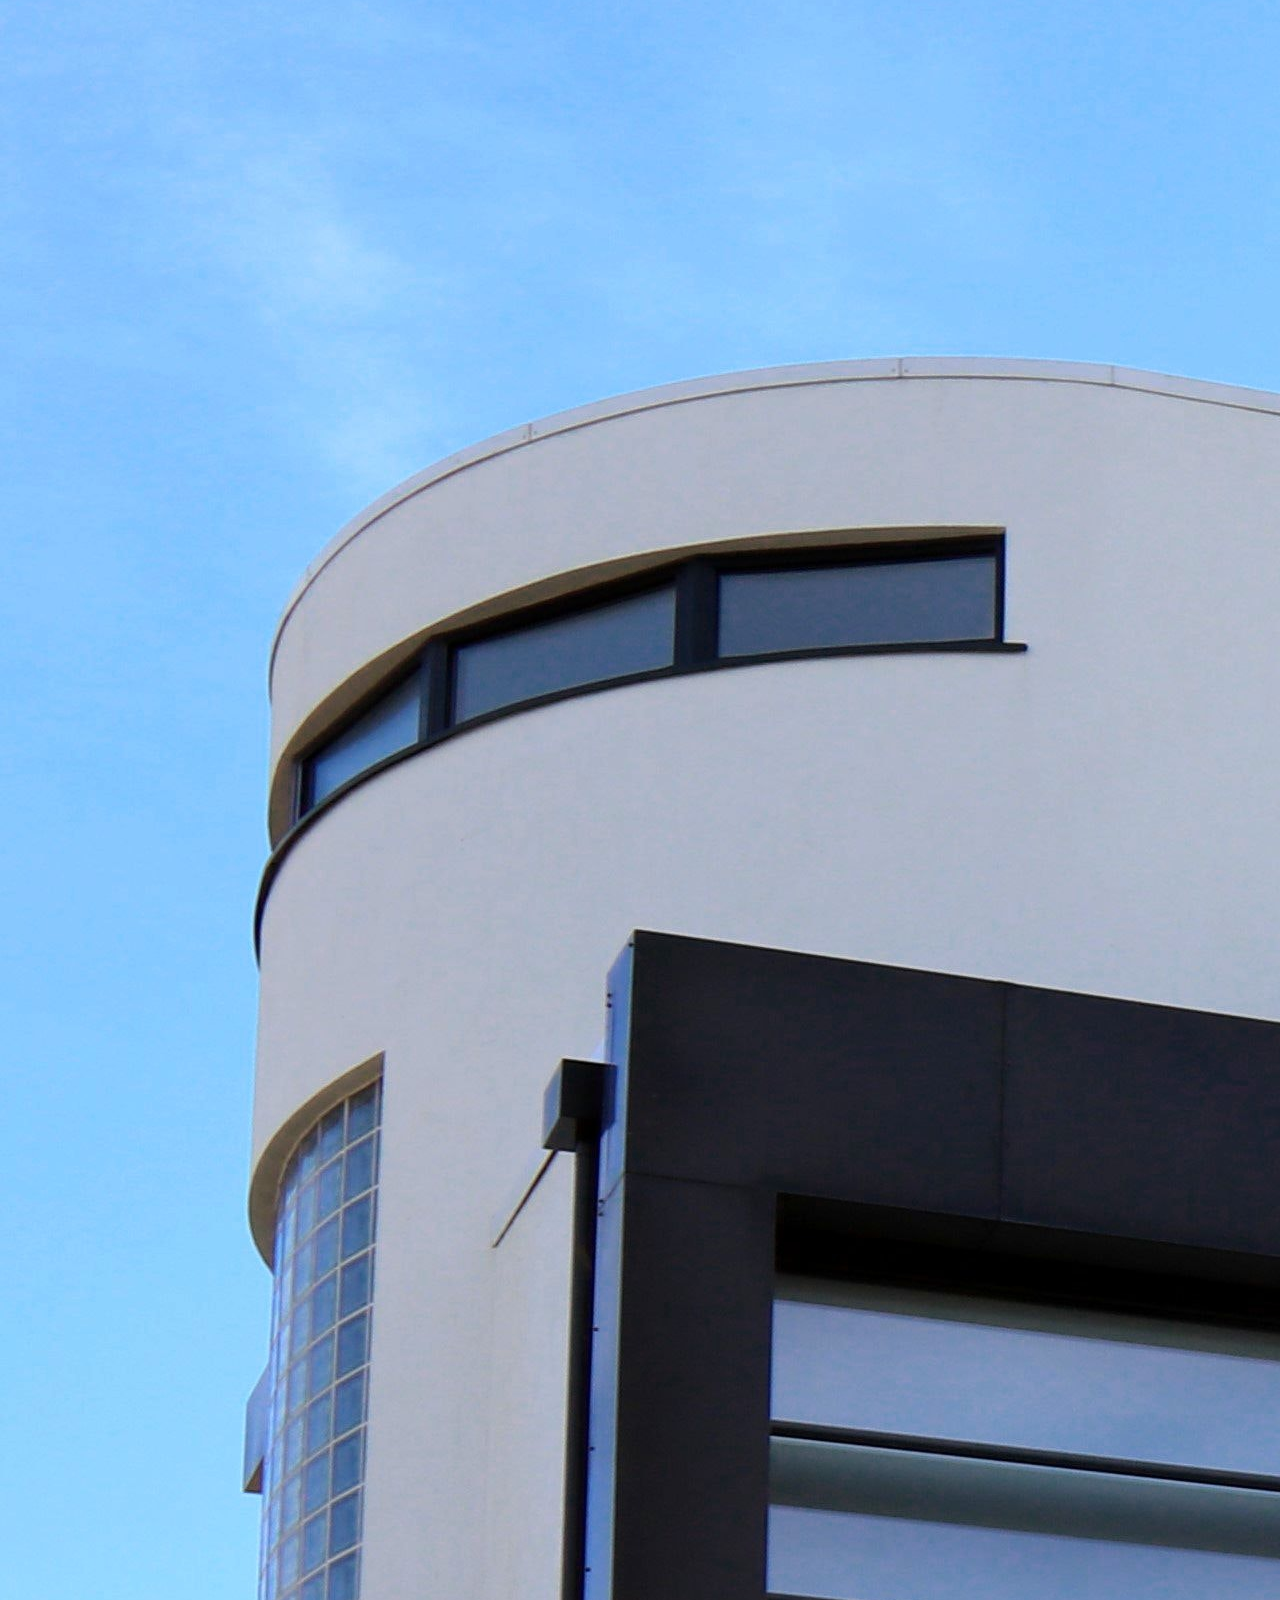
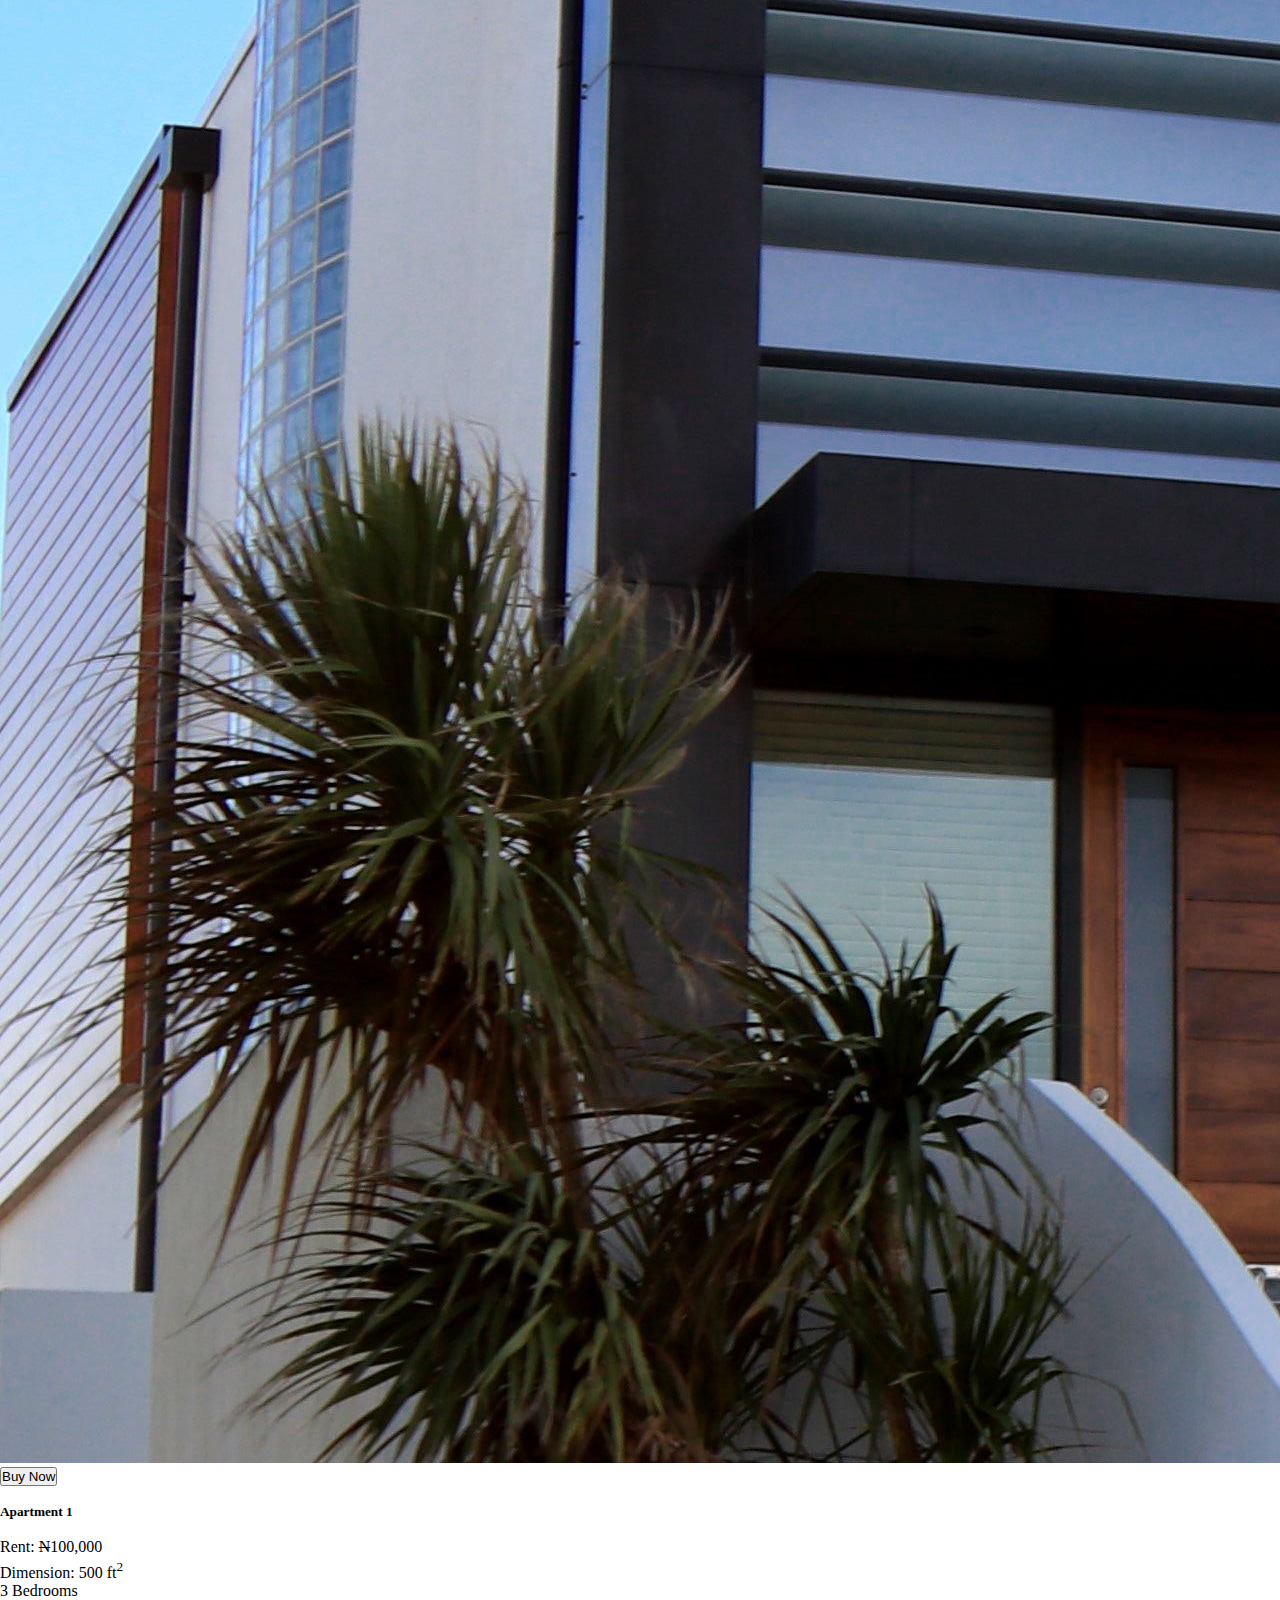
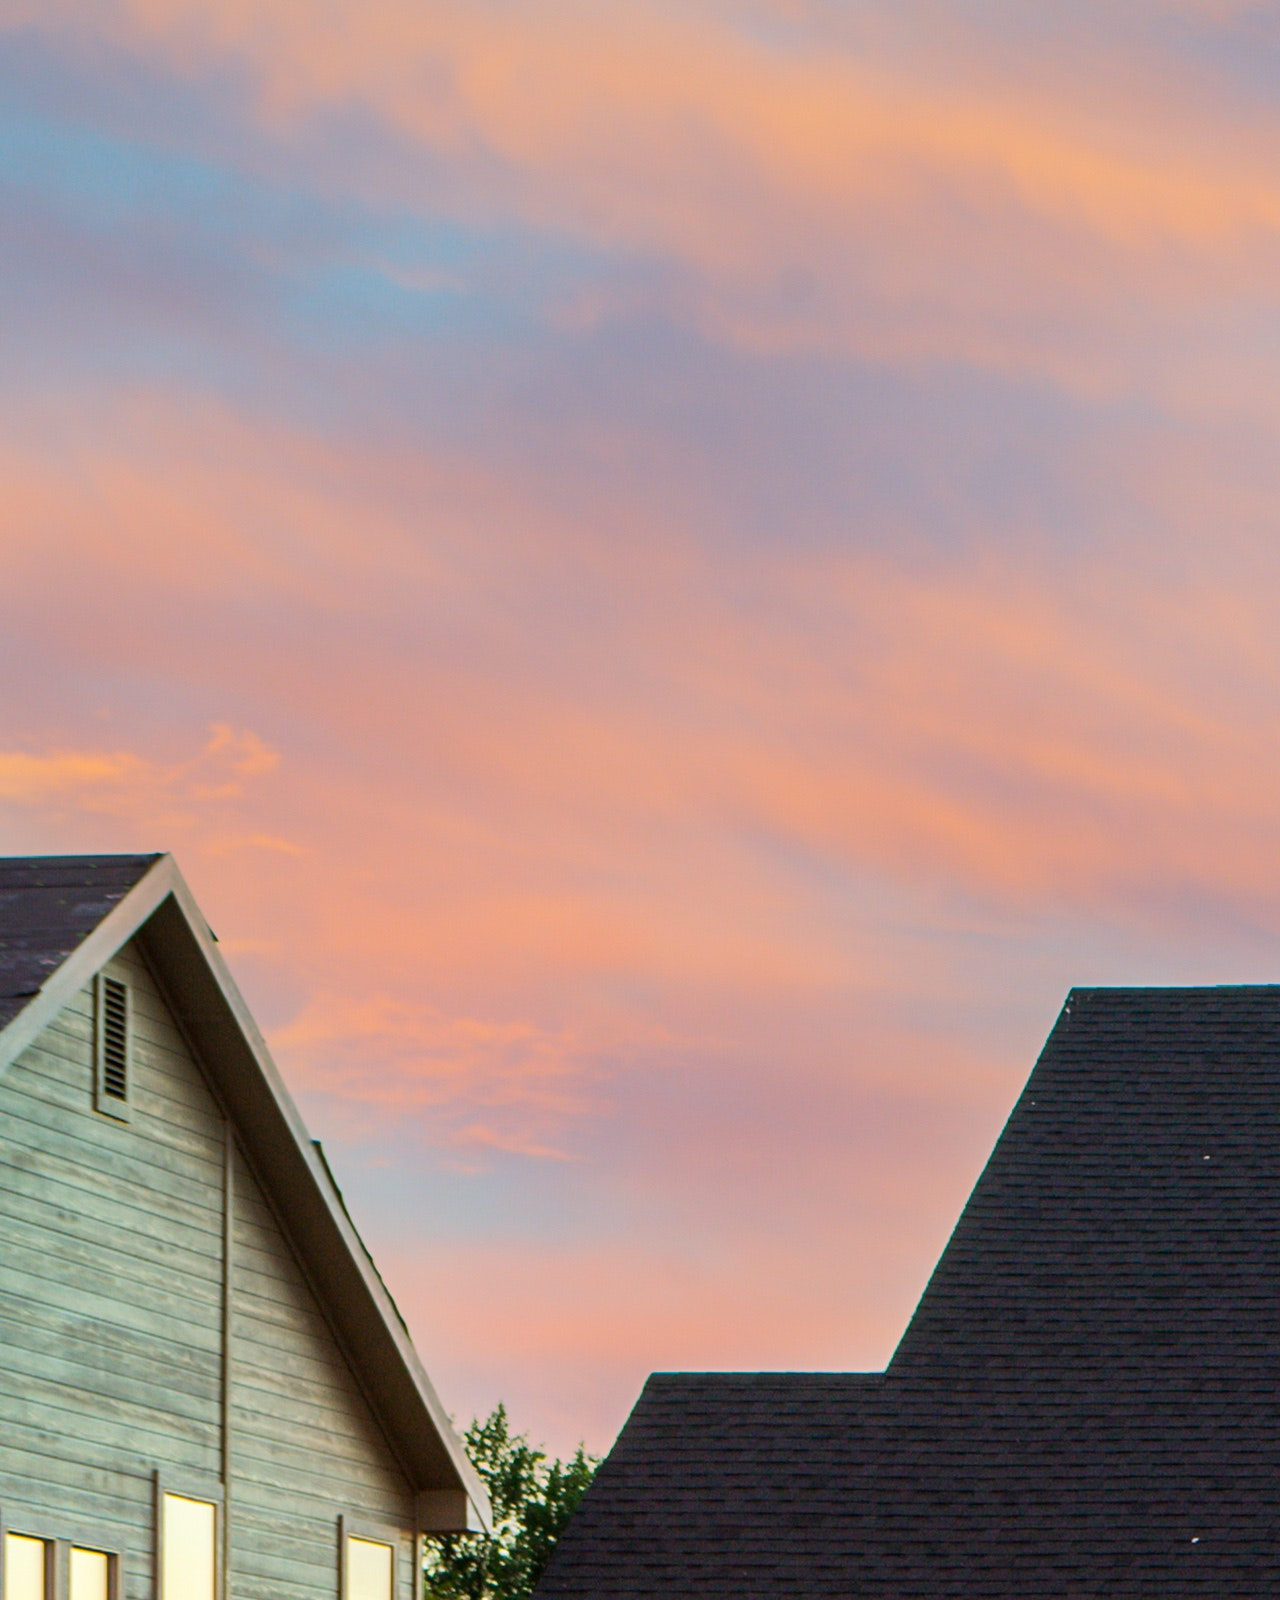
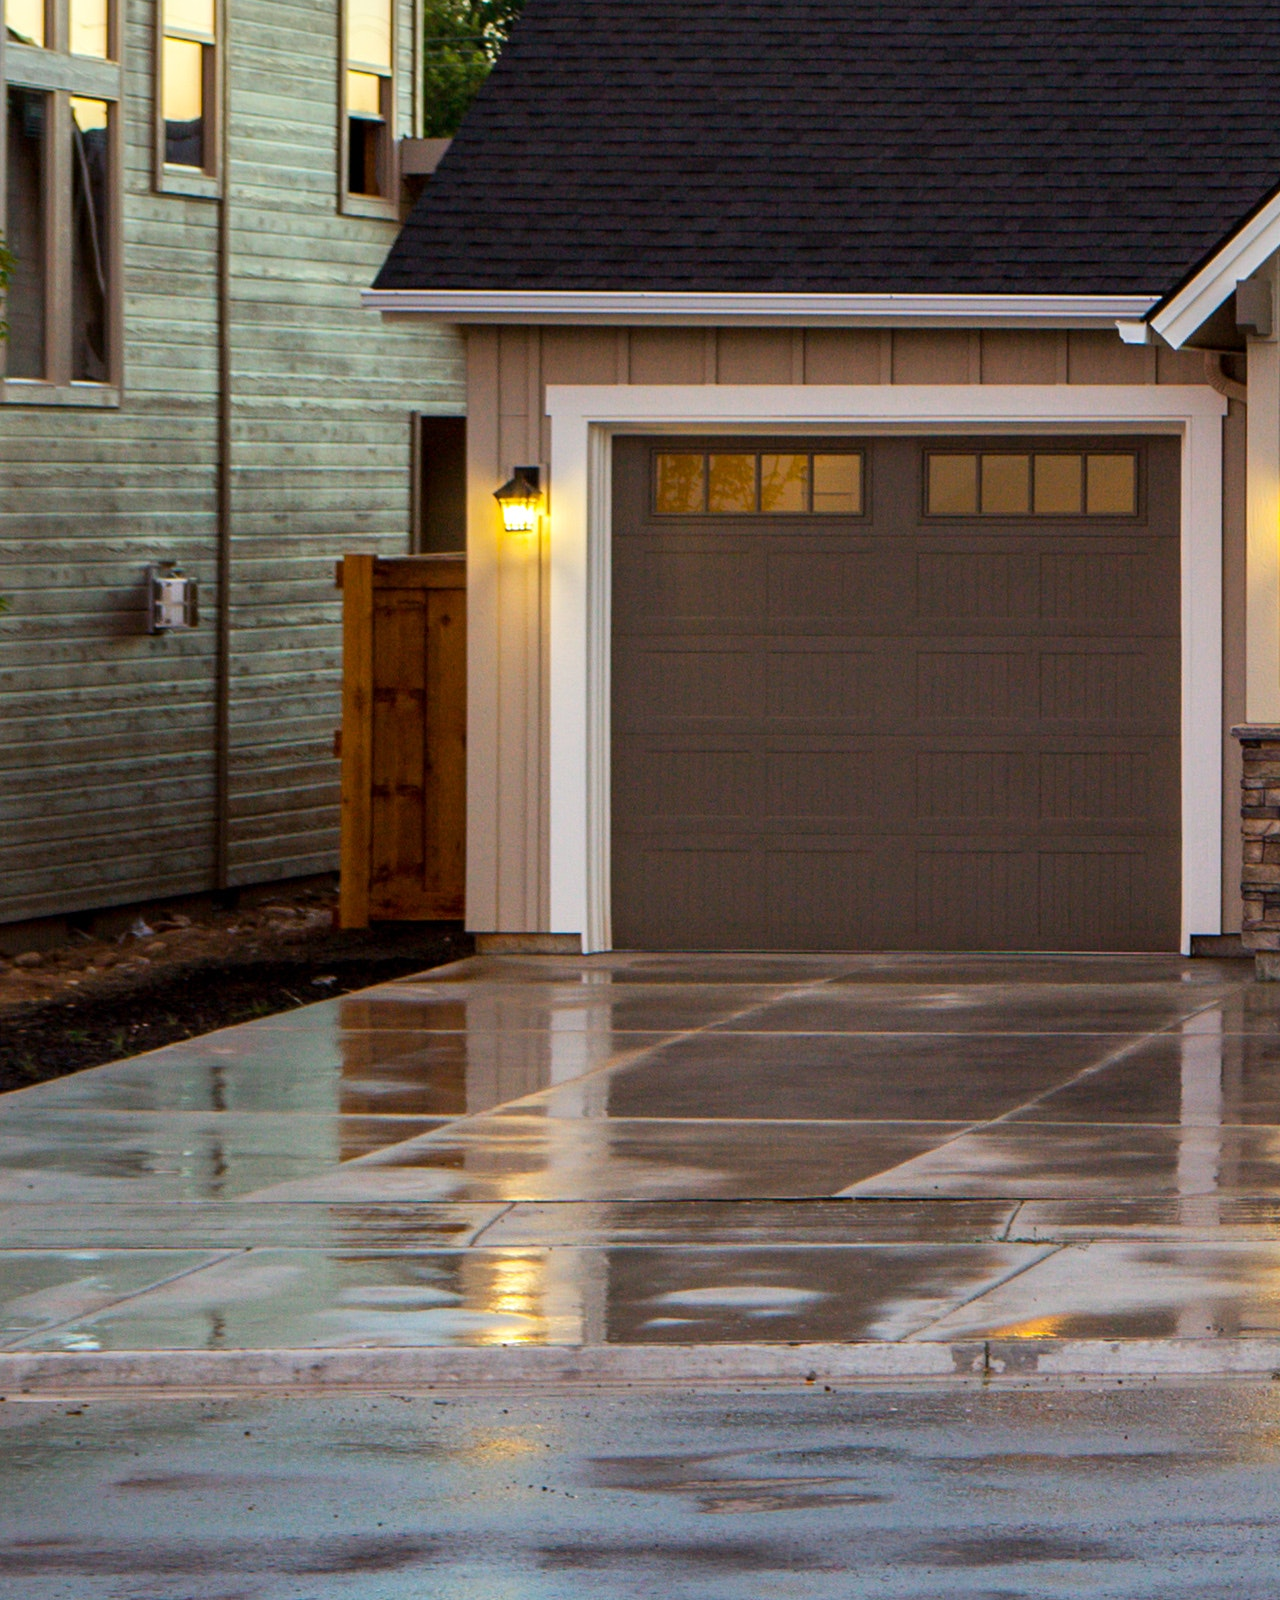
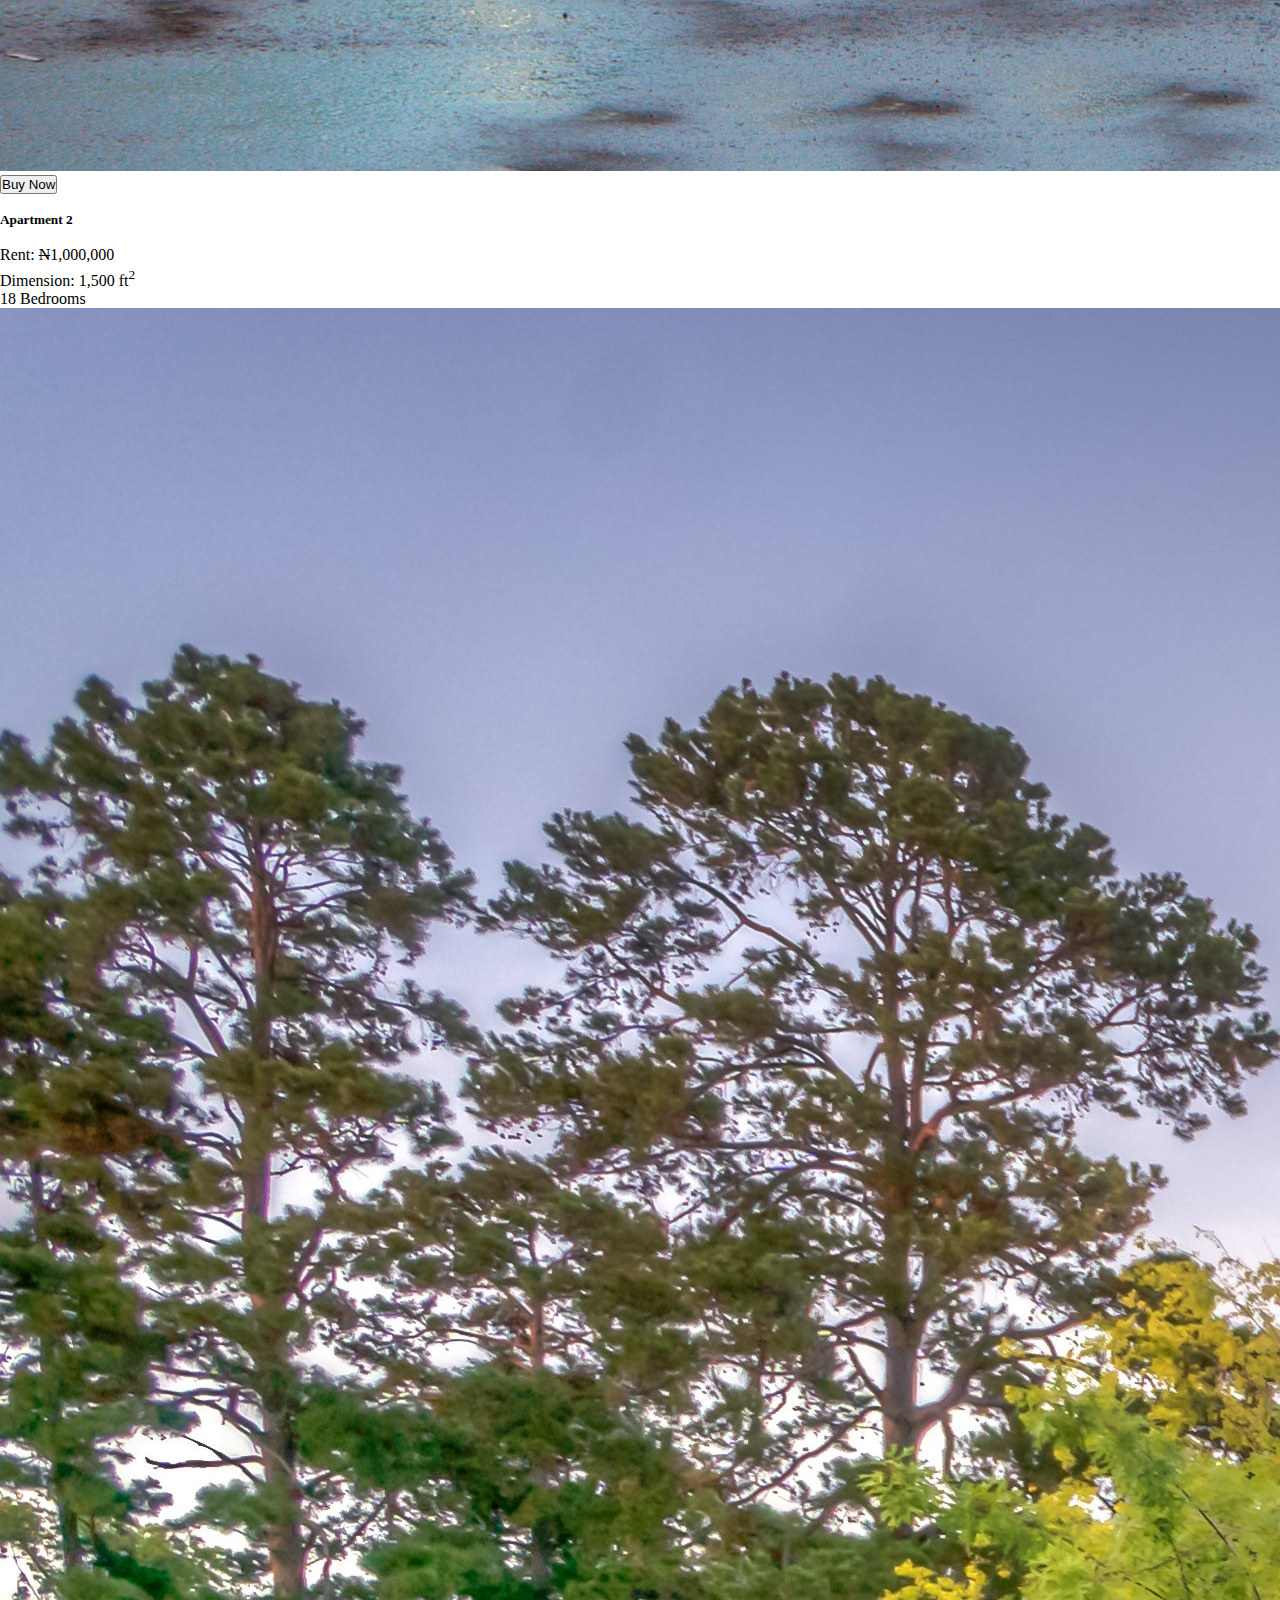
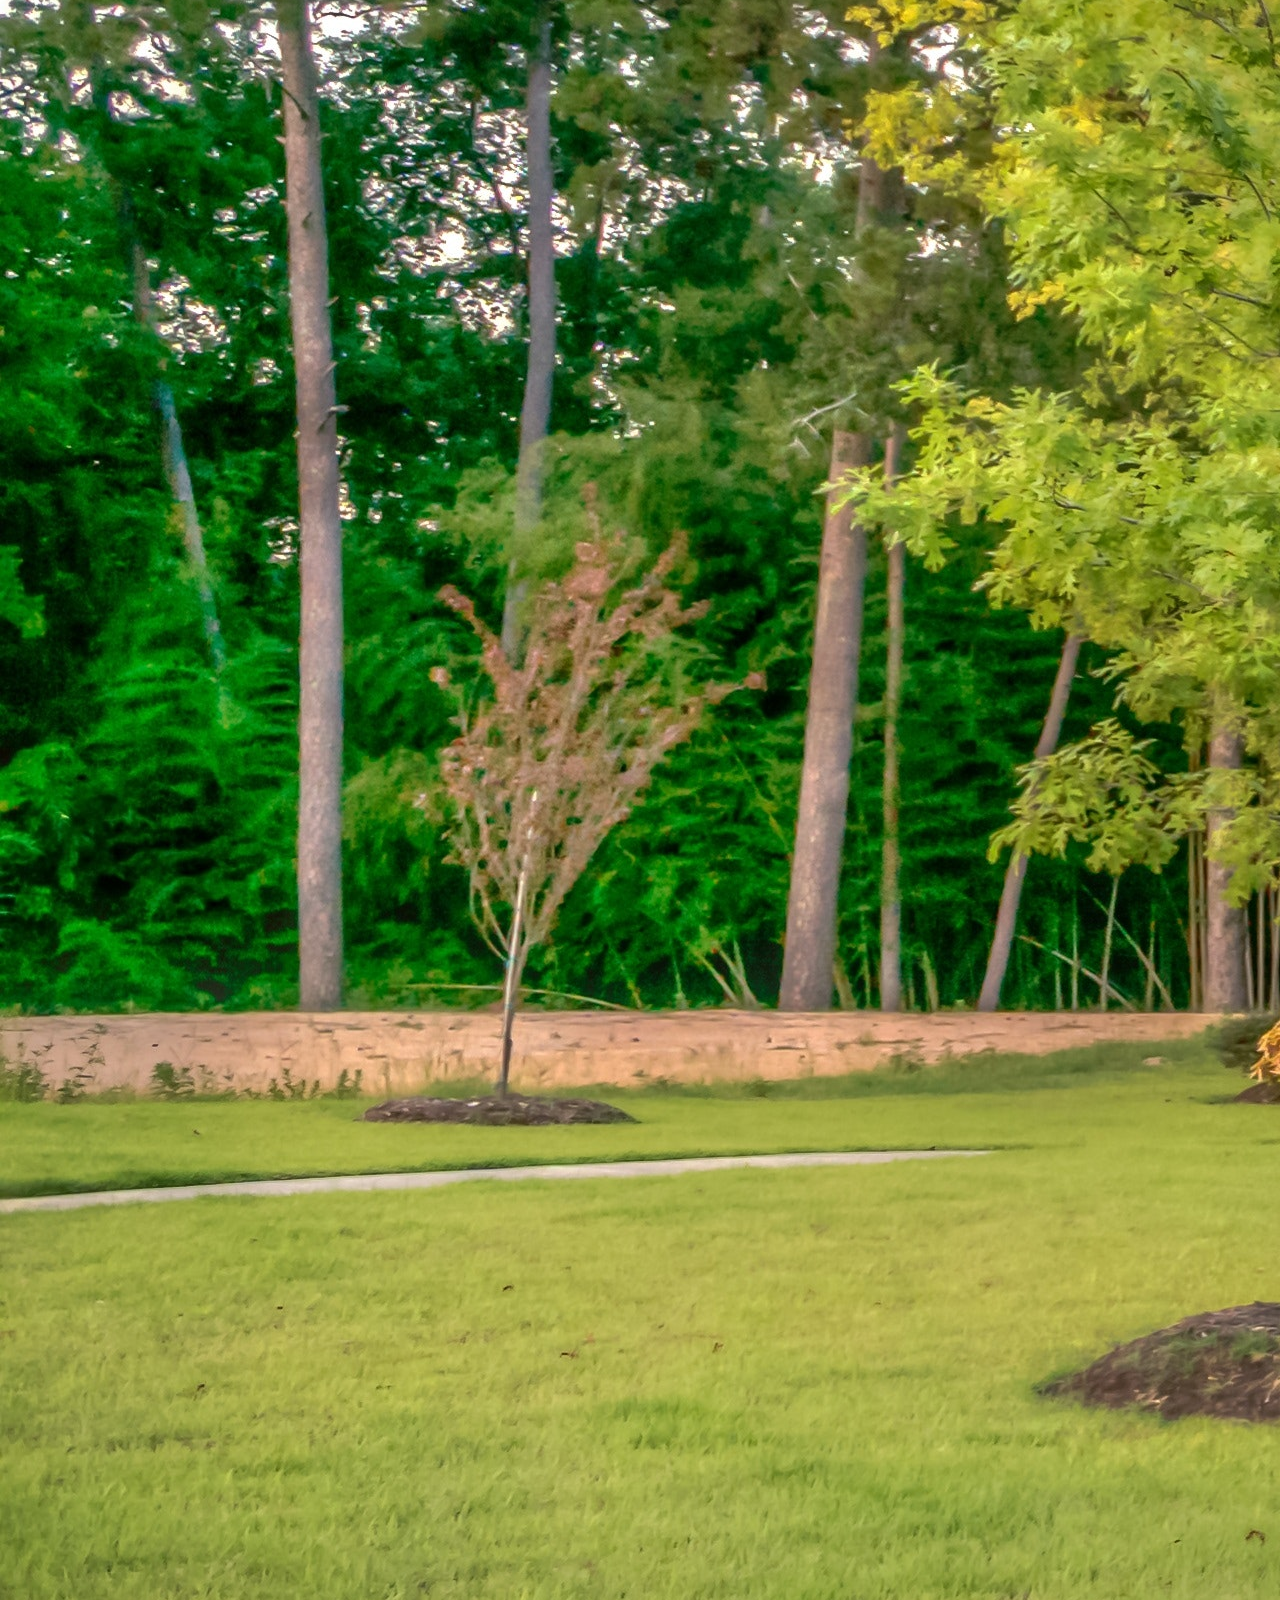
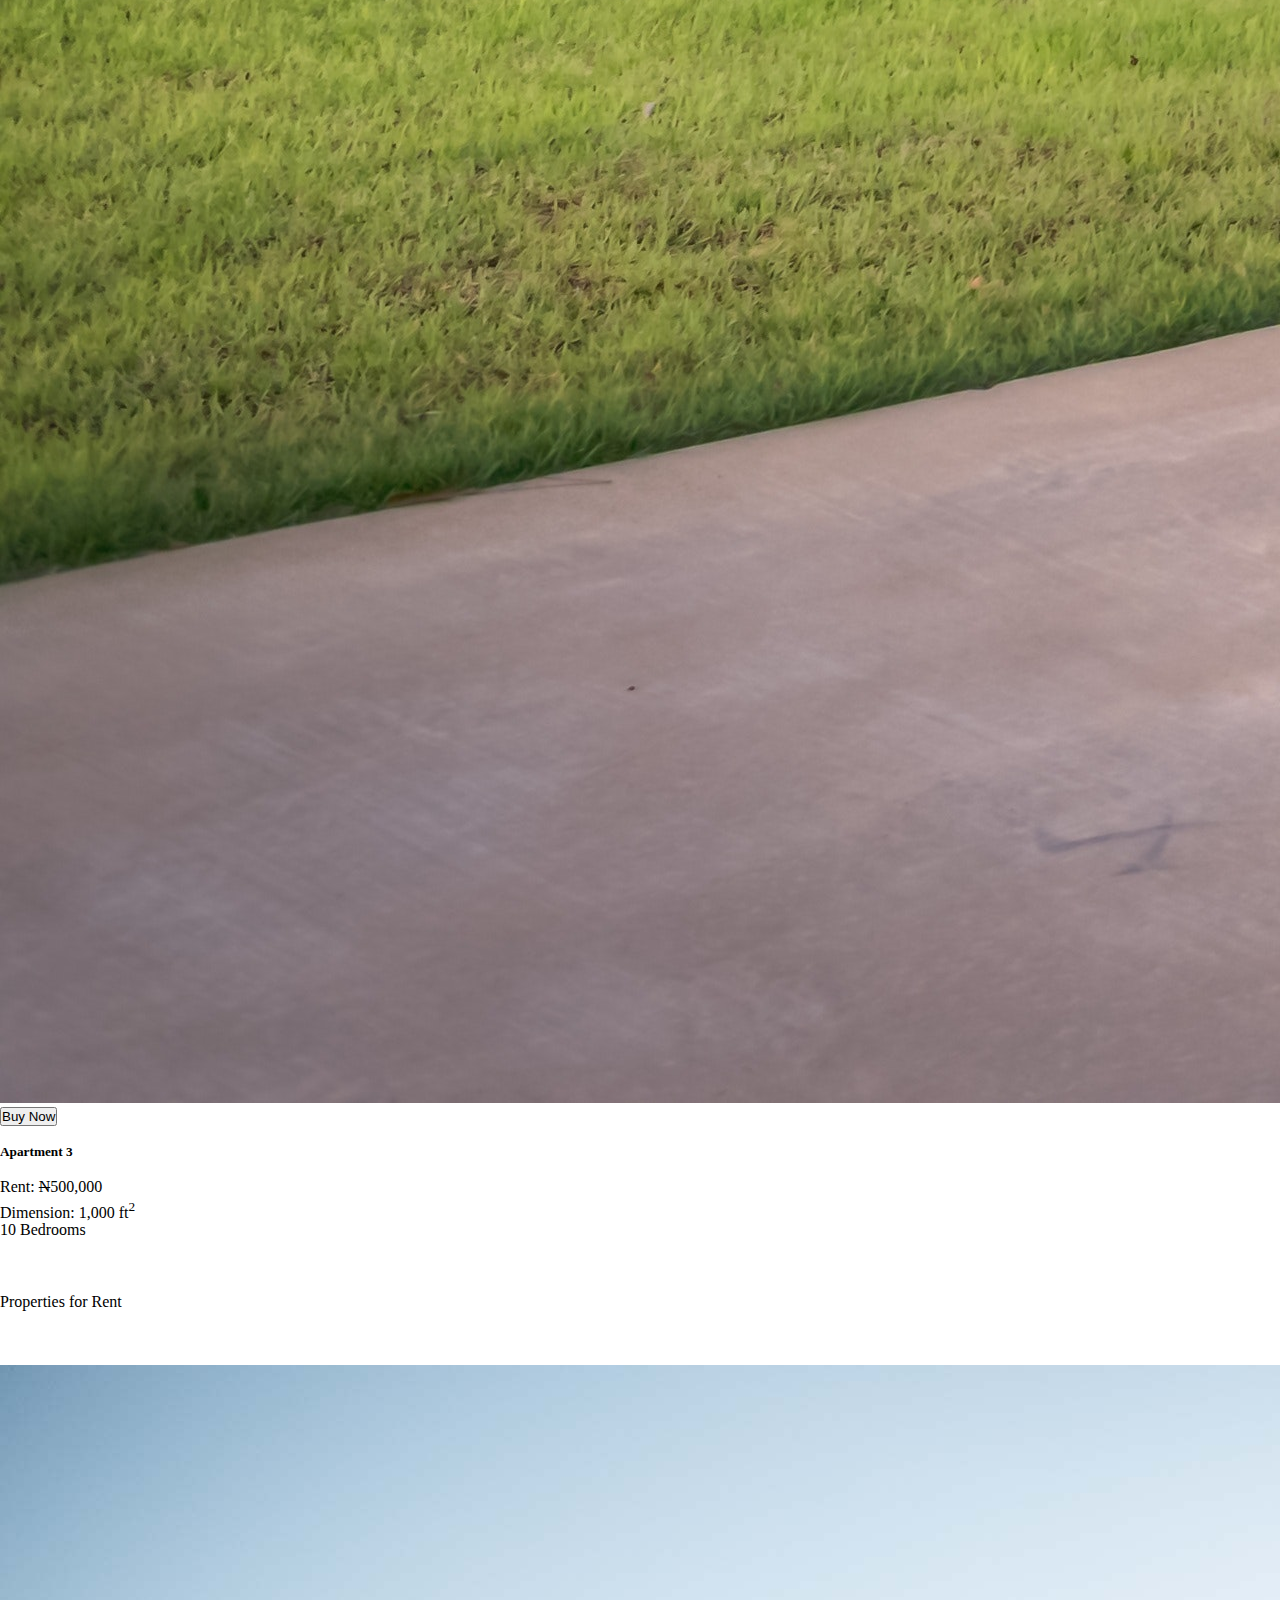
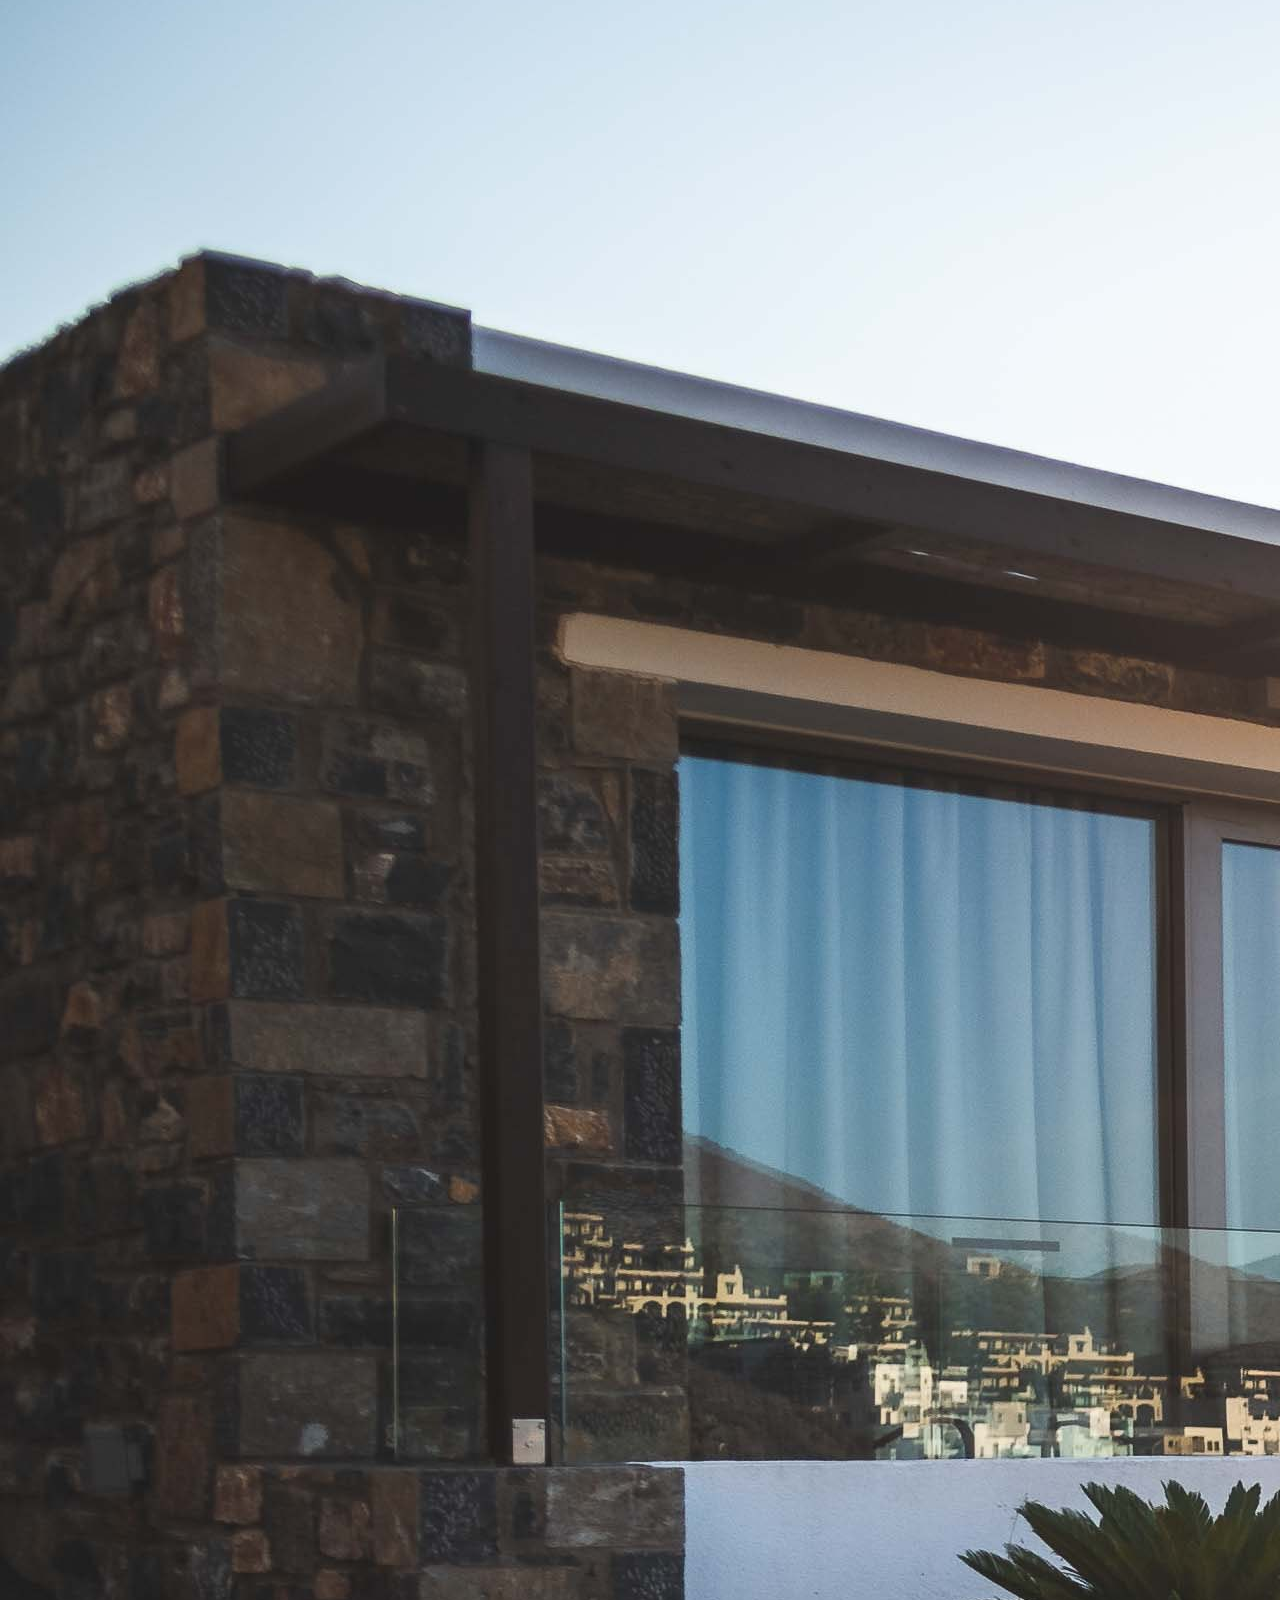
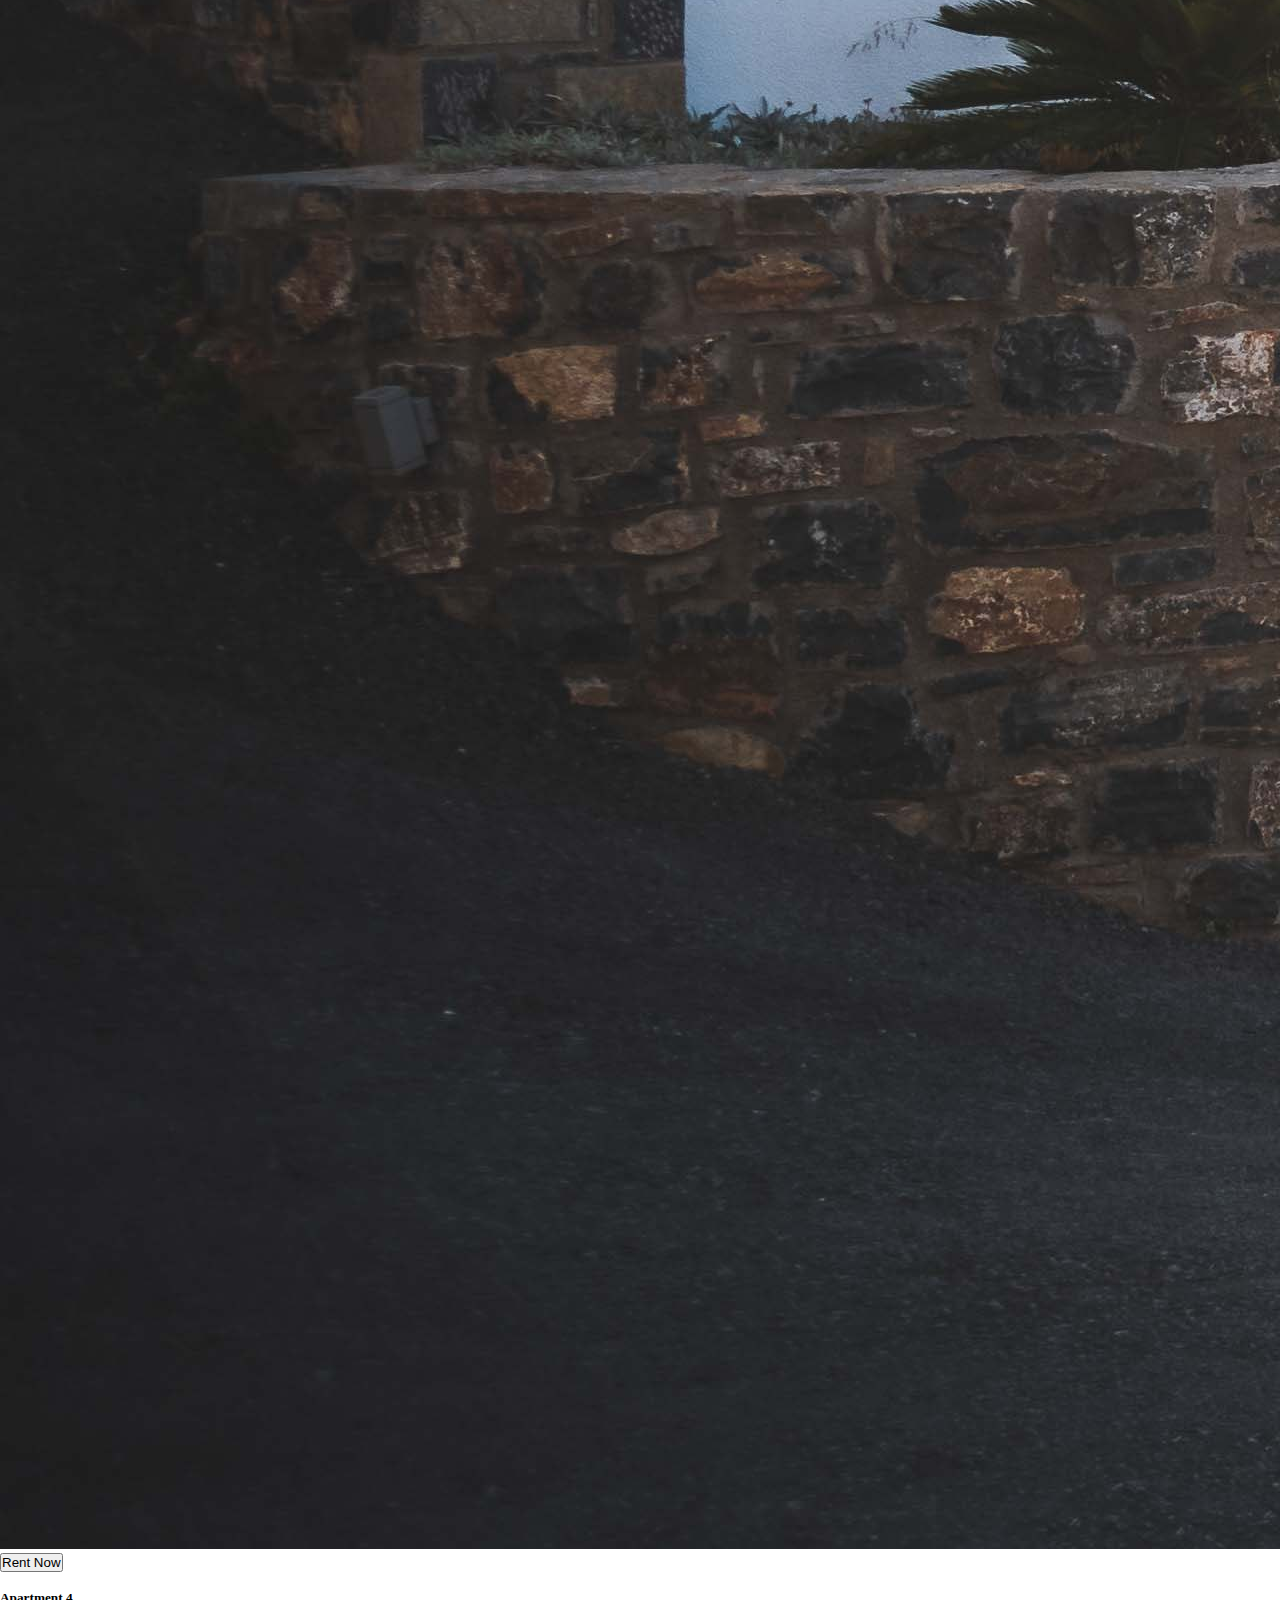
==== commit 31db9470: "disabled right clickk" ====
--- a/index.html
+++ b/index.html
@@ -1,5 +1,5 @@
 <!Doctype html>
-<html lang="en-US" dir="ltr" role="application">
+<html onContextMenu="return false" lang="en-US" dir="ltr" role="application">
 <head>
 <title> KH Estate </title>
 <meta name="viewport" content="width=device-width, initial-scale=1, minimum-scale=1, maximum-scale=1, user-scalable=no">
@@ -25,6 +25,10 @@
           <a>
             <i class="fa fa-envelope-open text-light"></i>
             mail@kh-estate.estate
+          </a>&nbsp;&nbsp;
+          <a>
+            <i class="fa fa-phone text-light"></i>
+            +2347063981133
           </a>
         </span>
         <span class="float-right">
@@ -291,7 +295,7 @@
               </div>
               <div class="col-9 border border-success border-top-0 border-right-0 border-bottom-0">
                 <p class="h3">Renting and Selling Services</p><br/>
-                <p>We deals with landed prooperty for sale and rent. We offer expert renting and selling services to our clients, we ensure that you find a proprerty near you at affordable rates.</p>
+                <p>We deal with landed prooperty for sale and rent. We offer expert renting and selling services to our clients, we ensure that you find a proprerty near you at affordable rates.</p>
               </div>
             </div>
   
